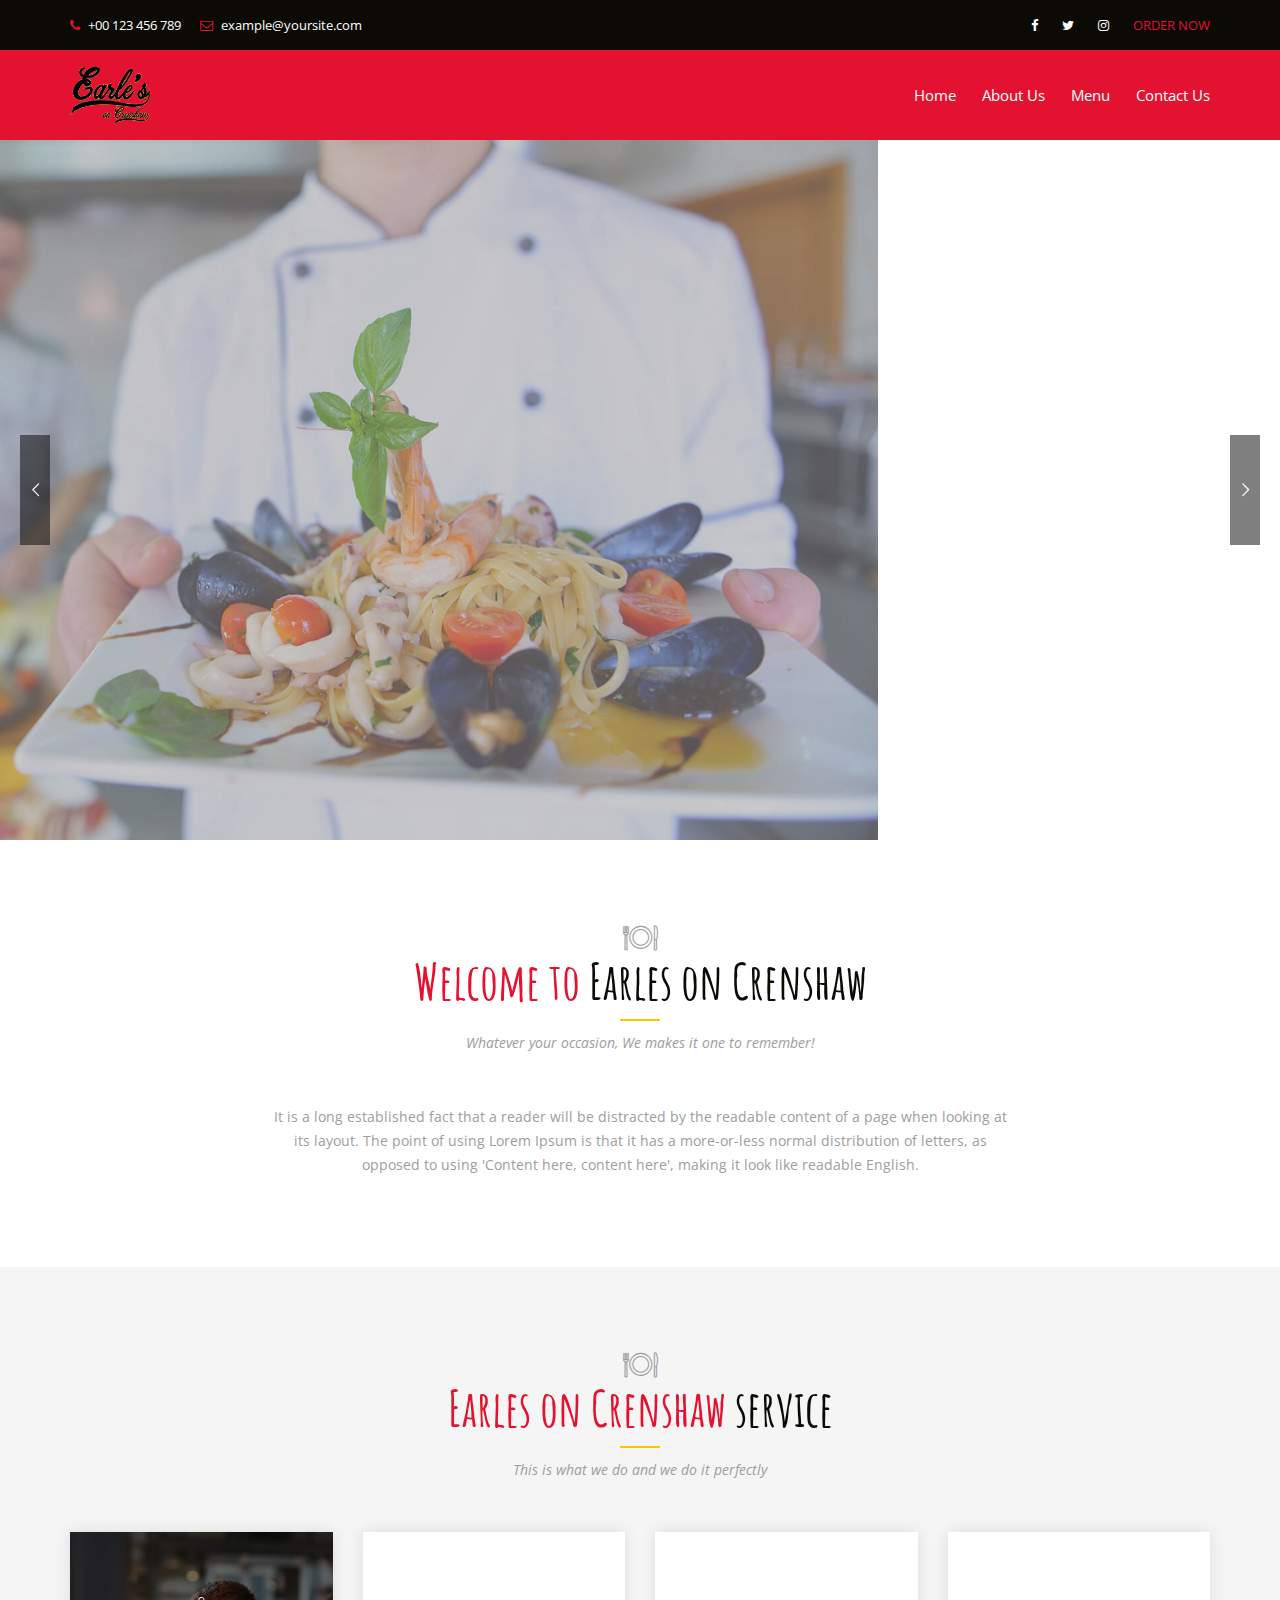
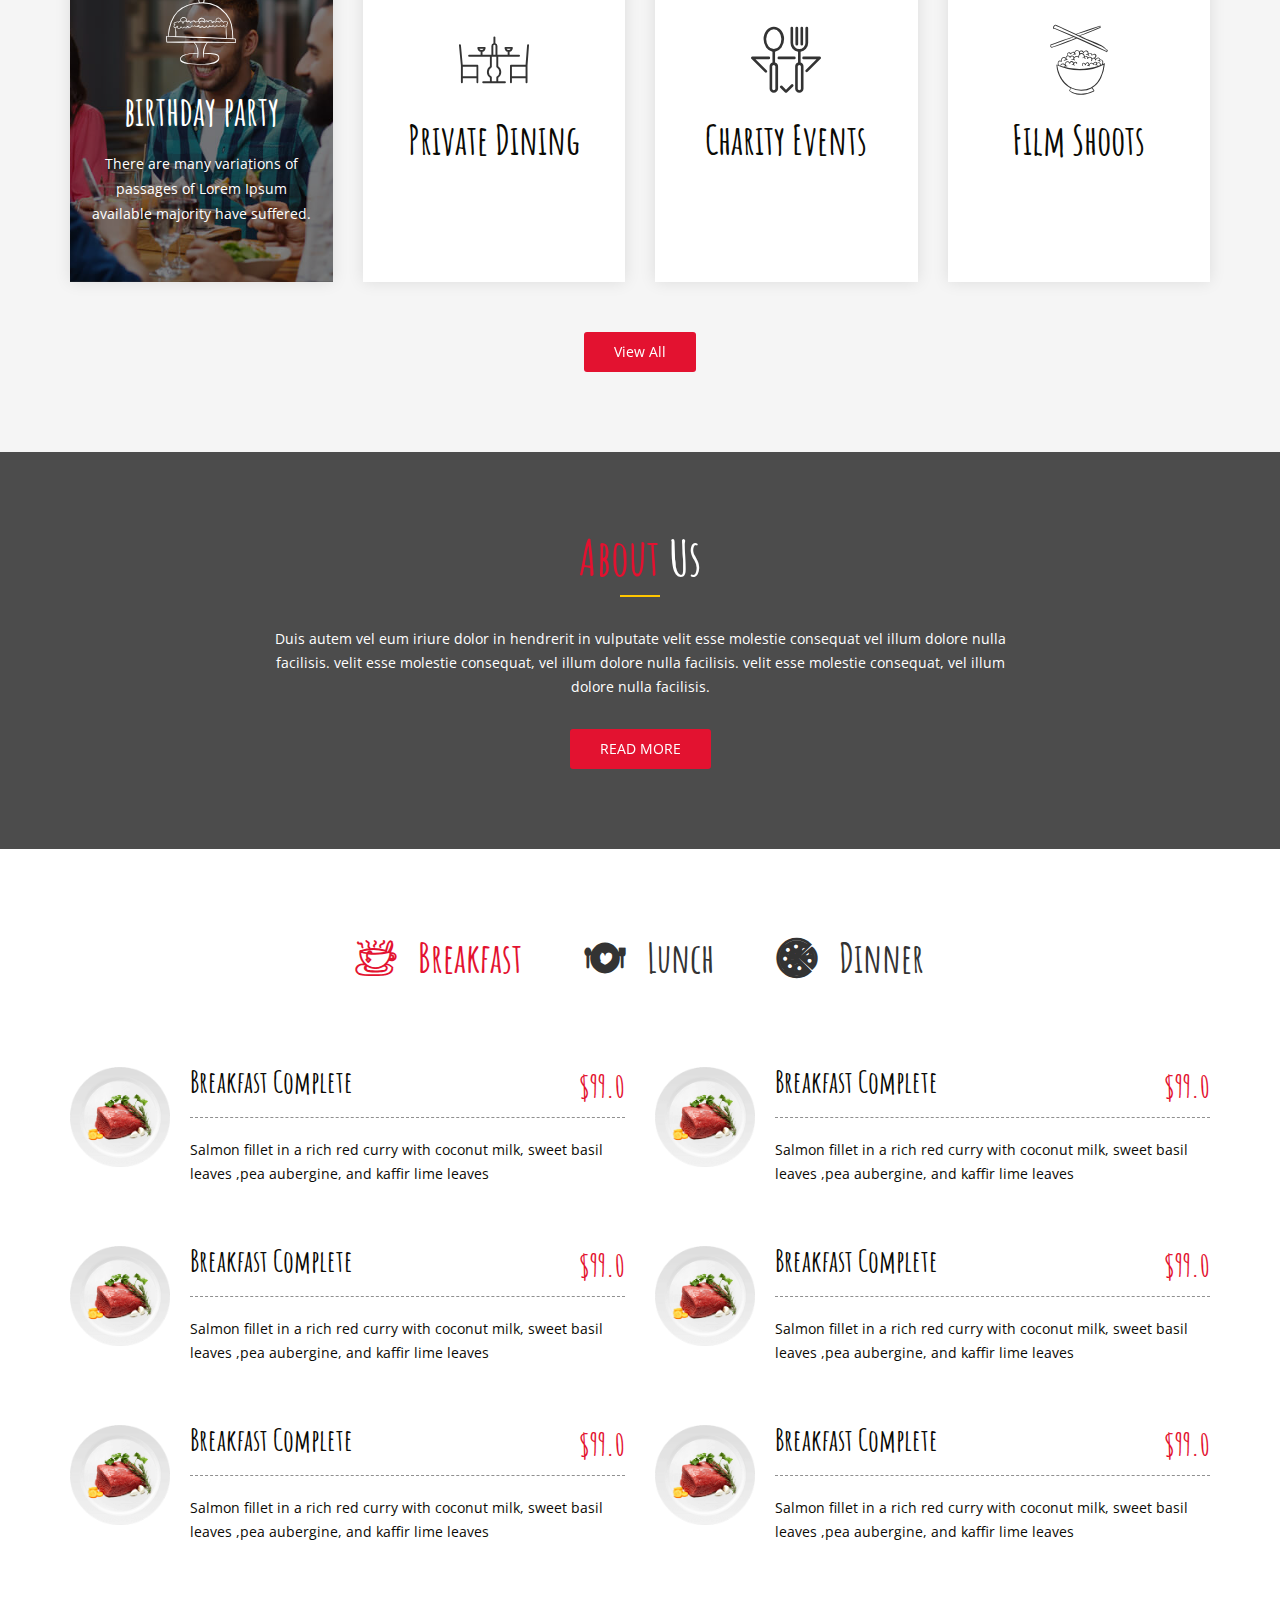
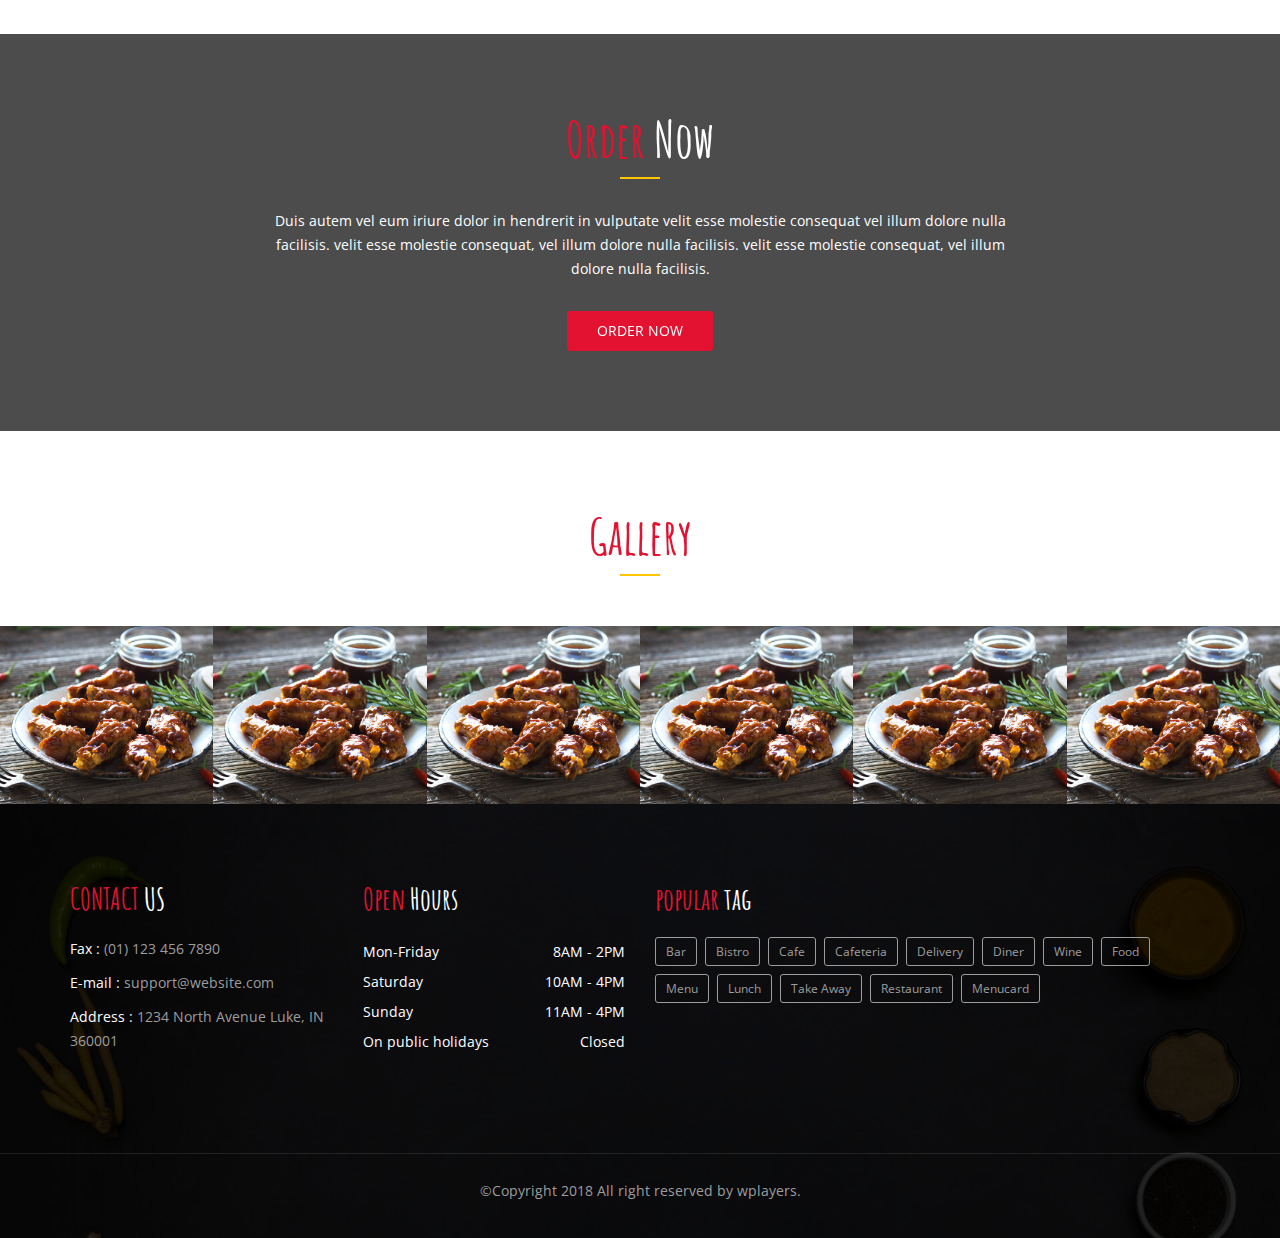
==== index.html @ c20647ac "First Push" ====
<!DOCTYPE html>
<html lang="en">
<head>
    <meta charset="UTF-8">
    <title>Earles on Crenshaw</title>

    <!-- google font -->
    <link href="https://fonts.googleapis.com/css?family=Open+Sans:300,300i,400,400i,600,600i,700,700i,800,800i|Amatic+SC:400,700|Lilita+One" rel="stylesheet">

    <!-- bootstrap -->
    <link rel="stylesheet" href="css/bootstrap.min.css">

    <!-- font awesome -->
    <link rel="stylesheet" href="css/font-awesome.min.css">

    <!-- flaticon -->
    <link rel="stylesheet" type="text/css" href="css/flaticon.css">

    <!-- revolution slider -->
    <link rel="stylesheet" type="text/css" href="plugin/revoluation-slider/css/settings.css">
    <link rel="stylesheet" type="text/css" href="plugin/revoluation-slider/css/navigation.css">

    <!-- mega menu -->
    <link rel="stylesheet" type="text/css" href="css/mega_menu.css">


    <!-- main style -->
    <link rel="stylesheet" href="css/app.css">

    <!-- responsive -->
    <link rel="stylesheet" type="text/css" href="css/responsive.css">

    <!--end styles-->
</head>
<body>



<!--=================================
 header -->

<header id="header" class="header-2">
    <div class="topbar">
        <div class="container">
            <div class="row">
                <div class="col-lg-6 col-md-6 col-sm-6">
                    <div class="topbar-left text-left">
                        <ul>
                            <li><i class="fa fa-phone"></i> +00 123 456 789 </li>
                            <li><i class="fa fa-envelope-o"></i> example@yoursite.com</li>
                        </ul>
                    </div>
                </div>
                <div class="col-lg-6 col-md-6 col-sm-6">
                    <div class="topbar-right text-right">
                        <ul>
                            <li><a href="#"><i class="fa fa-facebook"></i> </a></li>
                            <li><a href="#"><i class="fa fa-twitter"></i> </a></li>
                            <li><a href="#"><i class="fa fa-instagram"></i> </a></li>
                            <li>
                                <a href="#" class="link-button" style="color: #e31230">ORDER NOW</a>
                            </li>
                        </ul>
                    </div>


                </div>
            </div>
        </div>
    </div>
    <!-- mega menu -->
    <div class="menu">
        <!-- menu start -->
        <nav id="menu-1" class="mega-menu dark">
            <!-- menu list items container -->
            <section class="menu-list-items">
                <div class="container">
                    <div class="row">
                        <div class="col-lg-12 col-md-12">
                            <!-- menu logo -->
                            <ul class="menu-logo">
                                <li class="head-info">
                                    <a href="index.html"><img id="logo_dark_img" src="images/logo.png" alt="logo"> </a>
                                </li>
                            </ul>
                            <!-- menu links -->
                            <ul class="menu-links">
                                <li><a class="active" href="index.html"> Home</a></li>
                                <li><a href="#"> About us</a></li>
                                <li><a href="#"> Menu</a></li>
                                <li><a href="#"> Contact us</a></li>
                            </ul>
                        </div>
                    </div>
                </div>
            </section>
        </nav>
        <!-- menu end -->
    </div>
</header>

<!--=================================
header -->

<section class="slider">
    <div id="rev_slider_20_1_wrapper" class="rev_slider_wrapper fullwidthbanner-container" data-alias="the-resto4" style="margin:0px auto;background-color:transparent;padding:0px;margin-top:0px;margin-bottom:0px;">
        <!-- START REVOLUTION SLIDER 5.2.6 fullwidth mode -->
        <div id="rev_slider_20_1" class="rev_slider fullwidthabanner" style="display:none;" data-version="5.2.6">
            <ul>  <!-- SLIDE  -->
                <li data-index="rs-39" data-transition="random,random-premium,random-static" data-slotamount="default,default,default,default" data-hideafterloop="0" data-hideslideonmobile="off"  data-randomtransition="on" data-easein="default,default,default,default" data-easeout="default,default,default,default" data-masterspeed="default,default,default,default"  data-thumb="plugin/revoluation-slider/assets/100x50_0cbf2-slider-bg.jpg"  data-rotate="0,0,0,0"  data-saveperformance="off"  data-title="Slide" data-param1="" data-param2="" data-param3="" data-param4="" data-param5="" data-param6="" data-param7="" data-param8="" data-param9="" data-param10="" data-description="">
                    <!-- MAIN IMAGE -->
                    <img src="plugin/revoluation-slider/assets/0cbf2-slider-bg.jpg"  alt=""  data-bgposition="center center" data-bgfit="cover" data-bgrepeat="no-repeat" class="rev-slidebg" data-no-retina>
                    <!-- LAYERS -->
                    <!-- LAYER NR. 1 -->
                    <div class="tp-caption   tp-resizeme text-orange"
                         id="slide-39-layer-1"
                         data-x="['left','left','left','left']" data-hoffset="['50','50','50','20']"
                         data-y="['top','top','top','top']" data-voffset="['184','239','169','139']"
                         data-fontsize="['50','50','50','40']"
                         data-lineheight="['50','50','50','40']"
                         data-width="none"
                         data-height="none"
                         data-whitespace="nowrap"
                         data-transform_idle="o:1;"
                         data-transform_in="y:[-100%];z:0;rZ:35deg;sX:1;sY:1;skX:0;skY:0;s:600;e:Power4.easeInOut;"
                         data-transform_out="opacity:0;s:300;"
                         data-mask_in="x:0px;y:0px;"
                         data-start="500"
                         data-splitin="chars"
                         data-splitout="none"
                         data-responsive_offset="on"
                         data-elementdelay="0.05"
                         style="z-index: 5; white-space: nowrap; font-size: 50px; line-height: 50px; font-weight: 400; font-family:Lilita One;text-transform:uppercase;">The art of  </div>
                    <!-- LAYER NR. 2 -->
                    <div class="tp-caption   tp-resizeme"
                         id="slide-39-layer-2"
                         data-x="['left','left','left','left']" data-hoffset="['309','309','309','229']"
                         data-y="['top','top','top','top']" data-voffset="['184','239','169','139']"
                         data-fontsize="['50','50','50','40']"
                         data-lineheight="['50','50','50','40']"
                         data-width="none"
                         data-height="none"
                         data-whitespace="nowrap"
                         data-transform_idle="o:1;"
                         data-transform_in="y:[-100%];z:0;rZ:35deg;sX:1;sY:1;skX:0;skY:0;s:600;e:Power4.easeInOut;"
                         data-transform_out="opacity:0;s:300;"
                         data-mask_in="x:0px;y:0px;"
                         data-start="1100"
                         data-splitin="chars"
                         data-splitout="none"
                         data-responsive_offset="on"
                         data-elementdelay="0.05"
                         style="z-index: 6; white-space: nowrap; font-size: 50px; line-height: 50px; font-weight: 400; color: rgba(255, 255, 255, 1.00);font-family:Lilita One;text-transform:uppercase;">cooking </div>
                    <!-- LAYER NR. 3 -->
                    <div class="tp-caption   tp-resizeme"
                         id="slide-39-layer-3"
                         data-x="['left','left','left','left']" data-hoffset="['50','50','50','20']"
                         data-y="['middle','middle','middle','middle']" data-voffset="['-56','-45','-40','-35']"
                         data-fontsize="['24','24','24','22']"
                         data-width="none"
                         data-height="none"
                         data-whitespace="nowrap"
                         data-transform_idle="o:1;"
                         data-transform_in="x:-50px;opacity:0;s:1200;e:Power2.easeInOut;"
                         data-transform_out="opacity:0;s:300;"
                         data-start="1600"
                         data-splitin="none"
                         data-splitout="none"
                         data-responsive_offset="on"
                         style="z-index: 7; white-space: nowrap; font-size: 24px; line-height: 24px; font-weight: 400; color: rgba(255, 255, 255, 1.00);font-family:Lilita One;">We dont just cook, we treat you to Delicacies <br>with the wood oven-Baked pizzas </div>
                    <!-- LAYER NR. 4 -->
                    <div class="tp-caption   tp-resizeme"
                         id="slide-39-layer-4"
                         data-x="['left','left','left','left']" data-hoffset="['50','50','50','20']"
                         data-y="['middle','middle','middle','middle']" data-voffset="['41','45','40','35']"
                         data-width="none"
                         data-height="none"
                         data-whitespace="nowrap"
                         data-transform_idle="o:1;"
                         data-transform_in="y:50px;opacity:0;s:1200;e:Power2.easeInOut;"
                         data-transform_out="opacity:0;s:300;"
                         data-start="2600"
                         data-splitin="none"
                         data-splitout="none"
                         data-responsive_offset="on"
                         style="z-index: 8; white-space: nowrap; font-size: 14px; line-height: 24px; font-weight: 400; color: rgba(255, 255, 255, 1.00);font-family:Open Sans;">Lorem ipsum dolor sit amet, consectetur adipisicing elit, sed do <br>eiusmod tempor incididunt ut labore et dolore magna <br>aliqua. Ut enim ad minim veniam, quis nostrud. </div>
                    <!-- LAYER NR. 5 -->
                    <div class="tp-caption tp-resizeme  button-red-medium button"
                         id="slide-39-layer-5"
                         data-x="['left','left','left','left']" data-hoffset="['50','50','49','19']"
                         data-y="['bottom','bottom','bottom','bottom']" data-voffset="['191','231','162','122']"
                         data-fontsize="['14','14','14','13']"
                         data-width="none"
                         data-height="none"
                         data-whitespace="nowrap"
                         data-transform_idle="o:1;"
                         data-transform_hover="o:1;rX:0;rY:0;rZ:0;z:0;s:300;e:Linear.easeNone;"
                         data-style_hover=""
                         data-transform_in="y:50px;opacity:0;s:1200;e:Power2.easeInOut;"
                         data-transform_out="opacity:0;s:300;"
                         data-start="3600"
                         data-splitin="none"
                         data-splitout="none"
                         data-responsive_offset="on"
                         style="z-index: 9; white-space: nowrap; font-size: 14px; line-height: 14px; font-weight: 600; font-family:Open Sans; padding:14px 30px 14px 30px; border-radius:3px 3px 3px 3px;outline:none;box-shadow:none;box-sizing:border-box;-moz-box-sizing:border-box;-webkit-box-sizing:border-box;cursor:pointer;">Read More </div>
                    <!-- LAYER NR. 6 -->
                    <div class="tp-caption tp-resizeme  button-red-medium button white"
                         id="slide-39-layer-6"
                         data-x="['left','left','left','left']" data-hoffset="['203','203','203','173']"
                         data-y="['bottom','bottom','bottom','bottom']" data-voffset="['191','231','161','121']"
                         data-fontsize="['14','14','14','13']"
                         data-width="none"
                         data-height="none"
                         data-whitespace="nowrap"
                         data-transform_idle="o:1;"
                         data-transform_hover="o:1;rX:0;rY:0;rZ:0;z:0;s:300;e:Linear.easeNone;"
                         data-style_hover=""
                         data-transform_in="y:50px;opacity:0;s:1200;e:Power2.easeInOut;"
                         data-transform_out="opacity:0;s:300;"
                         data-start="4600"
                         data-splitin="none"
                         data-splitout="none"
                         data-responsive_offset="on"
                         style="z-index: 10; white-space: nowrap; font-size: 14px; line-height: 14px; font-weight: 600; font-family:Open Sans; padding:14px 30px 14px 30px; border-radius:3px 3px 3px 3px;outline:none;box-shadow:none;box-sizing:border-box;-moz-box-sizing:border-box;-webkit-box-sizing:border-box;cursor:pointer;">Contact us </div>
                </li>
                <!-- SLIDE  -->
                <li data-index="rs-40" data-transition="random-static,random-premium,random" data-slotamount="default,default,default,default" data-hideafterloop="0" data-hideslideonmobile="off"  data-randomtransition="on" data-easein="default,default,default,default" data-easeout="default,default,default,default" data-masterspeed="default,default,default,default"  data-thumb="plugin/revoluation-slider/assets/100x50_994ec-slider-bg2.jpg"  data-rotate="0,0,0,0"  data-saveperformance="off"  data-title="Slide" data-param1="" data-param2="" data-param3="" data-param4="" data-param5="" data-param6="" data-param7="" data-param8="" data-param9="" data-param10="" data-description="">
                    <!-- MAIN IMAGE -->
                    <img src="plugin/revoluation-slider/assets/994ec-slider-bg2.jpg"  alt=""  data-bgposition="center center" data-bgfit="cover" data-bgrepeat="no-repeat" class="rev-slidebg" data-no-retina>
                    <!-- LAYERS -->
                    <!-- LAYER NR. 1 -->
                    <div class="tp-caption tp-resizeme text-orange"
                         id="slide-40-layer-1"
                         data-x="['right','right','right','right']" data-hoffset="['273','273','263','203']"
                         data-y="['top','top','top','top']" data-voffset="['184','244','174','134']"
                         data-fontsize="['50','50','50','40']"
                         data-lineheight="['50','50','50','40']"
                         data-width="none"
                         data-height="none"
                         data-whitespace="nowrap"
                         data-transform_idle="o:1;"
                         data-transform_in="y:[-100%];z:0;rZ:35deg;sX:1;sY:1;skX:0;skY:0;s:600;e:Power4.easeInOut;"
                         data-transform_out="opacity:0;s:300;"
                         data-mask_in="x:0px;y:0px;s:inherit;e:inherit;"
                         data-start="500"
                         data-splitin="chars"
                         data-splitout="none"
                         data-responsive_offset="on"
                         data-elementdelay="0.05"
                         style="z-index: 5; white-space: nowrap; font-size: 50px; line-height: 50px; font-weight: 400; font-family:Lilita One;text-transform:uppercase;">The art of  </div>
                    <!-- LAYER NR. 2 -->
                    <div class="tp-caption   tp-resizeme"
                         id="slide-40-layer-2"
                         data-x="['right','right','right','right']" data-hoffset="['50','50','40','20']"
                         data-y="['top','top','top','top']" data-voffset="['184','244','174','134']"
                         data-fontsize="['50','50','50','40']"
                         data-lineheight="['50','50','50','40']"
                         data-width="none"
                         data-height="none"
                         data-whitespace="nowrap"
                         data-transform_idle="o:1;"
                         data-transform_in="y:[-100%];z:0;rZ:35deg;sX:1;sY:1;skX:0;skY:0;s:600;e:Power4.easeInOut;"
                         data-transform_out="opacity:0;s:300;"
                         data-mask_in="x:0px;y:0px;s:inherit;e:inherit;"
                         data-start="1100"
                         data-splitin="chars"
                         data-splitout="none"
                         data-responsive_offset="on"
                         data-elementdelay="0.05"
                         style="z-index: 6; white-space: nowrap; font-size: 50px; line-height: 50px; font-weight: 400; color: rgba(255, 255, 255, 1.00);font-family:Lilita One;text-transform:uppercase;">cooking </div>
                    <!-- LAYER NR. 3 -->
                    <div class="tp-caption   tp-resizeme  text-right"
                         id="slide-40-layer-3"
                         data-x="['right','right','right','right']" data-hoffset="['50','50','40','20']"
                         data-y="['middle','middle','middle','middle']" data-voffset="['-56','-40','-37','-35']"
                         data-fontsize="['24','24','24','22']"
                         data-width="none"
                         data-height="none"
                         data-whitespace="nowrap"
                         data-transform_idle="o:1;"
                         data-transform_in="x:50px;opacity:0;s:1200;e:Power2.easeInOut;"
                         data-transform_out="opacity:0;s:300;"
                         data-start="1600"
                         data-splitin="none"
                         data-splitout="none"
                         data-responsive_offset="on"
                         style="z-index: 7; white-space: nowrap; font-size: 24px; line-height: 24px; font-weight: 400; color: rgba(255, 255, 255, 1.00);font-family:Lilita One;text-align:right;">We dont just cook, we treat you to Delicacies <br>with the wood oven-Baked pizzas </div>
                    <!-- LAYER NR. 4 -->
                    <div class="tp-caption   tp-resizeme  text-right"
                         id="slide-40-layer-4"
                         data-x="['right','right','right','right']" data-hoffset="['50','50','40','20']"
                         data-y="['middle','middle','middle','middle']" data-voffset="['41','40','37','35']"
                         data-width="none"
                         data-height="none"
                         data-whitespace="nowrap"
                         data-transform_idle="o:1;"
                         data-transform_in="y:50px;opacity:0;s:1200;e:Power2.easeInOut;"
                         data-transform_out="opacity:0;s:300;"
                         data-start="2600"
                         data-splitin="none"
                         data-splitout="none"
                         data-responsive_offset="on"
                         style="z-index: 8; white-space: nowrap; font-size: 14px; line-height: 24px; font-weight: 400; color: rgba(255, 255, 255, 1.00);font-family:Open Sans;text-align:right;">Lorem ipsum dolor sit amet, consectetur adipisicing elit, sed do <br>eiusmod tempor incididunt ut labore et dolore magna <br>aliqua. Ut enim ad minim veniam, quis nostrud. </div>
                    <!-- LAYER NR. 5 -->
                    <div class="tp-caption tp-resizeme button-red-medium button white"
                         id="slide-40-layer-6"
                         data-x="['right','right','right','right']" data-hoffset="['50','50','40','20']"
                         data-y="['bottom','bottom','bottom','bottom']" data-voffset="['191','231','161','121']"
                         data-fontsize="['14','14','14','13']"
                         data-width="none"
                         data-height="none"
                         data-whitespace="nowrap"
                         data-transform_idle="o:1;"
                         data-transform_hover="o:1;rX:0;rY:0;rZ:0;z:0;s:300;e:Linear.easeNone;"
                         data-style_hover=""
                         data-transform_in="y:50px;opacity:0;s:1200;e:Power2.easeInOut;"
                         data-transform_out="opacity:0;s:300;"
                         data-start="3600"
                         data-splitin="none"
                         data-splitout="none"
                         data-responsive_offset="on"
                         style="z-index: 9; white-space: nowrap; font-size: 14px; line-height: 14px; font-weight: 600; font-family:Open Sans; padding:14px 30px 14px 30px; border-radius:3px 3px 3px 3px;outline:none;box-shadow:none;box-sizing:border-box;-moz-box-sizing:border-box;-webkit-box-sizing:border-box;cursor:pointer;">Contact us </div>
                    <!-- LAYER NR. 6 -->
                    <div class="tp-caption tp-resizeme  button-red-medium button"
                         id="slide-40-layer-5"
                         data-x="['right','right','right','right']" data-hoffset="['203','203','193','173']"
                         data-y="['bottom','bottom','bottom','bottom']" data-voffset="['191','231','161','121']"
                         data-fontsize="['14','14','14','13']"
                         data-width="none"
                         data-height="none"
                         data-whitespace="nowrap"
                         data-transform_idle="o:1;"
                         data-transform_hover="o:1;rX:0;rY:0;rZ:0;z:0;s:300;e:Linear.easeNone;"
                         data-style_hover=""
                         data-transform_in="y:50px;opacity:0;s:1200;e:Power2.easeInOut;"
                         data-transform_out="opacity:0;s:300;"
                         data-start="4600"
                         data-splitin="none"
                         data-splitout="none"
                         data-responsive_offset="on"
                         style="z-index: 10; white-space: nowrap; font-size: 14px; line-height: 14px; font-weight: 600; font-family:Open Sans; padding:14px 30px 14px 30px; border-radius:3px 3px 3px 3px; outline:none;box-shadow:none;box-sizing:border-box;-moz-box-sizing:border-box;-webkit-box-sizing:border-box;cursor:pointer;">Read More </div>
                </li>
                <!-- SLIDE  -->
                <li data-index="rs-41" data-transition="random,random-premium,random-static" data-slotamount="default,default,default,default" data-hideafterloop="0" data-hideslideonmobile="off"  data-randomtransition="on" data-easein="default,default,default,default" data-easeout="default,default,default,default" data-masterspeed="default,default,default,default"  data-thumb="plugin/revoluation-slider/assets/100x50_01354-slider-bg3.jpg"  data-rotate="0,0,0,0"  data-saveperformance="off"  data-title="Slide" data-param1="" data-param2="" data-param3="" data-param4="" data-param5="" data-param6="" data-param7="" data-param8="" data-param9="" data-param10="" data-description="">
                    <!-- MAIN IMAGE -->
                    <img src="plugin/revoluation-slider/assets/01354-slider-bg3.jpg"  alt=""  data-bgposition="center center" data-bgfit="cover" data-bgrepeat="no-repeat" class="rev-slidebg" data-no-retina>
                    <!-- LAYERS -->
                    <!-- LAYER NR. 1 -->
                    <div class="tp-caption tp-resizeme text-orange"
                         id="slide-41-layer-1"
                         data-x="['center','center','center','center']" data-hoffset="['-120','-120','-120','-97']"
                         data-y="['top','top','top','top']" data-voffset="['184','254','169','140']"
                         data-fontsize="['50','50','50','40']"
                         data-lineheight="['50','50','50','40']"
                         data-width="none"
                         data-height="none"
                         data-whitespace="nowrap"
                         data-transform_idle="o:1;"
                         data-transform_in="y:[-100%];z:0;rZ:35deg;sX:1;sY:1;skX:0;skY:0;s:600;e:Power4.easeInOut;"
                         data-transform_out="opacity:0;s:300;"
                         data-mask_in="x:0px;y:0px;s:inherit;e:inherit;"
                         data-start="500"
                         data-splitin="chars"
                         data-splitout="none"
                         data-responsive_offset="on"
                         data-elementdelay="0.05"
                         style="z-index: 5; white-space: nowrap; font-size: 50px; line-height: 50px; font-weight: 400; font-family:Lilita One;text-transform:uppercase;">The art of  </div>
                    <!-- LAYER NR. 2 -->
                    <div class="tp-caption   tp-resizeme"
                         id="slide-41-layer-2"
                         data-x="['center','center','center','center']" data-hoffset="['120','120','120','98']"
                         data-y="['top','top','top','top']" data-voffset="['184','254','169','139']"
                         data-fontsize="['50','50','50','40']"
                         data-lineheight="['50','50','50','40']"
                         data-width="none"
                         data-height="none"
                         data-whitespace="nowrap"
                         data-transform_idle="o:1;"
                         data-transform_in="y:[-100%];z:0;rZ:35deg;sX:1;sY:1;skX:0;skY:0;s:600;e:Power4.easeInOut;"
                         data-transform_out="opacity:0;s:300;"
                         data-mask_in="x:0px;y:0px;s:inherit;e:inherit;"
                         data-start="1100"
                         data-splitin="chars"
                         data-splitout="none"
                         data-responsive_offset="on"
                         data-elementdelay="0.05"
                         style="z-index: 6; white-space: nowrap; font-size: 50px; line-height: 50px; font-weight: 400; color: rgba(255, 255, 255, 1.00);font-family:Lilita One;text-transform:uppercase;">cooking </div>
                    <!-- LAYER NR. 3 -->
                    <div class="tp-caption   tp-resizeme  text-center"
                         id="slide-41-layer-3"
                         data-x="['center','center','center','center']" data-hoffset="['0','0','0','0']"
                         data-y="['middle','middle','middle','middle']" data-voffset="['-56','-40','-40','-35']"
                         data-fontsize="['24','24','24','22']"
                         data-width="none"
                         data-height="none"
                         data-whitespace="nowrap"
                         data-transform_idle="o:1;"
                         data-transform_in="y:50px;opacity:0;s:2000;e:Power2.easeInOut;"
                         data-transform_out="opacity:0;s:300;"
                         data-start="1600"
                         data-splitin="none"
                         data-splitout="none"
                         data-responsive_offset="on"
                         style="z-index: 7; white-space: nowrap; font-size: 24px; line-height: 24px; font-weight: 400; color: rgba(255, 255, 255, 1.00);font-family:Lilita One;text-align:center;">We dont just cook, we treat you to Delicacies <br>with the wood oven-Baked pizzas </div>
                    <!-- LAYER NR. 4 -->
                    <div class="tp-caption   tp-resizeme  text-center"
                         id="slide-41-layer-4"
                         data-x="['center','center','center','center']" data-hoffset="['0','0','0','0']"
                         data-y="['middle','middle','middle','middle']" data-voffset="['41','40','40','35']"
                         data-width="none"
                         data-height="none"
                         data-whitespace="nowrap"
                         data-transform_idle="o:1;"
                         data-transform_in="y:50px;opacity:0;s:1200;e:Power2.easeInOut;"
                         data-transform_out="opacity:0;s:300;"
                         data-start="2600"
                         data-splitin="none"
                         data-splitout="none"
                         data-responsive_offset="on"
                         style="z-index: 8; white-space: nowrap; font-size: 14px; line-height: 24px; font-weight: 400; color: rgba(255, 255, 255, 1.00);font-family:Open Sans;text-align:center;">Lorem ipsum dolor sit amet, consectetur adipisicing elit, sed do <br>eiusmod tempor incididunt ut labore et dolore magna <br>aliqua. Ut enim ad minim veniam, quis nostrud. </div>
                    <!-- LAYER NR. 5 -->
                    <div class="tp-caption tp-resizeme  button-red-medium button"
                         id="slide-41-layer-5"
                         data-x="['center','center','center','center']" data-hoffset="['-78','-78','-78','-78']"
                         data-y="['bottom','bottom','bottom','bottom']" data-voffset="['190','240','155','120']"
                         data-fontsize="['14','14','14','13']"
                         data-width="none"
                         data-height="none"
                         data-whitespace="nowrap"
                         data-transform_idle="o:1;"
                         data-transform_hover="o:1;rX:0;rY:0;rZ:0;z:0;s:300;e:Linear.easeNone;"
                         data-style_hover=""
                         data-transform_in="y:50px;opacity:0;s:1200;e:Power2.easeInOut;"
                         data-transform_out="opacity:0;s:300;"
                         data-start="3600"
                         data-splitin="none"
                         data-splitout="none"
                         data-responsive_offset="on"
                         style="z-index: 9; white-space: nowrap; font-size: 14px; line-height: 14px; font-weight: 600; font-family:Open Sans;text-align:center; padding:14px 30px 14px 30px; border-radius:3px 3px 3px 3px;outline:none;box-shadow:none;box-sizing:border-box;-moz-box-sizing:border-box;-webkit-box-sizing:border-box;cursor:pointer;">Read More </div>
                    <!-- LAYER NR. 6 -->
                    <div class="tp-caption tp-resizeme  button-red-medium button white"
                         id="slide-41-layer-6"
                         data-x="['center','center','center','center']" data-hoffset="['75','75','75','75']"
                         data-y="['bottom','bottom','bottom','bottom']" data-voffset="['190','240','155','120']"
                         data-fontsize="['14','14','14','13']"
                         data-width="none"
                         data-height="none"
                         data-whitespace="nowrap"
                         data-transform_idle="o:1;"
                         data-transform_hover="o:1;rX:0;rY:0;rZ:0;z:0;s:300;e:Linear.easeNone;"
                         data-style_hover="c:rgba(255, 255, 255, 1.00);bg:rgba(233, 62, 33, 1.00);"
                         data-transform_in="y:50px;opacity:0;s:1200;e:Power2.easeInOut;"
                         data-transform_out="opacity:0;s:300;"
                         data-start="4600"
                         data-splitin="none"
                         data-splitout="none"
                         data-responsive_offset="on"
                         style="z-index: 10; white-space: nowrap; font-size: 14px; line-height: 14px; font-weight: 600; font-family:Open Sans; padding:14px 30px 14px 30px; border-radius:3px 3px 3px 3px;outline:none;box-shadow:none;box-sizing:border-box;-moz-box-sizing:border-box;-webkit-box-sizing:border-box;cursor:pointer;">Contact us </div>
                </li>
            </ul>
            <div class="tp-bannertimer tp-bottom" style="visibility: hidden !important;"></div> </div>
    </div><!-- END REVOLUTION SLIDER -->
</section>

<!--=================================
slider -->

<!--=================================
About -->

<section class="about-4 white-bg page-section-ptb">
    <div class="container">
        <div class="row">
            <div class="col-lg-12 col-md-12">
                <div class="section-title text-center">
                    <div class="title-separator">
                        <i class="glyph-icon flaticon-food-27"></i>
                    </div>
                    <h2> <span class="text-orange">Welcome to</span> Earles on Crenshaw</h2>
                    <p>Whatever your occasion, We makes it one to remember!</p>
                </div>
            </div>
        </div>
        <div class="row">
            <div class="col-md-offset-2 col-lg-8">
                <div class="about-content text-center">
                    <p>  It is a long established fact that a reader will be distracted by the readable content of a page when looking at its layout. The point of using Lorem Ipsum is that it has a more-or-less normal distribution of letters, as opposed to using 'Content here, content here', making it look like readable English. </p>
                </div>
            </div>
        </div>

    </div>
</section>

<!--=================================
About -->

<!--=================================
service section -->

<section class="service-feature gray-bg page-section-ptb">

    <div class="container">
        <div class="row">
            <div class="col-lg-12 col-md-12">
                <div class="section-title text-center">
                    <div class="title-separator">
                        <i class="glyph-icon flaticon-food-27"></i>
                    </div>
                    <h2> <span class="text-orange">Earles on Crenshaw</span> service</h2>
                    <p>This is what we do and we do it perfectly</p>
                </div>
            </div>
        </div>
        <div class="row">
            <div class="col-lg-3 col-md-3 col-sm-6 mb-30">
                <div class="service active text-center">
                    <div class="service-content">
                        <i class="glyph-icon flaticon-cake-box"></i>
                        <h4>birthday party</h4>
                        <p>There are many variations of passages of Lorem Ipsum available majority have suffered.</p>
                    </div>
                    <div class="service-img" style="background-image: url('images/dd.jpg');"></div>
                </div>
            </div>
            <div class="col-lg-3 col-md-3 col-sm-6 mb-30">
                <div class="service text-center">
                    <div class="service-content">
                        <i class="glyph-icon flaticon-bottle"></i>
                        <h4>Private Dining</h4>
                        <p>There are many variations of passages of Lorem Ipsum available majority have suffered.</p>
                    </div>
                    <div class="service-img" style="background-image: url('images/dd.jpg');"></div>
                </div>
            </div>
            <div class="col-lg-3 col-md-3 col-sm-6 mb-30">
                <div class="service text-center">
                    <div class="service-content">
                        <i class="glyph-icon flaticon-kitchen-1"></i>
                        <h4>Charity Events</h4>
                        <p>There are many variations of passages of Lorem Ipsum available majority have suffered.</p>
                    </div>
                    <div class="service-img" style="background-image: url('images/dd.jpg');"></div>
                </div>
            </div>
            <div class="col-lg-3 col-md-3 col-sm-6 mb-30">
                <div class="service text-center">
                    <div class="service-content">
                        <i class="glyph-icon flaticon-chinese-rice-with-two-chopsticks"></i>
                        <h4>Film Shoots</h4>
                        <p>There are many variations of passages of Lorem Ipsum available majority have suffered.</p>
                    </div>
                    <div class="service-img" style="background-image: url('images/dd.jpg');"></div>
                </div>
            </div>
        </div>
        <div class="text-center"><a class="button mt-20" href="#">View All</a></div>
    </div>
</section>


<section class="page-section-ptb parallax bg-overlay-black-70" style="background-image: url(images/05.jpg);">
    <div class="container text-center">
        <div class="row">
            <div class="col-md-8 col-md-offset-2">
                <div class="section-title text-center m-0">
                    <h2 class="text-white"> <span class="text-orange">About </span> Us</h2>
                </div>
                <p class="text-white mt-30 mb-30"> Duis autem vel eum iriure dolor in hendrerit in vulputate velit esse molestie consequat vel illum dolore nulla facilisis. velit esse molestie consequat, vel illum dolore nulla facilisis. velit esse molestie consequat, vel illum dolore nulla facilisis.</p>
                <a class="button text-uppercase" href="#">Read More</a>
            </div>
        </div>
    </div>
</section>

<!--=================================
our-menu -->

<section class="our-menu parallax page-section-pt pb-30">
    <div class="container">
        <div class="row">
            <div class="col-sm-12">
                <div class="tabs clearfix">
                    <!-- Nav tabs -->
                    <ul class="tabs-link white text-center">
                        <li class="active"><a href="#tab-1" data-toggle="tab" aria-expanded="false"><i class="glyph-icon flaticon-hot-mug-doodle"></i> Breakfast</a></li>
                        <li><a href="#tab-2" data-toggle="tab" aria-expanded="true"><i class="glyph-icon flaticon-food-36"></i> Lunch</a></li>
                        <li><a href="#tab-3" data-toggle="tab"><i class="glyph-icon flaticon-food-9"></i> Dinner</a></li>
                    </ul>
                    <!-- Tab panes -->
                    <div class="tab-content">
                        <div role="tabpanel" class="tab-pane fade active in" id="tab-1">
                            <div class="row">
                                <div class="col-lg-6 col-md-6 col-sm-6">
                                    <div class="menu-body menu-left menu-white">
                                        <div class="menu-thumbnail">
                                            <img class="img-responsive center-block" src="images/dish/01.png" alt="">
                                        </div>
                                        <div class="menu-details">
                                            <div class="menu-title clearfix">
                                                <h4>Breakfast Complete</h4>
                                                <span class="price">$99.0</span>
                                            </div>
                                            <div class="menu-description">
                                                <p>Salmon fillet in a rich red curry with coconut milk, sweet basil leaves ,pea aubergine, and kaffir lime leaves</p>
                                            </div>
                                        </div>
                                    </div>
                                    <div class="menu-body menu-left menu-white">
                                        <div class="menu-thumbnail">
                                            <img class="img-responsive center-block" src="images/dish/01.png" alt="">
                                        </div>
                                        <div class="menu-details">
                                            <div class="menu-title clearfix">
                                                <h4>Breakfast Complete</h4>
                                                <span class="price">$99.0</span>
                                            </div>
                                            <div class="menu-description">
                                                <p>Salmon fillet in a rich red curry with coconut milk, sweet basil leaves ,pea aubergine, and kaffir lime leaves</p>
                                            </div>
                                        </div>
                                    </div>
                                    <div class="menu-body menu-left menu-white">
                                        <div class="menu-thumbnail">
                                            <img class="img-responsive center-block" src="images/dish/01.png" alt="">
                                        </div>
                                        <div class="menu-details">
                                            <div class="menu-title clearfix">
                                                <h4>Breakfast Complete</h4>
                                                <span class="price">$99.0</span>
                                            </div>
                                            <div class="menu-description">
                                                <p>Salmon fillet in a rich red curry with coconut milk, sweet basil leaves ,pea aubergine, and kaffir lime leaves</p>
                                            </div>
                                        </div>
                                    </div>
                                </div>
                                <div class="col-lg-6 col-md-6 col-sm-6">
                                    <div class="menu-body menu-left menu-white">
                                        <div class="menu-thumbnail">
                                            <img class="img-responsive center-block" src="images/dish/01.png" alt="">
                                        </div>
                                        <div class="menu-details">
                                            <div class="menu-title clearfix">
                                                <h4>Breakfast Complete</h4>
                                                <span class="price">$99.0</span>
                                            </div>
                                            <div class="menu-description">
                                                <p>Salmon fillet in a rich red curry with coconut milk, sweet basil leaves ,pea aubergine, and kaffir lime leaves</p>
                                            </div>
                                        </div>
                                    </div>
                                    <div class="menu-body menu-left menu-white">
                                        <div class="menu-thumbnail">
                                            <img class="img-responsive center-block" src="images/dish/01.png" alt="">
                                        </div>
                                        <div class="menu-details">
                                            <div class="menu-title clearfix">
                                                <h4>Breakfast Complete</h4>
                                                <span class="price">$99.0</span>
                                            </div>
                                            <div class="menu-description">
                                                <p>Salmon fillet in a rich red curry with coconut milk, sweet basil leaves ,pea aubergine, and kaffir lime leaves</p>
                                            </div>
                                        </div>
                                    </div>
                                    <div class="menu-body menu-left menu-white">
                                        <div class="menu-thumbnail">
                                            <img class="img-responsive center-block" src="images/dish/01.png" alt="">
                                        </div>
                                        <div class="menu-details">
                                            <div class="menu-title clearfix">
                                                <h4>Breakfast Complete</h4>
                                                <span class="price">$99.0</span>
                                            </div>
                                            <div class="menu-description">
                                                <p>Salmon fillet in a rich red curry with coconut milk, sweet basil leaves ,pea aubergine, and kaffir lime leaves</p>
                                            </div>
                                        </div>
                                    </div>
                                </div>
                            </div>
                        </div>
                        <div role="tabpanel" class="tab-pane fade" id="tab-2">
                            <div class="row">
                                <div class="col-lg-6 col-md-6 col-sm-6">
                                    <div class="menu-body menu-left menu-white">
                                        <div class="menu-thumbnail">
                                            <img class="img-responsive center-block" src="images/dish/01.png" alt="">
                                        </div>
                                        <div class="menu-details">
                                            <div class="menu-title clearfix">
                                                <h4>Breakfast Complete</h4>
                                                <span class="price">$99.0</span>
                                            </div>
                                            <div class="menu-description">
                                                <p>Salmon fillet in a rich red curry with coconut milk, sweet basil leaves ,pea aubergine, and kaffir lime leaves</p>
                                            </div>
                                        </div>
                                    </div>
                                    <div class="menu-body menu-left menu-white">
                                        <div class="menu-thumbnail">
                                            <img class="img-responsive center-block" src="images/dish/01.png" alt="">
                                        </div>
                                        <div class="menu-details">
                                            <div class="menu-title clearfix">
                                                <h4>Breakfast Complete</h4>
                                                <span class="price">$99.0</span>
                                            </div>
                                            <div class="menu-description">
                                                <p>Salmon fillet in a rich red curry with coconut milk, sweet basil leaves ,pea aubergine, and kaffir lime leaves</p>
                                            </div>
                                        </div>
                                    </div>
                                    <div class="menu-body menu-left menu-white">
                                        <div class="menu-thumbnail">
                                            <img class="img-responsive center-block" src="images/dish/01.png" alt="">
                                        </div>
                                        <div class="menu-details">
                                            <div class="menu-title clearfix">
                                                <h4>Breakfast Complete</h4>
                                                <span class="price">$99.0</span>
                                            </div>
                                            <div class="menu-description">
                                                <p>Salmon fillet in a rich red curry with coconut milk, sweet basil leaves ,pea aubergine, and kaffir lime leaves</p>
                                            </div>
                                        </div>
                                    </div>
                                </div>
                                <div class="col-lg-6 col-md-6 col-sm-6">
                                    <div class="menu-body menu-left menu-white">
                                        <div class="menu-thumbnail">
                                            <img class="img-responsive center-block" src="images/dish/01.png" alt="">
                                        </div>
                                        <div class="menu-details">
                                            <div class="menu-title clearfix">
                                                <h4>Breakfast Complete</h4>
                                                <span class="price">$99.0</span>
                                            </div>
                                            <div class="menu-description">
                                                <p>Salmon fillet in a rich red curry with coconut milk, sweet basil leaves ,pea aubergine, and kaffir lime leaves</p>
                                            </div>
                                        </div>
                                    </div>
                                    <div class="menu-body menu-left menu-white">
                                        <div class="menu-thumbnail">
                                            <img class="img-responsive center-block" src="images/dish/01.png" alt="">
                                        </div>
                                        <div class="menu-details">
                                            <div class="menu-title clearfix">
                                                <h4>Breakfast Complete</h4>
                                                <span class="price">$99.0</span>
                                            </div>
                                            <div class="menu-description">
                                                <p>Salmon fillet in a rich red curry with coconut milk, sweet basil leaves ,pea aubergine, and kaffir lime leaves</p>
                                            </div>
                                        </div>
                                    </div>
                                    <div class="menu-body menu-left menu-white">
                                        <div class="menu-thumbnail">
                                            <img class="img-responsive center-block" src="images/dish/01.png" alt="">
                                        </div>
                                        <div class="menu-details">
                                            <div class="menu-title clearfix">
                                                <h4>Breakfast Complete</h4>
                                                <span class="price">$99.0</span>
                                            </div>
                                            <div class="menu-description">
                                                <p>Salmon fillet in a rich red curry with coconut milk, sweet basil leaves ,pea aubergine, and kaffir lime leaves</p>
                                            </div>
                                        </div>
                                    </div>
                                </div>
                            </div>
                        </div>
                        <div role="tabpanel" class="tab-pane fade" id="tab-3">
                            <div class="row">
                                <div class="col-lg-6 col-md-6 col-sm-6">
                                    <div class="menu-body menu-left menu-white">
                                        <div class="menu-thumbnail">
                                            <img class="img-responsive center-block" src="images/dish/01.png" alt="">
                                        </div>
                                        <div class="menu-details">
                                            <div class="menu-title clearfix">
                                                <h4>Breakfast Complete</h4>
                                                <span class="price">$99.0</span>
                                            </div>
                                            <div class="menu-description">
                                                <p>Salmon fillet in a rich red curry with coconut milk, sweet basil leaves ,pea aubergine, and kaffir lime leaves</p>
                                            </div>
                                        </div>
                                    </div>
                                    <div class="menu-body menu-left menu-white">
                                        <div class="menu-thumbnail">
                                            <img class="img-responsive center-block" src="images/dish/01.png" alt="">
                                        </div>
                                        <div class="menu-details">
                                            <div class="menu-title clearfix">
                                                <h4>Breakfast Complete</h4>
                                                <span class="price">$99.0</span>
                                            </div>
                                            <div class="menu-description">
                                                <p>Salmon fillet in a rich red curry with coconut milk, sweet basil leaves ,pea aubergine, and kaffir lime leaves</p>
                                            </div>
                                        </div>
                                    </div>
                                    <div class="menu-body menu-left menu-white">
                                        <div class="menu-thumbnail">
                                            <img class="img-responsive center-block" src="images/dish/01.png" alt="">
                                        </div>
                                        <div class="menu-details">
                                            <div class="menu-title clearfix">
                                                <h4>Breakfast Complete</h4>
                                                <span class="price">$99.0</span>
                                            </div>
                                            <div class="menu-description">
                                                <p>Salmon fillet in a rich red curry with coconut milk, sweet basil leaves ,pea aubergine, and kaffir lime leaves</p>
                                            </div>
                                        </div>
                                    </div>
                                </div>
                                <div class="col-lg-6 col-md-6 col-sm-6">
                                    <div class="menu-body menu-left menu-white">
                                        <div class="menu-thumbnail">
                                            <img class="img-responsive center-block" src="images/dish/01.png" alt="">
                                        </div>
                                        <div class="menu-details">
                                            <div class="menu-title clearfix">
                                                <h4>Breakfast Complete</h4>
                                                <span class="price">$99.0</span>
                                            </div>
                                            <div class="menu-description">
                                                <p>Salmon fillet in a rich red curry with coconut milk, sweet basil leaves ,pea aubergine, and kaffir lime leaves</p>
                                            </div>
                                        </div>
                                    </div>
                                    <div class="menu-body menu-left menu-white">
                                        <div class="menu-thumbnail">
                                            <img class="img-responsive center-block" src="images/dish/01.png" alt="">
                                        </div>
                                        <div class="menu-details">
                                            <div class="menu-title clearfix">
                                                <h4>Breakfast Complete</h4>
                                                <span class="price">$99.0</span>
                                            </div>
                                            <div class="menu-description">
                                                <p>Salmon fillet in a rich red curry with coconut milk, sweet basil leaves ,pea aubergine, and kaffir lime leaves</p>
                                            </div>
                                        </div>
                                    </div>
                                    <div class="menu-body menu-left menu-white">
                                        <div class="menu-thumbnail">
                                            <img class="img-responsive center-block" src="images/dish/01.png" alt="">
                                        </div>
                                        <div class="menu-details">
                                            <div class="menu-title clearfix">
                                                <h4>Breakfast Complete</h4>
                                                <span class="price">$99.0</span>
                                            </div>
                                            <div class="menu-description">
                                                <p>Salmon fillet in a rich red curry with coconut milk, sweet basil leaves ,pea aubergine, and kaffir lime leaves</p>
                                            </div>
                                        </div>
                                    </div>
                                </div>
                            </div>
                        </div>
                    </div>
                </div>
            </div>
        </div>
    </div>
</section>

<!--=================================
special-menu -->

<!--=================================
special-menu -->

<section class="page-section-ptb parallax bg-overlay-black-70" style="background-image: url(images/05.jpg);">
    <div class="container text-center">
        <div class="row">
            <div class="col-md-8 col-md-offset-2">
                <div class="section-title text-center m-0">
                    <h2 class="text-white"> <span class="text-orange">Order </span> Now</h2>
                </div>
                <p class="text-white mt-30 mb-30"> Duis autem vel eum iriure dolor in hendrerit in vulputate velit esse molestie consequat vel illum dolore nulla facilisis. velit esse molestie consequat, vel illum dolore nulla facilisis. velit esse molestie consequat, vel illum dolore nulla facilisis.</p>
                <a class="button text-uppercase" href="#">Order Now</a>
            </div>
        </div>
    </div>
</section>

<!--=================================
special-menu -->
<section class="gallery white-bg page-section-pt">
    <div class="container-fluid">
        <div class="popup-gallery full-screen">
            <div class="section-title text-center">
                <h2> <span class="text-orange">Gallery </span> </h2>
            </div>
            <div class="row m-0">
                <div class="col-lg-2 col-sm-3 p-0">
                    <div class="galllery-item">
                        <span><img class="img-responsive" src="images/01.jpg" alt=""></span>
                        <div class="overlay">
                            <div class="overlay-content">
                                <h3>Cheese Pasta</h3>
                                <a href="#">Branding</a>/
                                <a href="#">Identity</a>
                                <a class="portfolio-img" href="#"><i class="fa fa-link"></i></a>
                            </div>
                        </div>
                    </div>
                </div>
                <div class="col-lg-2 col-sm-3 p-0">
                    <div class="galllery-item">
                        <span><img class="img-responsive" src="images/01.jpg" alt=""></span>
                        <div class="overlay">
                            <div class="overlay-content">
                                <h3>Cheese Pasta</h3>
                                <a href="#">Branding</a>/
                                <a href="#">Identity</a>
                                <a class="portfolio-img" href="#"><i class="fa fa-link"></i></a>
                            </div>
                        </div>
                    </div>
                </div>

                <div class="col-lg-2 col-sm-3 p-0">
                    <div class="galllery-item">
                        <span><img class="img-responsive" src="images/01.jpg" alt=""></span>
                        <div class="overlay">
                            <div class="overlay-content">
                                <h3>Cheese Pasta</h3>
                                <a href="#">Branding</a>/
                                <a href="#">Identity</a>
                                <a class="portfolio-img" href="#"><i class="fa fa-link"></i></a>
                            </div>
                        </div>
                    </div>
                </div>
                <div class="col-lg-2 col-sm-3 p-0">
                    <div class="galllery-item">
                        <span><img class="img-responsive" src="images/01.jpg" alt=""></span>
                        <div class="overlay">
                            <div class="overlay-content">
                                <h3>Cheese Pasta</h3>
                                <a href="#">Branding</a>/
                                <a href="#">Identity</a>
                                <a class="portfolio-img" href="#"><i class="fa fa-link"></i></a>
                            </div>
                        </div>
                    </div>
                </div>

                <div class="col-lg-2 col-sm-3 p-0">
                    <div class="galllery-item">
                        <span><img class="img-responsive" src="images/01.jpg" alt=""></span>
                        <div class="overlay">
                            <div class="overlay-content">
                                <h3>Cheese Pasta</h3>
                                <a href="#">Branding</a>/
                                <a href="#">Identity</a>
                                <a class="portfolio-img" href="#"><i class="fa fa-link"></i></a>
                            </div>
                        </div>
                    </div>
                </div>
                <div class="col-lg-2 col-sm-3 p-0">
                    <div class="galllery-item">
                        <span><img class="img-responsive" src="images/01.jpg" alt=""></span>
                        <div class="overlay">
                            <div class="overlay-content">
                                <h3>Cheese Pasta</h3>
                                <a href="#">Branding</a>/
                                <a href="#">Identity</a>
                                <a class="portfolio-img" href="#"><i class="fa fa-link"></i></a>
                            </div>
                        </div>
                    </div>
                </div>

            </div>
        </div>
    </div>
</section>

<footer class="footer footer-3 white-bg text-white page-section-pt bg-overlay-black-70" style='background-image: url("images/06.jpg")'>
    <div class="container">
        <div class="row">
            <div class="col-lg-3 col-md-3 col-sm-3">
                <div class="contact">
                    <h4 class="text-white"><span class="text-orange">CONTACT</span>  US</h4>
                    <p><span class="text-white">Fax :</span> (01) 123 456 7890</p>
                    <p><span class="text-white">E-mail :</span> support@website.com</p>
                    <p><span class="text-white">Address :</span> 1234 North Avenue Luke, IN 360001</p>
                </div>
            </div>
            <div class="col-lg-3 col-md-3 col-sm-3">
                <div class="opening-time">
                    <h4 class="text-white"><span class="text-orange">Open </span>  Hours</h4>
                    <ul>
                        <li>Mon-Friday<span class="text-right">8AM - 2PM</span></li>
                        <li>Saturday <span class="text-right">10AM - 4PM</span></li>

                        <li>Sunday   <span class="text-right">11AM - 4PM</span></li>
                        <li>On public holidays   <span class="text-right">Closed</span></li>
                    </ul>
                </div>
            </div>
            <div class="col-lg-6 col-md-6 col-sm-6">
                <div class="tags">
                    <h4 class="text-white"><span class="text-orange">popular</span> tag</h4>
                    <ul>
                        <li><a href="#">bar</a></li>
                        <li><a href="#">bistro</a></li>
                        <li><a href="#">cafe</a></li>
                        <li><a href="#">cafeteria</a></li>
                        <li><a href="#">delivery</a></li>
                        <li><a href="#">diner</a></li>
                        <li><a href="#">wine</a></li>
                        <li><a href="#">food</a></li>
                        <li><a href="#">menu</a></li>
                        <li><a href="#">lunch</a></li>
                        <li><a href="#">take away</a></li>
                        <li><a href="#">restaurant</a></li>
                        <li><a href="#">menucard</a></li>
                    </ul>
                </div>
            </div>
        </div>
    </div>
    <div class="footer-bottom">
        <div class="container text-center">
            <p class="text-gray"> ©Copyright 2018 All right reserved by wplayers.</p>
        </div>
    </div>
</footer>


<!--Script Files-->
<script src="js/jquery-1.11.2.min.js"></script>
<script src="js/bootstrap.min.js"></script>
<script src="js/mega_menu.js"></script>
<!-- REVOLUTION JS FILES -->
<script type="text/javascript" src="plugin/revoluation-slider/js/jquery.themepunch.tools.min.js"></script>
<script type="text/javascript" src="plugin/revoluation-slider/js/jquery.themepunch.revolution.min.js"></script>
<!-- SLIDER REVOLUTION 5.0 EXTENSIONS
The following part can be removed on Server for On Demand Loading) -->
<script type="text/javascript" src="plugin/revoluation-slider/js/extensions/revolution.extension.actions.min.js"></script>
<script type="text/javascript" src="plugin/revoluation-slider/js/extensions/revolution.extension.carousel.min.js"></script>
<script type="text/javascript" src="plugin/revoluation-slider/js/extensions/revolution.extension.kenburn.min.js"></script>
<script type="text/javascript" src="plugin/revoluation-slider/js/extensions/revolution.extension.layeranimation.min.js"></script>
<script type="text/javascript" src="plugin/revoluation-slider/js/extensions/revolution.extension.migration.min.js"></script>
<script type="text/javascript" src="plugin/revoluation-slider/js/extensions/revolution.extension.navigation.min.js"></script>
<script type="text/javascript" src="plugin/revoluation-slider/js/extensions/revolution.extension.parallax.min.js"></script>
<script type="text/javascript" src="plugin/revoluation-slider/js/extensions/revolution.extension.slideanims.min.js"></script>
<script type="text/javascript" src="plugin/revoluation-slider/js/extensions/revolution.extension.video.min.js"></script>
<script type="text/javascript" src="js/app.js"></script>

<script>
    var revapi20;
    revapi20 = $("#rev_slider_20_1").show().revolution({
        sliderType:"standard",
        sliderLayout:"fullwidth",
        dottedOverlay:"none",
        delay:9000,
        navigation: {
            keyboardNavigation:"off",
            keyboard_direction: "horizontal",
            mouseScrollNavigation:"off",
            mouseScrollReverse:"default",
            onHoverStop:"off",
            touch:{
                touchenabled:"on",
                swipe_threshold: 75,
                swipe_min_touches: 1,
                swipe_direction: "horizontal",
                drag_block_vertical: false
            }
            ,
            arrows: {
                style:"hermes",
                enable:true,
                hide_onmobile:false,
                hide_onleave:false,
                tmp:'<div class="tp-arr-allwrapper">  <div class="tp-arr-imgholder"></div>  <div class="tp-arr-titleholder">{{title}}</div> </div>',
                left: {
                    h_align:"left",
                    v_align:"center",
                    h_offset:20,
                    v_offset:0
                },
                right: {
                    h_align:"right",
                    v_align:"center",
                    h_offset:20,
                    v_offset:0
                }
            }
        },
        responsiveLevels:[1240,1024,778,480],
        visibilityLevels:[1240,1024,778,480],
        gridwidth:[1270,1024,778,480],
        gridheight:[700,768,600,500],
        lazyType:"none",
        shadow:0,
        spinner:"spinner2",
        stopLoop:"off",
        stopAfterLoops:-1,
        stopAtSlide:-1,
        shuffle:"off",
        autoHeight:"off",
        disableProgressBar:"on",
        hideThumbsOnMobile:"off",
        hideSliderAtLimit:0,
        hideCaptionAtLimit:0,
        hideAllCaptionAtLilmit:0,
        debugMode:false,
        fallbacks: {
            simplifyAll:"off",
            nextSlideOnWindowFocus:"off",
            disableFocusListener:false,
        }
    });
</script>
<!--end-->
</body>
</html>
---- css/flaticon.css ----
/*
  Flaticon icon font: Flaticon
  Creation date: 29/06/2016 07:16
  */

@font-face {
    font-family: "Flaticon";
    src: url("../fonts/Flaticon.eot");
    src: url("../fonts/Flaticon.eot?#iefix") format("embedded-opentype"),
    url("../fonts/Flaticon.woff") format("woff"),
    url("../fonts/Flaticon.ttf") format("truetype");
    font-weight: normal;
    font-style: normal;
}

@media screen and (-webkit-min-device-pixel-ratio:0) {
    @font-face {
        font-family: "Flaticon";
    }
}

[class^="flaticon-"]:before, [class*=" flaticon-"]:before,
[class^="flaticon-"]:after, [class*=" flaticon-"]:after {
    font-family: Flaticon;
    font-style: normal;

}

.flaticon-appetizers-bowl:before { content: "\f100"; }
.flaticon-bakery-croissant:before { content: "\f101"; }
.flaticon-beef-chop:before { content: "\f102"; }
.flaticon-berry:before { content: "\f103"; }
.flaticon-boiling-water-pan:before { content: "\f104"; }
.flaticon-bottle:before { content: "\f105"; }
.flaticon-bowl-of-olives:before { content: "\f106"; }
.flaticon-cake-box:before { content: "\f107"; }
.flaticon-cake-piece-with-cream:before { content: "\f108"; }
.flaticon-cardboard-cup-doodle:before { content: "\f109"; }
.flaticon-cheese:before { content: "\f10a"; }
.flaticon-chef-hat:before { content: "\f10b"; }
.flaticon-chinese-rice-with-two-chopsticks:before { content: "\f10c"; }
.flaticon-chocolate:before { content: "\f10d"; }
.flaticon-closed-sign:before { content: "\f10e"; }
.flaticon-cocktail-glass-with-ice-cube:before { content: "\f10f"; }
.flaticon-combine-meal:before { content: "\f110"; }
.flaticon-complete-hamburger:before { content: "\f111"; }
.flaticon-cooking:before { content: "\f112"; }
.flaticon-cooking-1:before { content: "\f113"; }
.flaticon-cooking-2:before { content: "\f114"; }
.flaticon-cooking-3:before { content: "\f115"; }
.flaticon-cooking-4:before { content: "\f116"; }
.flaticon-cooking-5:before { content: "\f117"; }
.flaticon-cooking-6:before { content: "\f118"; }
.flaticon-cooking-7:before { content: "\f119"; }
.flaticon-cooking-8:before { content: "\f11a"; }
.flaticon-crepe-and-cream:before { content: "\f11b"; }
.flaticon-cross:before { content: "\f11c"; }
.flaticon-cup:before { content: "\f11d"; }
.flaticon-cup-1:before { content: "\f11e"; }
.flaticon-cup-2:before { content: "\f11f"; }
.flaticon-cup-doodle:before { content: "\f120"; }
.flaticon-cupcake-with-cherry:before { content: "\f121"; }
.flaticon-cut:before { content: "\f122"; }
.flaticon-cut-1:before { content: "\f123"; }
.flaticon-cut-2:before { content: "\f124"; }
.flaticon-cut-cake-piece:before { content: "\f125"; }
.flaticon-decorated-cake:before { content: "\f126"; }
.flaticon-drawing:before { content: "\f127"; }
.flaticon-drink:before { content: "\f128"; }
.flaticon-drink-1:before { content: "\f129"; }
.flaticon-drink-2:before { content: "\f12a"; }
.flaticon-drink-3:before { content: "\f12b"; }
.flaticon-eating:before { content: "\f12c"; }
.flaticon-foamy-beer-jar:before { content: "\f12d"; }
.flaticon-food:before { content: "\f12e"; }
.flaticon-food-1:before { content: "\f12f"; }
.flaticon-food-10:before { content: "\f130"; }
.flaticon-food-11:before { content: "\f131"; }
.flaticon-food-12:before { content: "\f132"; }
.flaticon-food-13:before { content: "\f133"; }
.flaticon-food-14:before { content: "\f134"; }
.flaticon-food-15:before { content: "\f135"; }
.flaticon-food-16:before { content: "\f136"; }
.flaticon-food-17:before { content: "\f137"; }
.flaticon-food-18:before { content: "\f138"; }
.flaticon-food-19:before { content: "\f139"; }
.flaticon-food-2:before { content: "\f13a"; }
.flaticon-food-20:before { content: "\f13b"; }
.flaticon-food-21:before { content: "\f13c"; }
.flaticon-food-22:before { content: "\f13d"; }
.flaticon-food-23:before { content: "\f13e"; }
.flaticon-food-24:before { content: "\f13f"; }
.flaticon-food-25:before { content: "\f140"; }
.flaticon-food-26:before { content: "\f141"; }
.flaticon-food-27:before { content: "\f142"; }
.flaticon-food-28:before { content: "\f143"; }
.flaticon-food-29:before { content: "\f144"; }
.flaticon-food-3:before { content: "\f145"; }
.flaticon-food-30:before { content: "\f146"; }
.flaticon-food-31:before { content: "\f147"; }
.flaticon-food-32:before { content: "\f148"; }
.flaticon-food-33:before { content: "\f149"; }
.flaticon-food-34:before { content: "\f14a"; }
.flaticon-food-35:before { content: "\f14b"; }
.flaticon-food-36:before { content: "\f14c"; }
.flaticon-food-37:before { content: "\f14d"; }
.flaticon-food-38:before { content: "\f14e"; }
.flaticon-food-39:before { content: "\f14f"; }
.flaticon-food-4:before { content: "\f150"; }
.flaticon-food-40:before { content: "\f151"; }
.flaticon-food-41:before { content: "\f152"; }
.flaticon-food-42:before { content: "\f153"; }
.flaticon-food-43:before { content: "\f154"; }
.flaticon-food-44:before { content: "\f155"; }
.flaticon-food-45:before { content: "\f156"; }
.flaticon-food-46:before { content: "\f157"; }
.flaticon-food-47:before { content: "\f158"; }
.flaticon-food-48:before { content: "\f159"; }
.flaticon-food-49:before { content: "\f15a"; }
.flaticon-food-5:before { content: "\f15b"; }
.flaticon-food-50:before { content: "\f15c"; }
.flaticon-food-51:before { content: "\f15d"; }
.flaticon-food-52:before { content: "\f15e"; }
.flaticon-food-53:before { content: "\f15f"; }
.flaticon-food-54:before { content: "\f160"; }
.flaticon-food-55:before { content: "\f161"; }
.flaticon-food-56:before { content: "\f162"; }
.flaticon-food-57:before { content: "\f163"; }
.flaticon-food-58:before { content: "\f164"; }
.flaticon-food-59:before { content: "\f165"; }
.flaticon-food-6:before { content: "\f166"; }
.flaticon-food-60:before { content: "\f167"; }
.flaticon-food-61:before { content: "\f168"; }
.flaticon-food-62:before { content: "\f169"; }
.flaticon-food-63:before { content: "\f16a"; }
.flaticon-food-64:before { content: "\f16b"; }
.flaticon-food-65:before { content: "\f16c"; }
.flaticon-food-66:before { content: "\f16d"; }
.flaticon-food-67:before { content: "\f16e"; }
.flaticon-food-68:before { content: "\f16f"; }
.flaticon-food-69:before { content: "\f170"; }
.flaticon-food-7:before { content: "\f171"; }
.flaticon-food-70:before { content: "\f172"; }
.flaticon-food-71:before { content: "\f173"; }
.flaticon-food-72:before { content: "\f174"; }
.flaticon-food-73:before { content: "\f175"; }
.flaticon-food-74:before { content: "\f176"; }
.flaticon-food-75:before { content: "\f177"; }
.flaticon-food-76:before { content: "\f178"; }
.flaticon-food-77:before { content: "\f179"; }
.flaticon-food-78:before { content: "\f17a"; }
.flaticon-food-79:before { content: "\f17b"; }
.flaticon-food-8:before { content: "\f17c"; }
.flaticon-food-9:before { content: "\f17d"; }
.flaticon-food-box:before { content: "\f17e"; }
.flaticon-french-fries-box:before { content: "\f17f"; }
.flaticon-fruit:before { content: "\f180"; }
.flaticon-fruit-1:before { content: "\f181"; }
.flaticon-fruit-2:before { content: "\f182"; }
.flaticon-fruit-3:before { content: "\f183"; }
.flaticon-fruit-4:before { content: "\f184"; }
.flaticon-fruit-5:before { content: "\f185"; }
.flaticon-fruit-6:before { content: "\f186"; }
.flaticon-frying-pan-without-a-cover:before { content: "\f187"; }
.flaticon-half-lemon-doodle:before { content: "\f188"; }
.flaticon-hot-mug-doodle:before { content: "\f189"; }
.flaticon-ice-cream-balls-cup:before { content: "\f18a"; }
.flaticon-ice-cream-cup-doodle:before { content: "\f18b"; }
.flaticon-icon-129055:before { content: "\f18c"; }
.flaticon-kitchen:before { content: "\f18d"; }
.flaticon-kitchen-1:before { content: "\f18e"; }
.flaticon-kitchen-fish:before { content: "\f18f"; }
.flaticon-kitchen-utensils:before { content: "\f190"; }
.flaticon-kitchen-utensils-1:before { content: "\f191"; }
.flaticon-kitchen-utensils-2:before { content: "\f192"; }
.flaticon-kitchen-utensils-3:before { content: "\f193"; }
.flaticon-kitchen-utensils-4:before { content: "\f194"; }
.flaticon-kitchen-utensils-5:before { content: "\f195"; }
.flaticon-kitchen-utensils-6:before { content: "\f196"; }
.flaticon-kitchen-utensils-7:before { content: "\f197"; }
.flaticon-kitchen-utensils-8:before { content: "\f198"; }
.flaticon-kitchen-utensils-9:before { content: "\f199"; }
.flaticon-knife:before { content: "\f19a"; }
.flaticon-lemon:before { content: "\f19b"; }
.flaticon-lemonade-with-straw:before { content: "\f19c"; }
.flaticon-long-sandwich:before { content: "\f19d"; }
.flaticon-menu-card:before { content: "\f19e"; }
.flaticon-mermelade-jar-doodle:before { content: "\f19f"; }
.flaticon-mermelade-tin:before { content: "\f1a0"; }
.flaticon-money:before { content: "\f1a1"; }
.flaticon-nachos-plate:before { content: "\f1a2"; }
.flaticon-open-menu:before { content: "\f1a3"; }
.flaticon-open-sign:before { content: "\f1a4"; }
.flaticon-people:before { content: "\f1a5"; }
.flaticon-people-1:before { content: "\f1a6"; }
.flaticon-people-10:before { content: "\f1a7"; }
.flaticon-people-2:before { content: "\f1a8"; }
.flaticon-people-3:before { content: "\f1a9"; }
.flaticon-people-4:before { content: "\f1aa"; }
.flaticon-people-5:before { content: "\f1ab"; }
.flaticon-people-6:before { content: "\f1ac"; }
.flaticon-people-7:before { content: "\f1ad"; }
.flaticon-people-8:before { content: "\f1ae"; }
.flaticon-people-9:before { content: "\f1af"; }
.flaticon-pepperoni-pizza:before { content: "\f1b0"; }
.flaticon-pepperoni-pizza-slice:before { content: "\f1b1"; }
.flaticon-piece-of-cheese:before { content: "\f1b2"; }
.flaticon-plate-of-spaghetti:before { content: "\f1b3"; }
.flaticon-pouring-coffe:before { content: "\f1b4"; }
.flaticon-restaurant:before { content: "\f1b5"; }
.flaticon-restaurant-1:before { content: "\f1b6"; }
.flaticon-restaurant-10:before { content: "\f1b7"; }
.flaticon-restaurant-11:before { content: "\f1b8"; }
.flaticon-restaurant-12:before { content: "\f1b9"; }
.flaticon-restaurant-13:before { content: "\f1ba"; }
.flaticon-restaurant-14:before { content: "\f1bb"; }
.flaticon-restaurant-15:before { content: "\f1bc"; }
.flaticon-restaurant-16:before { content: "\f1bd"; }
.flaticon-restaurant-17:before { content: "\f1be"; }
.flaticon-restaurant-18:before { content: "\f1bf"; }
.flaticon-restaurant-19:before { content: "\f1c0"; }
.flaticon-restaurant-2:before { content: "\f1c1"; }
.flaticon-restaurant-20:before { content: "\f1c2"; }
.flaticon-restaurant-21:before { content: "\f1c3"; }
.flaticon-restaurant-22:before { content: "\f1c4"; }
.flaticon-restaurant-23:before { content: "\f1c5"; }
.flaticon-restaurant-24:before { content: "\f1c6"; }
.flaticon-restaurant-25:before { content: "\f1c7"; }
.flaticon-restaurant-26:before { content: "\f1c8"; }
.flaticon-restaurant-27:before { content: "\f1c9"; }
.flaticon-restaurant-28:before { content: "\f1ca"; }
.flaticon-restaurant-29:before { content: "\f1cb"; }
.flaticon-restaurant-3:before { content: "\f1cc"; }
.flaticon-restaurant-30:before { content: "\f1cd"; }
.flaticon-restaurant-31:before { content: "\f1ce"; }
.flaticon-restaurant-32:before { content: "\f1cf"; }
.flaticon-restaurant-33:before { content: "\f1d0"; }
.flaticon-restaurant-34:before { content: "\f1d1"; }
.flaticon-restaurant-35:before { content: "\f1d2"; }
.flaticon-restaurant-36:before { content: "\f1d3"; }
.flaticon-restaurant-37:before { content: "\f1d4"; }
.flaticon-restaurant-38:before { content: "\f1d5"; }
.flaticon-restaurant-39:before { content: "\f1d6"; }
.flaticon-restaurant-4:before { content: "\f1d7"; }
.flaticon-restaurant-40:before { content: "\f1d8"; }
.flaticon-restaurant-41:before { content: "\f1d9"; }
.flaticon-restaurant-42:before { content: "\f1da"; }
.flaticon-restaurant-43:before { content: "\f1db"; }
.flaticon-restaurant-44:before { content: "\f1dc"; }
.flaticon-restaurant-45:before { content: "\f1dd"; }
.flaticon-restaurant-46:before { content: "\f1de"; }
.flaticon-restaurant-5:before { content: "\f1df"; }
.flaticon-restaurant-6:before { content: "\f1e0"; }
.flaticon-restaurant-7:before { content: "\f1e1"; }
.flaticon-restaurant-8:before { content: "\f1e2"; }
.flaticon-restaurant-9:before { content: "\f1e3"; }
.flaticon-rolling-pin:before { content: "\f1e4"; }
.flaticon-salad-fork:before { content: "\f1e5"; }
.flaticon-shape:before { content: "\f1e6"; }
.flaticon-spaghetti-bolognese:before { content: "\f1e7"; }
.flaticon-spoon:before { content: "\f1e8"; }
.flaticon-square:before { content: "\f1e9"; }
.flaticon-sushi-piece:before { content: "\f1ea"; }
.flaticon-tea-set:before { content: "\f1eb"; }
.flaticon-three-levels-cake:before { content: "\f1ec"; }
.flaticon-tool:before { content: "\f1ed"; }
.flaticon-tool-1:before { content: "\f1ee"; }
.flaticon-tool-10:before { content: "\f1ef"; }
.flaticon-tool-11:before { content: "\f1f0"; }
.flaticon-tool-12:before { content: "\f1f1"; }
.flaticon-tool-13:before { content: "\f1f2"; }
.flaticon-tool-2:before { content: "\f1f3"; }
.flaticon-tool-3:before { content: "\f1f4"; }
.flaticon-tool-4:before { content: "\f1f5"; }
.flaticon-tool-5:before { content: "\f1f6"; }
.flaticon-tool-6:before { content: "\f1f7"; }
.flaticon-tool-7:before { content: "\f1f8"; }
.flaticon-tool-8:before { content: "\f1f9"; }
.flaticon-tool-9:before { content: "\f1fa"; }
.flaticon-tray-and-cover:before { content: "\f1fb"; }
.flaticon-utensil:before { content: "\f1fc"; }
.flaticon-vintage-teapot:before { content: "\f1fd"; }
.flaticon-yogurt-with-spoon:before { content: "\f1fe"; }
---- plugin/revoluation-slider/css/settings.css ----
/*-----------------------------------------------------------------------------

-	Revolution Slider 5.0 Default Style Settings -

Screen Stylesheet

version:   	5.4.5
date:      	15/05/17
author:		themepunch
email:     	info@themepunch.com
website:   	http://www.themepunch.com
-----------------------------------------------------------------------------*/
#debungcontrolls,.debugtimeline{width:100%;box-sizing:border-box}.rev_column,.rev_column .tp-parallax-wrap,.tp-svg-layer svg{vertical-align:top}#debungcontrolls{z-index:100000;position:fixed;bottom:0;height:auto;background:rgba(0,0,0,.6);padding:10px}.debugtimeline{height:10px;position:relative;margin-bottom:3px;display:none;white-space:nowrap}.debugtimeline:hover{height:15px}.the_timeline_tester{background:#e74c3c;position:absolute;top:0;left:0;height:100%;width:0}.rs-go-fullscreen{position:fixed!important;width:100%!important;height:100%!important;top:0!important;left:0!important;z-index:9999999!important;background:#fff!important}.debugtimeline.tl_slide .the_timeline_tester{background:#f39c12}.debugtimeline.tl_frame .the_timeline_tester{background:#3498db}.debugtimline_txt{color:#fff;font-weight:400;font-size:7px;position:absolute;left:10px;top:0;white-space:nowrap;line-height:10px}.rtl{direction:rtl}@font-face{font-family:revicons;src:url(../fonts/revicons/revicons.eot?5510888);src:url(../fonts/revicons/revicons.eot?5510888#iefix) format('embedded-opentype'),url(../fonts/revicons/revicons.woff?5510888) format('woff'),url(../fonts/revicons/revicons.ttf?5510888) format('truetype'),url(../fonts/revicons/revicons.svg?5510888#revicons) format('svg');font-weight:400;font-style:normal}[class*=" revicon-"]:before,[class^=revicon-]:before{font-family:revicons;font-style:normal;font-weight:400;speak:none;display:inline-block;text-decoration:inherit;width:1em;margin-right:.2em;text-align:center;font-variant:normal;text-transform:none;line-height:1em;margin-left:.2em}.revicon-search-1:before{content:'\e802'}.revicon-pencil-1:before{content:'\e831'}.revicon-picture-1:before{content:'\e803'}.revicon-cancel:before{content:'\e80a'}.revicon-info-circled:before{content:'\e80f'}.revicon-trash:before{content:'\e801'}.revicon-left-dir:before{content:'\e817'}.revicon-right-dir:before{content:'\e818'}.revicon-down-open:before{content:'\e83b'}.revicon-left-open:before{content:'\e819'}.revicon-right-open:before{content:'\e81a'}.revicon-angle-left:before{content:'\e820'}.revicon-angle-right:before{content:'\e81d'}.revicon-left-big:before{content:'\e81f'}.revicon-right-big:before{content:'\e81e'}.revicon-magic:before{content:'\e807'}.revicon-picture:before{content:'\e800'}.revicon-export:before{content:'\e80b'}.revicon-cog:before{content:'\e832'}.revicon-login:before{content:'\e833'}.revicon-logout:before{content:'\e834'}.revicon-video:before{content:'\e805'}.revicon-arrow-combo:before{content:'\e827'}.revicon-left-open-1:before{content:'\e82a'}.revicon-right-open-1:before{content:'\e82b'}.revicon-left-open-mini:before{content:'\e822'}.revicon-right-open-mini:before{content:'\e823'}.revicon-left-open-big:before{content:'\e824'}.revicon-right-open-big:before{content:'\e825'}.revicon-left:before{content:'\e836'}.revicon-right:before{content:'\e826'}.revicon-ccw:before{content:'\e808'}.revicon-arrows-ccw:before{content:'\e806'}.revicon-palette:before{content:'\e829'}.revicon-list-add:before{content:'\e80c'}.revicon-doc:before{content:'\e809'}.revicon-left-open-outline:before{content:'\e82e'}.revicon-left-open-2:before{content:'\e82c'}.revicon-right-open-outline:before{content:'\e82f'}.revicon-right-open-2:before{content:'\e82d'}.revicon-equalizer:before{content:'\e83a'}.revicon-layers-alt:before{content:'\e804'}.revicon-popup:before{content:'\e828'}.rev_slider_wrapper{position:relative;z-index:0;width:100%}.rev_slider{position:relative;overflow:visible}.entry-content .rev_slider a,.rev_slider a{box-shadow:none}.tp-overflow-hidden{overflow:hidden!important}.group_ov_hidden{overflow:hidden}.rev_slider img,.tp-simpleresponsive img{max-width:none!important;transition:none;margin:0;padding:0;border:none}.rev_slider .no-slides-text{font-weight:700;text-align:center;padding-top:80px}.rev_slider>ul,.rev_slider>ul>li,.rev_slider>ul>li:before,.rev_slider_wrapper>ul,.tp-revslider-mainul>li,.tp-revslider-mainul>li:before,.tp-simpleresponsive>ul,.tp-simpleresponsive>ul>li,.tp-simpleresponsive>ul>li:before{list-style:none!important;position:absolute;margin:0!important;padding:0!important;overflow-x:visible;overflow-y:visible;background-image:none;background-position:0 0;text-indent:0;top:0;left:0}.rev_slider>ul>li,.rev_slider>ul>li:before,.tp-revslider-mainul>li,.tp-revslider-mainul>li:before,.tp-simpleresponsive>ul>li,.tp-simpleresponsive>ul>li:before{visibility:hidden}.tp-revslider-mainul,.tp-revslider-slidesli{padding:0!important;margin:0!important;list-style:none!important}.fullscreen-container,.fullwidthbanner-container{padding:0;position:relative}.rev_slider li.tp-revslider-slidesli{position:absolute!important}.tp-caption .rs-untoggled-content{display:block}.tp-caption .rs-toggled-content{display:none}.rs-toggle-content-active.tp-caption .rs-toggled-content{display:block}.rs-toggle-content-active.tp-caption .rs-untoggled-content{display:none}.rev_slider .caption,.rev_slider .tp-caption{position:relative;visibility:hidden;white-space:nowrap;display:block;-webkit-font-smoothing:antialiased!important;z-index:1}.rev_slider .caption,.rev_slider .tp-caption,.tp-simpleresponsive img{-moz-user-select:none;-khtml-user-select:none;-webkit-user-select:none;-o-user-select:none}.rev_slider .tp-mask-wrap .tp-caption,.rev_slider .tp-mask-wrap :last-child,.wpb_text_column .rev_slider .tp-mask-wrap .tp-caption,.wpb_text_column .rev_slider .tp-mask-wrap :last-child{margin-bottom:0}.tp-svg-layer svg{width:100%;height:100%;position:relative}.tp-carousel-wrapper{cursor:url(openhand.cur),move}.tp-carousel-wrapper.dragged{cursor:url(closedhand.cur),move}.tp_inner_padding{box-sizing:border-box;max-height:none!important}.tp-caption.tp-layer-selectable{-moz-user-select:all;-khtml-user-select:all;-webkit-user-select:all;-o-user-select:all}.tp-caption.tp-hidden-caption,.tp-forcenotvisible,.tp-hide-revslider,.tp-parallax-wrap.tp-hidden-caption{visibility:hidden!important;display:none!important}.rev_slider audio,.rev_slider embed,.rev_slider iframe,.rev_slider object,.rev_slider video{max-width:none!important}.tp-element-background{position:absolute;top:0;left:0;width:100%;height:100%;z-index:0}.tp-blockmask,.tp-blockmask_in,.tp-blockmask_out{position:absolute;top:0;left:0;width:100%;height:100%;background:#fff;z-index:1000;transform:scaleX(0) scaleY(0)}.tp-parallax-wrap{transform-style:preserve-3d}.rev_row_zone{position:absolute;width:100%;left:0;box-sizing:border-box;min-height:50px;font-size:0}.rev_column_inner,.rev_slider .tp-caption.rev_row{position:relative;width:100%!important;box-sizing:border-box}.rev_row_zone_top{top:0}.rev_row_zone_middle{top:50%;transform:translateY(-50%)}.rev_row_zone_bottom{bottom:0}.rev_slider .tp-caption.rev_row{display:table;table-layout:fixed;vertical-align:top;height:auto!important;font-size:0}.rev_column{display:table-cell;position:relative;height:auto;box-sizing:border-box;font-size:0}.rev_column_inner{display:block;height:auto!important;white-space:normal!important}.rev_column_bg{width:100%;height:100%;position:absolute;top:0;left:0;z-index:0;box-sizing:border-box;background-clip:content-box;border:0 solid transparent}.tp-caption .backcorner,.tp-caption .backcornertop,.tp-caption .frontcorner,.tp-caption .frontcornertop{height:0;top:0;width:0;position:absolute}.rev_column_inner .tp-loop-wrap,.rev_column_inner .tp-mask-wrap,.rev_column_inner .tp-parallax-wrap{text-align:inherit}.rev_column_inner .tp-mask-wrap{display:inline-block}.rev_column_inner .tp-parallax-wrap,.rev_column_inner .tp-parallax-wrap .tp-loop-wrap,.rev_column_inner .tp-parallax-wrap .tp-mask-wrap{position:relative!important;left:auto!important;top:auto!important;line-height:0}.tp-video-play-button,.tp-video-play-button i{line-height:50px!important;vertical-align:top;text-align:center}.rev_column_inner .rev_layer_in_column,.rev_column_inner .tp-parallax-wrap,.rev_column_inner .tp-parallax-wrap .tp-loop-wrap,.rev_column_inner .tp-parallax-wrap .tp-mask-wrap{vertical-align:top}.rev_break_columns{display:block!important}.rev_break_columns .tp-parallax-wrap.rev_column{display:block!important;width:100%!important}.fullwidthbanner-container{overflow:hidden}.fullwidthbanner-container .fullwidthabanner{width:100%;position:relative}.tp-static-layers{position:absolute;z-index:101;top:0;left:0}.tp-caption .frontcorner{border-left:40px solid transparent;border-right:0 solid transparent;border-top:40px solid #00A8FF;left:-40px}.tp-caption .backcorner{border-left:0 solid transparent;border-right:40px solid transparent;border-bottom:40px solid #00A8FF;right:0}.tp-caption .frontcornertop{border-left:40px solid transparent;border-right:0 solid transparent;border-bottom:40px solid #00A8FF;left:-40px}.tp-caption .backcornertop{border-left:0 solid transparent;border-right:40px solid transparent;border-top:40px solid #00A8FF;right:0}.tp-layer-inner-rotation{position:relative!important}img.tp-slider-alternative-image{width:100%;height:auto}.caption.fullscreenvideo,.rs-background-video-layer,.tp-caption.coverscreenvideo,.tp-caption.fullscreenvideo{width:100%;height:100%;top:0;left:0;position:absolute}.noFilterClass{filter:none!important}.rs-background-video-layer{visibility:hidden;z-index:0}.caption.fullscreenvideo audio,.caption.fullscreenvideo iframe,.caption.fullscreenvideo video,.tp-caption.fullscreenvideo iframe,.tp-caption.fullscreenvideo iframe audio,.tp-caption.fullscreenvideo iframe video{width:100%!important;height:100%!important;display:none}.fullcoveredvideo audio,.fullscreenvideo audio .fullcoveredvideo video,.fullscreenvideo video{background:#000}.fullcoveredvideo .tp-poster{background-position:center center;background-size:cover;width:100%;height:100%;top:0;left:0}.videoisplaying .html5vid .tp-poster{display:none}.tp-video-play-button{background:#000;background:rgba(0,0,0,.3);border-radius:5px;position:absolute;top:50%;left:50%;color:#FFF;margin-top:-25px;margin-left:-25px;cursor:pointer;width:50px;height:50px;box-sizing:border-box;display:inline-block;z-index:4;opacity:0;transition:opacity .3s ease-out!important}.tp-audio-html5 .tp-video-play-button,.tp-hiddenaudio{display:none!important}.tp-caption .html5vid{width:100%!important;height:100%!important}.tp-video-play-button i{width:50px;height:50px;display:inline-block;font-size:40px!important}.rs-fullvideo-cover,.tp-dottedoverlay,.tp-shadowcover{height:100%;top:0;left:0;position:absolute}.tp-caption:hover .tp-video-play-button{opacity:1;display:block}.tp-caption .tp-revstop{display:none;border-left:5px solid #fff!important;border-right:5px solid #fff!important;margin-top:15px!important;line-height:20px!important;vertical-align:top;font-size:25px!important}.tp-seek-bar,.tp-video-button,.tp-volume-bar{outline:0;line-height:12px;margin:0;cursor:pointer}.videoisplaying .revicon-right-dir{display:none}.videoisplaying .tp-revstop{display:inline-block}.videoisplaying .tp-video-play-button{display:none}.fullcoveredvideo .tp-video-play-button{display:none!important}.fullscreenvideo .fullscreenvideo audio,.fullscreenvideo .fullscreenvideo video{object-fit:contain!important}.fullscreenvideo .fullcoveredvideo audio,.fullscreenvideo .fullcoveredvideo video{object-fit:cover!important}.tp-video-controls{position:absolute;bottom:0;left:0;right:0;padding:5px;opacity:0;transition:opacity .3s;background-image:linear-gradient(to bottom,#000 13%,#323232 100%);display:table;max-width:100%;overflow:hidden;box-sizing:border-box}.rev-btn.rev-hiddenicon i,.rev-btn.rev-withicon i{transition:all .2s ease-out!important;font-size:15px}.tp-caption:hover .tp-video-controls{opacity:.9}.tp-video-button{background:rgba(0,0,0,.5);border:0;border-radius:3px;font-size:12px;color:#fff;padding:0}.tp-video-button:hover{cursor:pointer}.tp-video-button-wrap,.tp-video-seek-bar-wrap,.tp-video-vol-bar-wrap{padding:0 5px;display:table-cell;vertical-align:middle}.tp-video-seek-bar-wrap{width:80%}.tp-video-vol-bar-wrap{width:20%}.tp-seek-bar,.tp-volume-bar{width:100%;padding:0}.rs-fullvideo-cover{width:100%;background:0 0;z-index:5}.disabled_lc .tp-video-play-button,.rs-background-video-layer audio::-webkit-media-controls,.rs-background-video-layer video::-webkit-media-controls,.rs-background-video-layer video::-webkit-media-controls-start-playback-button{display:none!important}.tp-audio-html5 .tp-video-controls{opacity:1!important;visibility:visible!important}.tp-dottedoverlay{background-repeat:repeat;width:100%;z-index:3}.tp-dottedoverlay.twoxtwo{background:url(../assets/gridtile.png)}.tp-dottedoverlay.twoxtwowhite{background:url(../assets/gridtile_white.png)}.tp-dottedoverlay.threexthree{background:url(../assets/gridtile_3x3.png)}.tp-dottedoverlay.threexthreewhite{background:url(../assets/gridtile_3x3_white.png)}.tp-shadowcover{width:100%;background:#fff;z-index:-1}.tp-shadow1{box-shadow:0 10px 6px -6px rgba(0,0,0,.8)}.tp-shadow2:after,.tp-shadow2:before,.tp-shadow3:before,.tp-shadow4:after{z-index:-2;position:absolute;content:"";bottom:10px;left:10px;width:50%;top:85%;max-width:300px;background:0 0;box-shadow:0 15px 10px rgba(0,0,0,.8);transform:rotate(-3deg)}.tp-shadow2:after,.tp-shadow4:after{transform:rotate(3deg);right:10px;left:auto}.tp-shadow5{position:relative;box-shadow:0 1px 4px rgba(0,0,0,.3),0 0 40px rgba(0,0,0,.1) inset}.tp-shadow5:after,.tp-shadow5:before{content:"";position:absolute;z-index:-2;box-shadow:0 0 25px 0 rgba(0,0,0,.6);top:30%;bottom:0;left:20px;right:20px;border-radius:100px/20px}.tp-button{padding:6px 13px 5px;border-radius:3px;height:30px;cursor:pointer;color:#fff!important;text-shadow:0 1px 1px rgba(0,0,0,.6)!important;font-size:15px;line-height:45px!important;font-family:arial,sans-serif;font-weight:700;letter-spacing:-1px;text-decoration:none}.tp-button.big{color:#fff;text-shadow:0 1px 1px rgba(0,0,0,.6);font-weight:700;padding:9px 20px;font-size:19px;line-height:57px!important}.purchase:hover,.tp-button.big:hover,.tp-button:hover{background-position:bottom,15px 11px}.purchase.green,.purchase:hover.green,.tp-button.green,.tp-button:hover.green{background-color:#21a117;box-shadow:0 3px 0 0 #104d0b}.purchase.blue,.purchase:hover.blue,.tp-button.blue,.tp-button:hover.blue{background-color:#1d78cb;box-shadow:0 3px 0 0 #0f3e68}.purchase.red,.purchase:hover.red,.tp-button.red,.tp-button:hover.red{background-color:#cb1d1d;box-shadow:0 3px 0 0 #7c1212}.purchase.orange,.purchase:hover.orange,.tp-button.orange,.tp-button:hover.orange{background-color:#f70;box-shadow:0 3px 0 0 #a34c00}.purchase.darkgrey,.purchase:hover.darkgrey,.tp-button.darkgrey,.tp-button.grey,.tp-button:hover.darkgrey,.tp-button:hover.grey{background-color:#555;box-shadow:0 3px 0 0 #222}.purchase.lightgrey,.purchase:hover.lightgrey,.tp-button.lightgrey,.tp-button:hover.lightgrey{background-color:#888;box-shadow:0 3px 0 0 #555}.rev-btn,.rev-btn:visited{outline:0!important;box-shadow:none!important;text-decoration:none!important;line-height:44px;font-size:17px;font-weight:500;padding:12px 35px;box-sizing:border-box;font-family:Roboto,sans-serif;cursor:pointer}.rev-btn.rev-uppercase,.rev-btn.rev-uppercase:visited{text-transform:uppercase;letter-spacing:1px;font-size:15px;font-weight:900}.rev-btn.rev-withicon i{font-weight:400;position:relative;top:0;margin-left:10px!important}.rev-btn.rev-hiddenicon i{font-weight:400;position:relative;top:0;opacity:0;margin-left:0!important;width:0!important}.rev-btn.rev-hiddenicon:hover i{opacity:1!important;margin-left:10px!important;width:auto!important}.rev-btn.rev-medium,.rev-btn.rev-medium:visited{line-height:36px;font-size:14px;padding:10px 30px}.rev-btn.rev-medium.rev-hiddenicon i,.rev-btn.rev-medium.rev-withicon i{font-size:14px;top:0}.rev-btn.rev-small,.rev-btn.rev-small:visited{line-height:28px;font-size:12px;padding:7px 20px}.rev-btn.rev-small.rev-hiddenicon i,.rev-btn.rev-small.rev-withicon i{font-size:12px;top:0}.rev-maxround{border-radius:30px}.rev-minround{border-radius:3px}.rev-burger{position:relative;width:60px;height:60px;box-sizing:border-box;padding:22px 0 0 14px;border-radius:50%;border:1px solid rgba(51,51,51,.25);-webkit-tap-highlight-color:transparent;cursor:pointer}.rev-burger span{display:block;width:30px;height:3px;background:#333;transition:.7s;pointer-events:none;transform-style:flat!important}.rev-burger.revb-white span,.rev-burger.revb-whitenoborder span{background:#fff}.rev-burger span:nth-child(2){margin:3px 0}#dialog_addbutton .rev-burger:hover :first-child,.open .rev-burger :first-child,.open.rev-burger :first-child{transform:translateY(6px) rotate(-45deg)}#dialog_addbutton .rev-burger:hover :nth-child(2),.open .rev-burger :nth-child(2),.open.rev-burger :nth-child(2){transform:rotate(-45deg);opacity:0}#dialog_addbutton .rev-burger:hover :last-child,.open .rev-burger :last-child,.open.rev-burger :last-child{transform:translateY(-6px) rotate(-135deg)}.rev-burger.revb-white{border:2px solid rgba(255,255,255,.2)}.rev-burger.revb-darknoborder,.rev-burger.revb-whitenoborder{border:0}.rev-burger.revb-darknoborder span{background:#333}.rev-burger.revb-whitefull{background:#fff;border:none}.rev-burger.revb-whitefull span{background:#333}.rev-burger.revb-darkfull{background:#333;border:none}.rev-burger.revb-darkfull span,.rev-scroll-btn.revs-fullwhite{background:#fff}@keyframes rev-ani-mouse{0%{opacity:1;top:29%}15%{opacity:1;top:50%}50%{opacity:0;top:50%}100%{opacity:0;top:29%}}.rev-scroll-btn{display:inline-block;position:relative;left:0;right:0;text-align:center;cursor:pointer;width:35px;height:55px;box-sizing:border-box;border:3px solid #fff;border-radius:23px}.rev-scroll-btn>*{display:inline-block;line-height:18px;font-size:13px;font-weight:400;color:#fff;font-family:proxima-nova,"Helvetica Neue",Helvetica,Arial,sans-serif;letter-spacing:2px}.rev-scroll-btn>.active,.rev-scroll-btn>:focus,.rev-scroll-btn>:hover{color:#fff}.rev-scroll-btn>.active,.rev-scroll-btn>:active,.rev-scroll-btn>:focus,.rev-scroll-btn>:hover{opacity:.8}.rev-scroll-btn.revs-fullwhite span{background:#333}.rev-scroll-btn.revs-fulldark{background:#333;border:none}.rev-scroll-btn.revs-fulldark span,.tp-bullet{background:#fff}.rev-scroll-btn span{position:absolute;display:block;top:29%;left:50%;width:8px;height:8px;margin:-4px 0 0 -4px;background:#fff;border-radius:50%;animation:rev-ani-mouse 2.5s linear infinite}.rev-scroll-btn.revs-dark{border-color:#333}.rev-scroll-btn.revs-dark span{background:#333}.rev-control-btn{position:relative;display:inline-block;z-index:5;color:#FFF;font-size:20px;line-height:60px;font-weight:400;font-style:normal;font-family:Raleway;text-decoration:none;text-align:center;background-color:#000;border-radius:50px;text-shadow:none;background-color:rgba(0,0,0,.5);width:60px;height:60px;box-sizing:border-box;cursor:pointer}.rev-cbutton-dark-sr,.rev-cbutton-light-sr{border-radius:3px}.rev-cbutton-light,.rev-cbutton-light-sr{color:#333;background-color:rgba(255,255,255,.75)}.rev-sbutton{line-height:37px;width:37px;height:37px}.rev-sbutton-blue{background-color:#3B5998}.rev-sbutton-lightblue{background-color:#00A0D1}.rev-sbutton-red{background-color:#DD4B39}.tp-bannertimer{visibility:hidden;width:100%;height:5px;background:#000;background:rgba(0,0,0,.15);position:absolute;z-index:200;top:0}.tp-bannertimer.tp-bottom{top:auto;bottom:0!important;height:5px}.tp-caption img{background:0 0;-ms-filter:"progid:DXImageTransform.Microsoft.gradient(startColorstr=#00FFFFFF,endColorstr=#00FFFFFF)";filter:progid:DXImageTransform.Microsoft.gradient(startColorstr=#00FFFFFF, endColorstr=#00FFFFFF);zoom:1}.caption.slidelink a div,.tp-caption.slidelink a div{width:3000px;height:1500px;background:url(../assets/coloredbg.png)}.tp-caption.slidelink a span{background:url(../assets/coloredbg.png)}.tp-loader.spinner0,.tp-loader.spinner5{background-image:url(../assets/loader.gif);background-repeat:no-repeat}.tp-shape{width:100%;height:100%}.tp-caption .rs-starring{display:inline-block}.tp-caption .rs-starring .star-rating{float:none;display:inline-block;vertical-align:top;color:#FFC321!important}.tp-caption .rs-starring .star-rating,.tp-caption .rs-starring-page .star-rating{position:relative;height:1em;width:5.4em;font-family:star;font-size:1em!important}.tp-loader.spinner0,.tp-loader.spinner1{width:40px;height:40px;margin-top:-20px;margin-left:-20px;animation:tp-rotateplane 1.2s infinite ease-in-out;background-color:#fff;border-radius:3px;box-shadow:0 0 20px 0 rgba(0,0,0,.15)}.tp-caption .rs-starring .star-rating:before,.tp-caption .rs-starring-page .star-rating:before{content:"\73\73\73\73\73";color:#E0DADF;float:left;top:0;left:0;position:absolute}.tp-caption .rs-starring .star-rating span{overflow:hidden;float:left;top:0;left:0;position:absolute;padding-top:1.5em;font-size:1em!important}.tp-caption .rs-starring .star-rating span:before{content:"\53\53\53\53\53";top:0;position:absolute;left:0}.tp-loader{top:50%;left:50%;z-index:10000;position:absolute}.tp-loader.spinner0{background-position:center center}.tp-loader.spinner5{background-position:10px 10px;background-color:#fff;margin:-22px;width:44px;height:44px;border-radius:3px}@keyframes tp-rotateplane{0%{transform:perspective(120px) rotateX(0) rotateY(0)}50%{transform:perspective(120px) rotateX(-180.1deg) rotateY(0)}100%{transform:perspective(120px) rotateX(-180deg) rotateY(-179.9deg)}}.tp-loader.spinner2{width:40px;height:40px;margin-top:-20px;margin-left:-20px;background-color:red;box-shadow:0 0 20px 0 rgba(0,0,0,.15);border-radius:100%;animation:tp-scaleout 1s infinite ease-in-out}@keyframes tp-scaleout{0%{transform:scale(0)}100%{transform:scale(1);opacity:0}}.tp-loader.spinner3{margin:-9px 0 0 -35px;width:70px;text-align:center}.tp-loader.spinner3 .bounce1,.tp-loader.spinner3 .bounce2,.tp-loader.spinner3 .bounce3{width:18px;height:18px;background-color:#fff;box-shadow:0 0 20px 0 rgba(0,0,0,.15);border-radius:100%;display:inline-block;animation:tp-bouncedelay 1.4s infinite ease-in-out;animation-fill-mode:both}.tp-loader.spinner3 .bounce1{animation-delay:-.32s}.tp-loader.spinner3 .bounce2{animation-delay:-.16s}@keyframes tp-bouncedelay{0%,100%,80%{transform:scale(0)}40%{transform:scale(1)}}.tp-loader.spinner4{margin:-20px 0 0 -20px;width:40px;height:40px;text-align:center;animation:tp-rotate 2s infinite linear}.tp-loader.spinner4 .dot1,.tp-loader.spinner4 .dot2{width:60%;height:60%;display:inline-block;position:absolute;top:0;background-color:#fff;border-radius:100%;animation:tp-bounce 2s infinite ease-in-out;box-shadow:0 0 20px 0 rgba(0,0,0,.15)}.tp-loader.spinner4 .dot2{top:auto;bottom:0;animation-delay:-1s}@keyframes tp-rotate{100%{transform:rotate(360deg)}}@keyframes tp-bounce{0%,100%{transform:scale(0)}50%{transform:scale(1)}}.tp-bullets.navbar,.tp-tabs.navbar,.tp-thumbs.navbar{border:none;min-height:0;margin:0;border-radius:0}.tp-bullets,.tp-tabs,.tp-thumbs{position:absolute;display:block;z-index:1000;top:0;left:0}.tp-tab,.tp-thumb{cursor:pointer;position:absolute;opacity:.5;box-sizing:border-box}.tp-arr-imgholder,.tp-tab-image,.tp-thumb-image,.tp-videoposter{background-position:center center;background-size:cover;width:100%;height:100%;display:block;position:absolute;top:0;left:0}.tp-tab.selected,.tp-tab:hover,.tp-thumb.selected,.tp-thumb:hover{opacity:1}.tp-tab-mask,.tp-thumb-mask{box-sizing:border-box!important}.tp-tabs,.tp-thumbs{box-sizing:content-box!important}.tp-bullet{width:15px;height:15px;position:absolute;background:rgba(255,255,255,.3);cursor:pointer}.tp-bullet.selected,.tp-bullet:hover{background:#fff}.tparrows{cursor:pointer;background:#000;background:rgba(0,0,0,.5);width:40px;height:40px;position:absolute;display:block;z-index:1000}.tparrows:hover{background:#000}.tparrows:before{font-family:revicons;font-size:15px;color:#fff;display:block;line-height:40px;text-align:center}.hginfo,.hglayerinfo{font-size:12px;font-weight:600}.tparrows.tp-leftarrow:before{content:'\e824'}.tparrows.tp-rightarrow:before{content:'\e825'}body.rtl .tp-kbimg{left:0!important}.dddwrappershadow{box-shadow:0 45px 100px rgba(0,0,0,.4)}.hglayerinfo{position:fixed;bottom:0;left:0;color:#FFF;line-height:20px;background:rgba(0,0,0,.75);padding:5px 10px;z-index:2000;white-space:normal}.helpgrid,.hginfo{position:absolute}.hginfo{top:-2px;left:-2px;color:#e74c3c;background:#000;padding:2px 5px}.indebugmode .tp-caption:hover{border:1px dashed #c0392b!important}.helpgrid{border:2px dashed #c0392b;top:0;left:0;z-index:0}#revsliderlogloglog{padding:15px;color:#fff;position:fixed;top:0;left:0;width:200px;height:150px;background:rgba(0,0,0,.7);z-index:100000;font-size:10px;overflow:scroll}.aden{filter:hue-rotate(-20deg) contrast(.9) saturate(.85) brightness(1.2)}.aden::after{background:linear-gradient(to right,rgba(66,10,14,.2),transparent);mix-blend-mode:darken}.perpetua::after,.reyes::after{mix-blend-mode:soft-light;opacity:.5}.inkwell{filter:sepia(.3) contrast(1.1) brightness(1.1) grayscale(1)}.perpetua::after{background:linear-gradient(to bottom,#005b9a,#e6c13d)}.reyes{filter:sepia(.22) brightness(1.1) contrast(.85) saturate(.75)}.reyes::after{background:#efcdad}.gingham{filter:brightness(1.05) hue-rotate(-10deg)}.gingham::after{background:linear-gradient(to right,rgba(66,10,14,.2),transparent);mix-blend-mode:darken}.toaster{filter:contrast(1.5) brightness(.9)}.toaster::after{background:radial-gradient(circle,#804e0f,#3b003b);mix-blend-mode:screen}.walden{filter:brightness(1.1) hue-rotate(-10deg) sepia(.3) saturate(1.6)}.walden::after{background:#04c;mix-blend-mode:screen;opacity:.3}.hudson{filter:brightness(1.2) contrast(.9) saturate(1.1)}.hudson::after{background:radial-gradient(circle,#a6b1ff 50%,#342134);mix-blend-mode:multiply;opacity:.5}.earlybird{filter:contrast(.9) sepia(.2)}.earlybird::after{background:radial-gradient(circle,#d0ba8e 20%,#360309 85%,#1d0210 100%);mix-blend-mode:overlay}.mayfair{filter:contrast(1.1) saturate(1.1)}.mayfair::after{background:radial-gradient(circle at 40% 40%,rgba(255,255,255,.8),rgba(255,200,200,.6),#111 60%);mix-blend-mode:overlay;opacity:.4}.lofi{filter:saturate(1.1) contrast(1.5)}.lofi::after{background:radial-gradient(circle,transparent 70%,#222 150%);mix-blend-mode:multiply}._1977{filter:contrast(1.1) brightness(1.1) saturate(1.3)}._1977:after{background:rgba(243,106,188,.3);mix-blend-mode:screen}.brooklyn{filter:contrast(.9) brightness(1.1)}.brooklyn::after{background:radial-gradient(circle,rgba(168,223,193,.4) 70%,#c4b7c8);mix-blend-mode:overlay}.xpro2{filter:sepia(.3)}.xpro2::after{background:radial-gradient(circle,#e6e7e0 40%,rgba(43,42,161,.6) 110%);mix-blend-mode:color-burn}.nashville{filter:sepia(.2) contrast(1.2) brightness(1.05) saturate(1.2)}.nashville::after{background:rgba(0,70,150,.4);mix-blend-mode:lighten}.nashville::before{background:rgba(247,176,153,.56);mix-blend-mode:darken}.lark{filter:contrast(.9)}.lark::after{background:rgba(242,242,242,.8);mix-blend-mode:darken}.lark::before{background:#22253f;mix-blend-mode:color-dodge}.moon{filter:grayscale(1) contrast(1.1) brightness(1.1)}.moon::before{background:#a0a0a0;mix-blend-mode:soft-light}.moon::after{background:#383838;mix-blend-mode:lighten}.clarendon{filter:contrast(1.2) saturate(1.35)}.clarendon:before{background:rgba(127,187,227,.2);mix-blend-mode:overlay}.willow{filter:grayscale(.5) contrast(.95) brightness(.9)}.willow::before{background-color:radial-gradient(40%,circle,#d4a9af 55%,#000 150%);mix-blend-mode:overlay}.willow::after{background-color:#d8cdcb;mix-blend-mode:color}.rise{filter:brightness(1.05) sepia(.2) contrast(.9) saturate(.9)}.rise::after{background:radial-gradient(circle,rgba(232,197,152,.8),transparent 90%);mix-blend-mode:overlay;opacity:.6}.rise::before{background:radial-gradient(circle,rgba(236,205,169,.15) 55%,rgba(50,30,7,.4));mix-blend-mode:multiply}._1977:after,._1977:before,.aden:after,.aden:before,.brooklyn:after,.brooklyn:before,.clarendon:after,.clarendon:before,.earlybird:after,.earlybird:before,.gingham:after,.gingham:before,.hudson:after,.hudson:before,.inkwell:after,.inkwell:before,.lark:after,.lark:before,.lofi:after,.lofi:before,.mayfair:after,.mayfair:before,.moon:after,.moon:before,.nashville:after,.nashville:before,.perpetua:after,.perpetua:before,.reyes:after,.reyes:before,.rise:after,.rise:before,.slumber:after,.slumber:before,.toaster:after,.toaster:before,.walden:after,.walden:before,.willow:after,.willow:before,.xpro2:after,.xpro2:before{content:'';display:block;height:100%;width:100%;top:0;left:0;position:absolute;pointer-events:none}._1977,.aden,.brooklyn,.clarendon,.earlybird,.gingham,.hudson,.inkwell,.lark,.lofi,.mayfair,.moon,.nashville,.perpetua,.reyes,.rise,.slumber,.toaster,.walden,.willow,.xpro2{position:relative}._1977 img,.aden img,.brooklyn img,.clarendon img,.earlybird img,.gingham img,.hudson img,.inkwell img,.lark img,.lofi img,.mayfair img,.moon img,.nashville img,.perpetua img,.reyes img,.rise img,.slumber img,.toaster img,.walden img,.willow img,.xpro2 img{width:100%;z-index:1}._1977:before,.aden:before,.brooklyn:before,.clarendon:before,.earlybird:before,.gingham:before,.hudson:before,.inkwell:before,.lark:before,.lofi:before,.mayfair:before,.moon:before,.nashville:before,.perpetua:before,.reyes:before,.rise:before,.slumber:before,.toaster:before,.walden:before,.willow:before,.xpro2:before{z-index:2}._1977:after,.aden:after,.brooklyn:after,.clarendon:after,.earlybird:after,.gingham:after,.hudson:after,.inkwell:after,.lark:after,.lofi:after,.mayfair:after,.moon:after,.nashville:after,.perpetua:after,.reyes:after,.rise:after,.slumber:after,.toaster:after,.walden:after,.willow:after,.xpro2:after{z-index:3}.slumber{filter:saturate(.66) brightness(1.05)}.slumber::after{background:rgba(125,105,24,.5);mix-blend-mode:soft-light}.slumber::before{background:rgba(69,41,12,.4);mix-blend-mode:lighten}.tp-kbimg-wrap:after,.tp-kbimg-wrap:before{height:500%;width:500%}
---- plugin/revoluation-slider/css/navigation.css ----
/*-----------------------------------------------------------------------------

- Revolution Slider 5.0 Navigatin Skin Style  -

 ARES SKIN

author:  ThemePunch
email:      info@themepunch.com
website:    http://www.themepunch.com
-----------------------------------------------------------------------------*/
.ares.tparrows {
    cursor:pointer;
    background:#fff;
    min-width:60px;
    min-height:60px;
    position:absolute;
    display:block;
    z-index:100;
    border-radius:50%;
}
.ares.tparrows:hover {
}
.ares.tparrows:before {
    font-family: "revicons";
    font-size:25px;
    color:#aaa;
    display:block;
    line-height: 60px;
    text-align: center;
    -webkit-transition: color 0.3s;
    -moz-transition: color 0.3s;
    transition: color 0.3s;
    z-index:2;
    position:relative;
}
.ares.tparrows.tp-leftarrow:before {
    content: "\e81f";
}
.ares.tparrows.tp-rightarrow:before {
    content: "\e81e";
}
.ares.tparrows:hover:before {
    color:#000;
}
.ares .tp-title-wrap {
    position:absolute;
    z-index:1;
    display:inline-block;
    background:#fff;
    min-height:60px;
    line-height:60px;
    top:0px;
    margin-left:30px;
    border-radius:0px 30px 30px 0px;
    overflow:hidden;
    -webkit-transition: -webkit-transform 0.3s;
    transition: transform 0.3s;
    transform:scaleX(0);
    -webkit-transform:scaleX(0);
    transform-origin:0% 50%;
    -webkit-transform-origin:0% 50%;
}
.ares.tp-rightarrow .tp-title-wrap {
    right:0px;
    margin-right:30px;margin-left:0px;
    -webkit-transform-origin:100% 50%;
    border-radius:30px 0px 0px 30px;
}
.ares.tparrows:hover .tp-title-wrap {
    transform:scaleX(1) scaleY(1);
    -webkit-transform:scaleX(1) scaleY(1);
}
.ares .tp-arr-titleholder {
    position:relative;
    -webkit-transition: -webkit-transform 0.3s;
    transition: transform 0.3s;
    transform:translateX(200px);
    text-transform:uppercase;
    color:#000;
    font-weight:400;
    font-size:14px;
    line-height:60px;
    white-space:nowrap;
    padding:0px 20px;
    margin-left:10px;
    opacity:0;
}

.ares.tp-rightarrow .tp-arr-titleholder {
    transform:translateX(-200px);
    margin-left:0px; margin-right:10px;
}

.ares.tparrows:hover .tp-arr-titleholder {
    transform:translateX(0px);
    -webkit-transform:translateX(0px);
    transition-delay: 0.1s;
    opacity:1;
}

/* BULLETS */
.ares.tp-bullets {
}
.ares.tp-bullets:before {
    content:" ";
    position:absolute;
    width:100%;
    height:100%;
    background:transparent;
    padding:10px;
    margin-left:-10px;margin-top:-10px;
    box-sizing:content-box;
}
.ares .tp-bullet {
    width:13px;
    height:13px;
    position:absolute;
    background:#e5e5e5;
    border-radius:50%;
    cursor: pointer;
    box-sizing:content-box;
}
.ares .tp-bullet:hover,
.ares .tp-bullet.selected {
    background:#fff;
}
.ares .tp-bullet-title {
    position:absolute;
    color:#888;
    font-size:12px;
    padding:0px 10px;
    font-weight:600;
    right:27px;
    top:-4px;
    background:#fff;
    background:rgba(255,255,255,0.75);
    visibility:hidden;
    transform:translateX(-20px);
    -webkit-transform:translateX(-20px);
    transition:transform 0.3s;
    -webkit-transition:transform 0.3s;
    line-height:20px;
    white-space:nowrap;
}

.ares .tp-bullet-title:after {
    width: 0px;
    height: 0px;
    border-style: solid;
    border-width: 10px 0 10px 10px;
    border-color: transparent transparent transparent rgba(255,255,255,0.75);
    content:" ";
    position:absolute;
    right:-10px;
    top:0px;
}

.ares .tp-bullet:hover .tp-bullet-title{
    visibility:visible;
    transform:translateX(0px);
    -webkit-transform:translateX(0px);
}

.ares .tp-bullet.selected:hover .tp-bullet-title {
    background:#fff;
}
.ares .tp-bullet.selected:hover .tp-bullet-title:after {
    border-color:transparent transparent transparent #fff;
}
.ares.tp-bullets:hover .tp-bullet-title {
    visibility:hidden;
}
.ares.tp-bullets:hover .tp-bullet:hover .tp-bullet-title {
    visibility:visible;
}

/* TABS */
.ares .tp-tab {
    opacity:1;
    padding:10px;
    box-sizing:border-box;
    font-family: "Roboto", sans-serif;
    border-bottom: 1px solid #e5e5e5;
}
.ares .tp-tab-image
{
    width:60px;
    height:60px; max-height:100%; max-width:100%;
    position:relative;
    display:inline-block;
    float:left;

}
.ares .tp-tab-content
{
    background:rgba(0,0,0,0);
    position:relative;
    padding:15px 15px 15px 85px;
    left:0px;
    overflow:hidden;
    margin-top:-15px;
    box-sizing:border-box;
    color:#333;
    display: inline-block;
    width:100%;
    height:100%;
    position:absolute; }
.ares .tp-tab-date
{
    display:block;
    color: #aaa;
    font-weight:500;
    font-size:12px;
    margin-bottom:0px;
}
.ares .tp-tab-title
{
    display:block;
    text-align:left;
    color:#333;
    font-size:14px;
    font-weight:500;
    text-transform:none;
    line-height:17px;
}
.ares .tp-tab:hover,
.ares .tp-tab.selected {
    background:#eee;
}

.ares .tp-tab-mask {
}

/* MEDIA QUERIES */
@media only screen and (max-width: 960px) {

}
@media only screen and (max-width: 768px) {

}

/*-----------------------------------------------------------------------------

- Revolution Slider 5.0 Navigatin Skin Style  -

 CUSTOM SKIN

author:  ThemePunch
email:      info@themepunch.com
website:    http://www.themepunch.com
-----------------------------------------------------------------------------*/
/* ARROWS */
.custom.tparrows {
    cursor:pointer;
    background:#000;
    background:rgba(0,0,0,0.5);
    width:40px;
    height:40px;
    position:absolute;
    display:block;
    z-index:100;
}
.custom.tparrows:hover {
    background:#000;
}
.custom.tparrows:before {
    font-family: "revicons";
    font-size:15px;
    color:#fff;
    display:block;
    line-height: 40px;
    text-align: center;
}
.custom.tparrows.tp-leftarrow:before {
    content: "\e824";
}
.custom.tparrows.tp-rightarrow:before {
    content: "\e825";
}



/* BULLETS */
.custom.tp-bullets {
}
.custom.tp-bullets:before {
    content:" ";
    position:absolute;
    width:100%;
    height:100%;
    background:transparent;
    padding:10px;
    margin-left:-10px;margin-top:-10px;
    box-sizing:content-box;
}
.custom .tp-bullet {
    width:12px;
    height:12px;
    position:absolute;
    background:#aaa;
    background:rgba(125,125,125,0.5);
    cursor: pointer;
    box-sizing:content-box;
}
.custom .tp-bullet:hover,
.custom .tp-bullet.selected {
    background:rgb(125,125,125);
}
.custom .tp-bullet-image {
}
.custom .tp-bullet-title {
}


/* THUMBS */


/* TABS */


/*-----------------------------------------------------------------------------

- Revolution Slider 5.0 Navigatin Skin Style  -

 DIONE SKIN

author:  ThemePunch
email:      info@themepunch.com
website:    http://www.themepunch.com
-----------------------------------------------------------------------------*/
/* ARROWS */
.dione.tparrows {
    height:100%;
    width:100px;
    background:transparent;
    background:rgba(0,0,0,0);
    line-height:100%;
    transition:all 0.3s;
    -webkit-transition:all 0.3s;
}

.dione.tparrows:hover {
    background:rgba(0,0,0,0.45);
}
.dione .tp-arr-imgwrapper {
    width:100px;
    left:0px;
    position:absolute;
    height:100%;
    top:0px;
    overflow:hidden;
}
.dione.tp-rightarrow .tp-arr-imgwrapper {
    left:auto;
    right:0px;
}

.dione .tp-arr-imgholder {
    background-position:center center;
    background-size:cover;
    width:100px;
    height:100%;
    top:0px;
    visibility:hidden;
    transform:translateX(-50px);
    -webkit-transform:translateX(-50px);
    transition:all 0.3s;
    -webkit-transition:all 0.3s;
    opacity:0;
    left:0px;
}

.dione.tparrows.tp-rightarrow .tp-arr-imgholder {
    right:0px;
    left:auto;
    transform:translateX(50px);
    -webkit-transform:translateX(50px);
}

.dione.tparrows:before {
    position:absolute;
    line-height:30px;
    margin-left:-22px;
    top:50%;
    left:50%;
    font-size:30px;
    margin-top:-15px;
    transition:all 0.3s;
    -webkit-transition:all 0.3s;
}

.dione.tparrows.tp-rightarrow:before {
    margin-left:6px;
}

.dione.tparrows:hover:before {
    transform:translateX(-20px);
    -webkit-transform:translateX(-20px);
    opacity:0;
}

.dione.tparrows.tp-rightarrow:hover:before {
    transform:translateX(20px);
    -webkit-transform:translateX(20px);
}

.dione.tparrows:hover .tp-arr-imgholder {
    transform:translateX(0px);
    -webkit-transform:translateX(0px);
    opacity:1;
    visibility:visible;
}



/* BULLETS */
.dione .tp-bullet {
    opacity:1;
    width:50px;
    height:50px;
    padding:3px;
    background:#000;
    background-color:rgba(0,0,0,0.25);
    margin:0px;
    box-sizing:border-box;
    transition:all 0.3s;
    -webkit-transition:all 0.3s;

}

.dione .tp-bullet-image {
    display:block;
    box-sizing:border-box;
    position:relative;
    -webkit-box-shadow: inset 5px 5px 10px 0px rgba(0,0,0,0.25);
    -moz-box-shadow: inset 5px 5px 10px 0px rgba(0,0,0,0.25);
    box-shadow: inset 5px 5px 10px 0px rgba(0,0,0,0.25);
    width:44px;
    height:44px;
    background-size:cover;
    background-position:center center;
}
.dione .tp-bullet-title {
    position:absolute;
    bottom:65px;
    display:inline-block;
    left:50%;
    background:#000;
    background:rgba(0,0,0,0.75);
    color:#fff;
    padding:10px 30px;
    border-radius:4px;
    -webkit-border-radius:4px;
    opacity:0;
    transition:all 0.3s;
    -webkit-transition:all 0.3s;
    transform: translateZ(0.001px) translateX(-50%) translateY(14px);
    transform-origin:50% 100%;
    -webkit-transform: translateZ(0.001px) translateX(-50%) translateY(14px);
    -webkit-transform-origin:50% 100%;
    opacity:0;
    white-space:nowrap;
}

.dione .tp-bullet:hover .tp-bullet-title {
    transform:rotateX(0deg) translateX(-50%);
    -webkit-transform:rotateX(0deg) translateX(-50%);
    opacity:1;
}

.dione .tp-bullet.selected,
.dione .tp-bullet:hover  {

    background: rgba(255,255,255,1);
    background: -moz-linear-gradient(top, rgba(255,255,255,1) 0%, rgba(119,119,119,1) 100%);
    background: -webkit-gradient(left top, left bottom, color-stop(0%, rgba(255,255,255,1)), color-stop(100%, rgba(119,119,119,1)));
    background: -webkit-linear-gradient(top, rgba(255,255,255,1) 0%, rgba(119,119,119,1) 100%);
    background: -o-linear-gradient(top, rgba(255,255,255,1) 0%, rgba(119,119,119,1) 100%);
    background: -ms-linear-gradient(top, rgba(255,255,255,1) 0%, rgba(119,119,119,1) 100%);
    background: linear-gradient(to bottom, rgba(255,255,255,1) 0%, rgba(119,119,119,1) 100%);
    filter: progid:DXImageTransform.Microsoft.gradient( startColorstr="#ffffff", endColorstr="#777777", GradientType=0 );

}
.dione .tp-bullet-title:after {
    content:" ";
    position:absolute;
    left:50%;
    margin-left:-8px;
    width: 0;
    height: 0;
    border-style: solid;
    border-width: 8px 8px 0 8px;
    border-color: rgba(0,0,0,0.75) transparent transparent transparent;
    bottom:-8px;
}


/*-----------------------------------------------------------------------------

- Revolution Slider 5.0 Navigatin Skin Style  -

 ERINYEN SKIN

author:  ThemePunch
email:      info@themepunch.com
website:    http://www.themepunch.com
-----------------------------------------------------------------------------*/
/* ARROWS */
.erinyen.tparrows {
    cursor:pointer;
    background:#000;
    background:rgba(0,0,0,0.5);
    min-width:70px;
    min-height:70px;
    position:absolute;
    display:block;
    z-index:100;
    border-radius:35px;
}

.erinyen.tparrows:before {
    font-family: "revicons";
    font-size:20px;
    color:#fff;
    display:block;
    line-height: 70px;
    text-align: center;
    z-index:2;
    position:relative;
}
.erinyen.tparrows.tp-leftarrow:before {
    content: "\e824";
}
.erinyen.tparrows.tp-rightarrow:before {
    content: "\e825";
}

.erinyen .tp-title-wrap {
    position:absolute;
    z-index:1;
    display:inline-block;
    background:#000;
    background:rgba(0,0,0,0.5);
    min-height:70px;
    line-height:70px;
    top:0px;
    margin-left:0px;
    border-radius:35px;
    overflow:hidden;
    transition: opacity 0.3s;
    -webkit-transition:opacity 0.3s;
    -moz-transition:opacity 0.3s;
    -webkit-transform: scale(0);
    -moz-transform: scale(0);
    transform: scale(0);
    visibility:hidden;
    opacity:0;
}

.erinyen.tparrows:hover .tp-title-wrap{
    -webkit-transform: scale(1);
    -moz-transform: scale(1);
    transform: scale(1);
    opacity:1;
    visibility:visible;
}

.erinyen.tp-rightarrow .tp-title-wrap {
    right:0px;
    margin-right:0px;margin-left:0px;
    -webkit-transform-origin:100% 50%;
    border-radius:35px;
    padding-right:20px;
    padding-left:10px;
}


.erinyen.tp-leftarrow .tp-title-wrap {
    padding-left:20px;
    padding-right:10px;
}

.erinyen .tp-arr-titleholder {
    letter-spacing: 3px;
    position:relative;
    -webkit-transition: -webkit-transform 0.3s;
    transition: transform 0.3s;
    transform:translateX(200px);
    text-transform:uppercase;
    color:#fff;
    font-weight:600;
    font-size:13px;
    line-height:70px;
    white-space:nowrap;
    padding:0px 20px;
    margin-left:11px;
    opacity:0;
}

.erinyen .tp-arr-imgholder {
    width:100%;
    height:100%;
    position:absolute;
    top:0px;
    left:0px;
    background-position:center center;
    background-size:cover;
}
.erinyen .tp-arr-img-over {
    width:100%;
    height:100%;
    position:absolute;
    top:0px;
    left:0px;
    background:#000;
    background:rgba(0,0,0,0.5);
}
.erinyen.tp-rightarrow .tp-arr-titleholder {
    transform:translateX(-200px);
    margin-left:0px; margin-right:11px;
}

.erinyen.tparrows:hover .tp-arr-titleholder {
    transform:translateX(0px);
    -webkit-transform:translateX(0px);
    transition-delay: 0.1s;
    opacity:1;
}

/* BULLETS */
.erinyen.tp-bullets {
}
.erinyen.tp-bullets:before {
    content:" ";
    position:absolute;
    width:100%;
    height:100%;
    background: #555555; /* old browsers */
    background: -moz-linear-gradient(top,  #555555 0%, #222222 100%); /* ff3.6+ */
    background: -webkit-gradient(linear, left top, left bottom, color-stop(0%,#555555), color-stop(100%,#222222)); /* chrome,safari4+ */
    background: -webkit-linear-gradient(top,  #555555 0%,#222222 100%); /* chrome10+,safari5.1+ */
    background: -o-linear-gradient(top,  #555555 0%,#222222 100%); /* opera 11.10+ */
    background: -ms-linear-gradient(top,  #555555 0%,#222222 100%); /* ie10+ */
    background: linear-gradient(to bottom,  #555555 0%,#222222 100%); /* w3c */
    filter: progid:dximagetransform.microsoft.gradient( startcolorstr="#555555", endcolorstr="#222222",gradienttype=0 ); /* ie6-9 */
    padding:10px 15px;
    margin-left:-15px;margin-top:-10px;
    box-sizing:content-box;
    border-radius:10px;
    box-shadow:0px 0px 2px 1px rgba(33,33,33,0.3);
}
.erinyen .tp-bullet {
    width:13px;
    height:13px;
    position:absolute;
    background:#111;
    border-radius:50%;
    cursor: pointer;
    box-sizing:content-box;
}
.erinyen .tp-bullet:hover,
.erinyen .tp-bullet.selected {
    background: #e5e5e5; /* old browsers */
    background: -moz-linear-gradient(top,  #e5e5e5 0%, #999999 100%); /* ff3.6+ */
    background: -webkit-gradient(linear, left top, left bottom, color-stop(0%,#e5e5e5), color-stop(100%,#999999)); /* chrome,safari4+ */
    background: -webkit-linear-gradient(top,  #e5e5e5 0%,#999999 100%); /* chrome10+,safari5.1+ */
    background: -o-linear-gradient(top,  #e5e5e5 0%,#999999 100%); /* opera 11.10+ */
    background: -ms-linear-gradient(top,  #e5e5e5 0%,#999999 100%); /* ie10+ */
    background: linear-gradient(to bottom,  #e5e5e5 0%,#999999 100%); /* w3c */
    filter: progid:dximagetransform.microsoft.gradient( startcolorstr="#e5e5e5", endcolorstr="#999999",gradienttype=0 ); /* ie6-9 */
    border:1px solid #555;
    width:12px;height:12px;
}
.erinyen .tp-bullet-image {
}
.erinyen .tp-bullet-title {
}


/* THUMBS */
.erinyen .tp-thumb {
    opacity:1
}

.erinyen .tp-thumb-over {
    background:#000;
    background:rgba(0,0,0,0.25);
    width:100%;
    height:100%;
    position:absolute;
    top:0px;
    left:0px;
    z-index:1;
    -webkit-transition:all 0.3s;
    transition:all 0.3s;
}

.erinyen .tp-thumb-more:before {
    font-family: "revicons";
    font-size:12px;
    color:#aaa;
    color:rgba(255,255,255,0.75);
    display:block;
    line-height: 12px;
    text-align: left;
    z-index:2;
    position:absolute;
    top:20px;
    right:20px;
    z-index:2;
}
.erinyen .tp-thumb-more:before {
    content: "\e825";
}

.erinyen .tp-thumb-title {
    font-family:"Raleway";
    letter-spacing:1px;
    font-size:12px;
    color:#fff;
    display:block;
    line-height: 15px;
    text-align: left;
    z-index:2;
    position:absolute;
    top:0px;
    left:0px;
    z-index:2;
    padding:20px 35px 20px 20px;
    width:100%;
    height:100%;
    box-sizing:border-box;
    transition:all 0.3s;
    -webkit-transition:all 0.3s;
    font-weight:500;
}

.erinyen .tp-thumb.selected .tp-thumb-more:before,
.erinyen .tp-thumb:hover .tp-thumb-more:before {
    color:#aaa;

}

.erinyen .tp-thumb.selected .tp-thumb-over,
.erinyen .tp-thumb:hover .tp-thumb-over {
    background:#fff;
}
.erinyen .tp-thumb.selected .tp-thumb-title,
.erinyen .tp-thumb:hover .tp-thumb-title {
    color:#000;

}


/* TABS */
.erinyen .tp-tab-title {
    color:#a8d8ee;
    font-size:13px;
    font-weight:700;
    text-transform:uppercase;
    font-family:"Roboto Slab"
    margin-bottom:5px;
}

.erinyen .tp-tab-desc {
    font-size:18px;
    font-weight:400;
    color:#fff;
    line-height:25px;
    font-family:"Roboto Slab";
}


/*-----------------------------------------------------------------------------

- Revolution Slider 5.0 Navigatin Skin Style  -

 GYGES SKIN

author:  ThemePunch
email:      info@themepunch.com
website:    http://www.themepunch.com
-----------------------------------------------------------------------------*/
/* ARROWS */


/* BULLETS */
.gyges.tp-bullets {
}
.gyges.tp-bullets:before {
    content:" ";
    position:absolute;
    width:100%;
    height:100%;
    background: #777777; /* Old browsers */
    background: -moz-linear-gradient(top,  #777777 0%, #666666 100%);
    background: -webkit-gradient(linear, left top, left bottom,
    color-stop(0%,#777777), color-stop(100%,#666666));
    background: -webkit-linear-gradient(top,  #777777 0%,#666666 100%);
    background: -o-linear-gradient(top,  #777777 0%,#666666 100%);
    background: -ms-linear-gradient(top,  #777777 0%,#666666 100%);
    background: linear-gradient(to bottom,  #777777 0%,#666666 100%);
    filter: progid:DXImageTransform.Microsoft.gradient( startColorstr="#777777",
    endColorstr="#666666",GradientType=0 );
    padding:10px;
    margin-left:-10px;margin-top:-10px;
    box-sizing:content-box;
    border-radius:10px;
}
.gyges .tp-bullet {
    width:12px;
    height:12px;
    position:absolute;
    background:#333;
    border:3px solid #444;
    border-radius:50%;
    cursor: pointer;
    box-sizing:content-box;
}
.gyges .tp-bullet:hover,
.gyges .tp-bullet.selected {
    background: #ffffff; /* Old browsers */
    background: -moz-linear-gradient(top,  #ffffff 0%, #e1e1e1 100%); /* FF3.6+ */
    background: -webkit-gradient(linear, left top, left bottom,
    color-stop(0%,#ffffff), color-stop(100%,#e1e1e1)); /* Chrome,Safari4+ */
    background: -webkit-linear-gradient(top,  #ffffff 0%,#e1e1e1 100%); /* Chrome10+,Safari5.1+ */
    background: -o-linear-gradient(top,  #ffffff 0%,#e1e1e1 100%); /* Opera 11.10+ */
    background: -ms-linear-gradient(top,  #ffffff 0%,#e1e1e1 100%); /* IE10+ */
    background: linear-gradient(to bottom,  #ffffff 0%,#e1e1e1 100%); /* W3C */
    filter: progid:DXImageTransform.Microsoft.gradient( startColorstr="#ffffff",
    endColorstr="#e1e1e1",GradientType=0 ); /* IE6-9 */

}
.gyges .tp-bullet-image {
}
.gyges .tp-bullet-title {
}


/* THUMBS */
.gyges .tp-thumb {
    opacity:1
}
.gyges .tp-thumb-img-wrap {
    padding:3px;
    background:#000;
    background-color:rgba(0,0,0,0.25);
    display:inline-block;

    width:100%;
    height:100%;
    position:relative;
    margin:0px;
    box-sizing:border-box;
    transition:all 0.3s;
    -webkit-transition:all 0.3s;
}
.gyges .tp-thumb-image {
    padding:3px;
    display:block;
    box-sizing:border-box;
    position:relative;
    -webkit-box-shadow: inset 5px 5px 10px 0px rgba(0,0,0,0.25);
    -moz-box-shadow: inset 5px 5px 10px 0px rgba(0,0,0,0.25);
    box-shadow: inset 5px 5px 10px 0px rgba(0,0,0,0.25);
}
.gyges .tp-thumb-title {
    position:absolute;
    bottom:100%;
    display:inline-block;
    left:50%;
    background:rgba(255,255,255,0.8);
    padding:10px 30px;
    border-radius:4px;
    -webkit-border-radius:4px;
    margin-bottom:20px;
    opacity:0;
    transition:all 0.3s;
    -webkit-transition:all 0.3s;
    transform: translateZ(0.001px) translateX(-50%) translateY(14px);
    transform-origin:50% 100%;
    -webkit-transform: translateZ(0.001px) translateX(-50%) translateY(14px);
    -webkit-transform-origin:50% 100%;
    white-space:nowrap;
}
.gyges .tp-thumb:hover .tp-thumb-title {
    transform:rotateX(0deg) translateX(-50%);
    -webkit-transform:rotateX(0deg) translateX(-50%);
    opacity:1;
}

.gyges .tp-thumb:hover .tp-thumb-img-wrap,
.gyges .tp-thumb.selected .tp-thumb-img-wrap {

    background: rgba(255,255,255,1);
    background: -moz-linear-gradient(top, rgba(255,255,255,1) 0%, rgba(119,119,119,1) 100%);
    background: -webkit-gradient(left top, left bottom, color-stop(0%, rgba(255,255,255,1)), color-stop(100%, rgba(119,119,119,1)));
    background: -webkit-linear-gradient(top, rgba(255,255,255,1) 0%, rgba(119,119,119,1) 100%);
    background: -o-linear-gradient(top, rgba(255,255,255,1) 0%, rgba(119,119,119,1) 100%);
    background: -ms-linear-gradient(top, rgba(255,255,255,1) 0%, rgba(119,119,119,1) 100%);
    background: linear-gradient(to bottom, rgba(255,255,255,1) 0%, rgba(119,119,119,1) 100%);
    filter: progid:DXImageTransform.Microsoft.gradient( startColorstr="#ffffff", endColorstr="#777777", GradientType=0 );
}
.gyges .tp-thumb-title:after {
    content:" ";
    position:absolute;
    left:50%;
    margin-left:-8px;
    width: 0;
    height: 0;
    border-style: solid;
    border-width: 8px 8px 0 8px;
    border-color: rgba(255,255,255,0.8) transparent transparent transparent;
    bottom:-8px;
}


/* TABS */
.gyges .tp-tab {
    opacity:1;
    padding:10px;
    box-sizing:border-box;
    font-family: "Roboto", sans-serif;
    border-bottom: 1px solid rgba(255,255,255,0.15);
}
.gyges .tp-tab-image
{
    width:60px;
    height:60px; max-height:100%; max-width:100%;
    position:relative;
    display:inline-block;
    float:left;

}
.gyges .tp-tab-content
{
    background:rgba(0,0,0,0);
    position:relative;
    padding:15px 15px 15px 85px;
    left:0px;
    overflow:hidden;
    margin-top:-15px;
    box-sizing:border-box;
    color:#333;
    display: inline-block;
    width:100%;
    height:100%;
    position:absolute; }
.gyges .tp-tab-date
{
    display:block;
    color: rgba(255,255,255,0.25);
    font-weight:500;
    font-size:12px;
    margin-bottom:0px;
}
.gyges .tp-tab-title
{
    display:block;
    text-align:left;
    color:#fff;
    font-size:14px;
    font-weight:500;
    text-transform:none;
    line-height:17px;
}
.gyges .tp-tab:hover,
.gyges .tp-tab.selected {
    background:rgba(0,0,0,0.5);
}

.gyges .tp-tab-mask {
}

/* MEDIA QUERIES */
@media only screen and (max-width: 960px) {

}
@media only screen and (max-width: 768px) {

}

/*-----------------------------------------------------------------------------

- Revolution Slider 5.0 Navigatin Skin Style  -

 HADES SKIN

author:  ThemePunch
email:      info@themepunch.com
website:    http://www.themepunch.com
-----------------------------------------------------------------------------*/
/* ARROWS */
.hades.tparrows {
    cursor:pointer;
    background:#000;
    background:rgba(0,0,0,0.15);
    width:100px;
    height:100px;
    position:absolute;
    display:block;
    z-index:100;
}

.hades.tparrows:before {
    font-family: "revicons";
    font-size:30px;
    color:#fff;
    display:block;
    line-height: 100px;
    text-align: center;
    transition: background 0.3s, color 0.3s;
}
.hades.tparrows.tp-leftarrow:before {
    content: "\e824";
}
.hades.tparrows.tp-rightarrow:before {
    content: "\e825";
}

.hades.tparrows:hover:before {
    color:#aaa;
    background:#fff;
    background:rgba(255,255,255,1);
}
.hades .tp-arr-allwrapper {
    position:absolute;
    left:100%;
    top:0px;
    background:#888;
    width:100px;height:100px;
    -webkit-transition: all 0.3s;
    transition: all 0.3s;
    -ms-filter: "progid:dximagetransform.microsoft.alpha(opacity=0)";
    filter: alpha(opacity=0);
    -moz-opacity: 0.0;
    -khtml-opacity: 0.0;
    opacity: 0.0;
    -webkit-transform: rotatey(-90deg);
    transform: rotatey(-90deg);
    -webkit-transform-origin: 0% 50%;
    transform-origin: 0% 50%;
}
.hades.tp-rightarrow .tp-arr-allwrapper {
    left:auto;
    right:100%;
    -webkit-transform-origin: 100% 50%;
    transform-origin: 100% 50%;
    -webkit-transform: rotatey(90deg);
    transform: rotatey(90deg);
}

.hades:hover .tp-arr-allwrapper {
    -ms-filter: "progid:dximagetransform.microsoft.alpha(opacity=100)";
    filter: alpha(opacity=100);
    -moz-opacity: 1;
    -khtml-opacity: 1;
    opacity: 1;
    -webkit-transform: rotatey(0deg);
    transform: rotatey(0deg);

}

.hades .tp-arr-iwrapper {
}
.hades .tp-arr-imgholder {
    background-size:cover;
    position:absolute;
    top:0px;left:0px;
    width:100%;height:100%;
}
.hades .tp-arr-titleholder {
}
.hades .tp-arr-subtitleholder {
}


/* BULLETS */
.hades.tp-bullets {
}
.hades.tp-bullets:before {
    content:" ";
    position:absolute;
    width:100%;
    height:100%;
    background:transparent;
    padding:10px;
    margin-left:-10px;margin-top:-10px;
    box-sizing:content-box;
}
.hades .tp-bullet {
    width:3px;
    height:3px;
    position:absolute;
    background:#888;
    cursor: pointer;
    border:5px solid #fff;
    box-sizing:content-box;
    box-shadow:0px 0px 3px 1px rgba(0,0,0,0.2);
    -webkit-perspective:400;
    perspective:400;
    -webkit-transform:translatez(0.01px);
    transform:translatez(0.01px);
}
.hades .tp-bullet:hover,
.hades .tp-bullet.selected {
    background:#555;

}

.hades .tp-bullet-image {
    position:absolute;top:-80px; left:-60px;width:120px;height:60px;
    background-position:center center;
    background-size:cover;
    visibility:hidden;
    opacity:0;
    transition:all 0.3s;
    -webkit-transform-style:flat;
    transform-style:flat;
    perspective:600;
    -webkit-perspective:600;
    transform: rotatex(-90deg);
    -webkit-transform: rotatex(-90deg);
    box-shadow:0px 0px 3px 1px rgba(0,0,0,0.2);
    transform-origin:50% 100%;
    -webkit-transform-origin:50% 100%;


}
.hades .tp-bullet:hover .tp-bullet-image {
    display:block;
    opacity:1;
    transform: rotatex(0deg);
    -webkit-transform: rotatex(0deg);
    visibility:visible;
}
.hades .tp-bullet-title {
}


/* THUMBS */
.hades .tp-thumb {
    opacity:1
}
.hades .tp-thumb-img-wrap {
    border-radius:50%;
    padding:3px;
    display:inline-block;
    background:#000;
    background-color:rgba(0,0,0,0.25);
    width:100%;
    height:100%;
    position:relative;
    margin:0px;
    box-sizing:border-box;
    transition:all 0.3s;
    -webkit-transition:all 0.3s;
}
.hades .tp-thumb-image {
    padding:3px;
    border-radius:50%;
    display:block;
    box-sizing:border-box;
    position:relative;
    -webkit-box-shadow: inset 5px 5px 10px 0px rgba(0,0,0,0.25);
    -moz-box-shadow: inset 5px 5px 10px 0px rgba(0,0,0,0.25);
    box-shadow: inset 5px 5px 10px 0px rgba(0,0,0,0.25);
}


.hades .tp-thumb:hover .tp-thumb-img-wrap,
.hades .tp-thumb.selected .tp-thumb-img-wrap {

    background: rgba(255,255,255,1);
    background: -moz-linear-gradient(top, rgba(255,255,255,1) 0%, rgba(119,119,119,1) 100%);
    background: -webkit-gradient(left top, left bottom, color-stop(0%, rgba(255,255,255,1)), color-stop(100%, rgba(119,119,119,1)));
    background: -webkit-linear-gradient(top, rgba(255,255,255,1) 0%, rgba(119,119,119,1) 100%);
    background: -o-linear-gradient(top, rgba(255,255,255,1) 0%, rgba(119,119,119,1) 100%);
    background: -ms-linear-gradient(top, rgba(255,255,255,1) 0%, rgba(119,119,119,1) 100%);
    background: linear-gradient(to bottom, rgba(255,255,255,1) 0%, rgba(119,119,119,1) 100%);
    filter: progid:DXImageTransform.Microsoft.gradient( startColorstr="#ffffff", endColorstr="#777777", GradientType=0 );

}
.hades .tp-thumb-title:after {
    content:" ";
    position:absolute;
    left:50%;
    margin-left:-8px;
    width: 0;
    height: 0;
    border-style: solid;
    border-width: 8px 8px 0 8px;
    border-color: rgba(0,0,0,0.75) transparent transparent transparent;
    bottom:-8px;
}


/* TABS */
.hades .tp-tab {
    opacity:1;
}

.hades .tp-tab-title
{
    display:block;
    color:#333;
    font-weight:600;
    font-size:18px;
    text-align:center;
    line-height:25px;
}
.hades .tp-tab-price
{
    display:block;
    text-align:center;
    color:#999;
    font-size:16px;
    margin-top:10px;
    line-height:20px
}

.hades .tp-tab-button {
    display:inline-block;
    margin-top:15px;
    text-align:center;
    padding:5px 15px;
    color:#fff;
    font-size:14px;
    background:#219bd7;
    border-radius:4px;
    font-weight:400;
}
.hades .tp-tab-inner {
    text-align:center;
}



/*-----------------------------------------------------------------------------

- Revolution Slider 5.0 Navigatin Skin Style  -

 HEBE SKIN

author:  ThemePunch
email:      info@themepunch.com
website:    http://www.themepunch.com
-----------------------------------------------------------------------------*/
/* ARROWS */
.hebe.tparrows {
    cursor:pointer;
    background:#fff;
    min-width:70px;
    min-height:70px;
    position:absolute;
    display:block;
    z-index:100;
}
.hebe.tparrows:hover {
}
.hebe.tparrows:before {
    font-family: "revicons";
    font-size:30px;
    color:#aaa;
    display:block;
    line-height: 70px;
    text-align: center;
    -webkit-transition: color 0.3s;
    -moz-transition: color 0.3s;
    transition: color 0.3s;
    z-index:2;
    position:relative;
    background:#fff;
    min-width:70px;
    min-height:70px;
}
.hebe.tparrows.tp-leftarrow:before {
    content: "\e824";
}
.hebe.tparrows.tp-rightarrow:before {
    content: "\e825";
}
.hebe.tparrows:hover:before {
    color:#000;
}
.hebe .tp-title-wrap {
    position:absolute;
    z-index:0;
    display:inline-block;
    background:#000;
    background:rgba(0,0,0,0.75);
    min-height:60px;
    line-height:60px;
    top:-10px;
    margin-left:0px;
    -webkit-transition: -webkit-transform 0.3s;
    transition: transform 0.3s;
    transform:scaleX(0);
    -webkit-transform:scaleX(0);
    transform-origin:0% 50%;
    -webkit-transform-origin:0% 50%;
}
.hebe.tp-rightarrow .tp-title-wrap {
    right:0px;
    -webkit-transform-origin:100% 50%;
}
.hebe.tparrows:hover .tp-title-wrap {
    transform:scaleX(1);
    -webkit-transform:scaleX(1);
}
.hebe .tp-arr-titleholder {
    position:relative;
    text-transform:uppercase;
    color:#fff;
    font-weight:600;
    font-size:12px;
    line-height:90px;
    white-space:nowrap;
    padding:0px 20px 0px 90px;
}

.hebe.tp-rightarrow .tp-arr-titleholder {
    margin-left:0px;
    padding:0px 90px 0px 20px;
}

.hebe.tparrows:hover .tp-arr-titleholder {
    transform:translateX(0px);
    -webkit-transform:translateX(0px);
    transition-delay: 0.1s;
    opacity:1;
}

.hebe .tp-arr-imgholder{
    width:90px;
    height:90px;
    position:absolute;
    left:100%;
    display:block;
    background-size:cover;
    background-position:center center;
    top:0px; right:-90px;
}
.hebe.tp-rightarrow .tp-arr-imgholder{
    right:auto;left:-90px;
}

/* BULLETS */
.hebe.tp-bullets {
}
.hebe.tp-bullets:before {
    content:" ";
    position:absolute;
    width:100%;
    height:100%;
    background:transparent;
    padding:10px;
    margin-left:-10px;margin-top:-10px;
    box-sizing:content-box;
}

.hebe .tp-bullet {
    width:3px;
    height:3px;
    position:absolute;
    background:#fff;
    cursor: pointer;
    border:5px solid #222;
    border-radius:50%;
    box-sizing:content-box;
    -webkit-perspective:400;
    perspective:400;
    -webkit-transform:translateZ(0.01px);
    transform:translateZ(0.01px);
    transition:all 0.3s;
}
.hebe .tp-bullet:hover,
.hebe .tp-bullet.selected {
    background:#222;
    border-color:#fff;
}

.hebe .tp-bullet-image {
    position:absolute;
    top:-90px; left:-40px;
    width:70px;
    height:70px;
    background-position:center center;
    background-size:cover;
    visibility:hidden;
    opacity:0;
    transition:all 0.3s;
    -webkit-transform-style:flat;
    transform-style:flat;
    perspective:600;
    -webkit-perspective:600;
    transform: scale(0);
    -webkit-transform: scale(0);
    transform-origin:50% 100%;
    -webkit-transform-origin:50% 100%;
    border-radius:6px;


}
.hebe .tp-bullet:hover .tp-bullet-image {
    display:block;
    opacity:1;
    transform: scale(1);
    -webkit-transform: scale(1);
    visibility:visible;
}
.hebe .tp-bullet-title {
}


/* TABS */
.hebe .tp-tab-title {
    color:#a8d8ee;
    font-size:13px;
    font-weight:700;
    text-transform:uppercase;
    font-family:"Roboto Slab"
    margin-bottom:5px;
}

.hebe .tp-tab-desc {
    font-size:18px;
    font-weight:400;
    color:#fff;
    line-height:25px;
    font-family:"Roboto Slab";
}


/*-----------------------------------------------------------------------------

- Revolution Slider 5.0 Navigatin Skin Style  -

 HEPHAISTOS SKIN

author:  ThemePunch
email:      info@themepunch.com
website:    http://www.themepunch.com
-----------------------------------------------------------------------------*/
/* ARROWS */
.hephaistos.tparrows {
    cursor:pointer;
    background:#000;
    background:rgba(0,0,0,0.5);
    width:40px;
    height:40px;
    position:absolute;
    display:block;
    z-index:100;
    border-radius:50%;
}
.hephaistos.tparrows:hover {
    background:#000;
}
.hephaistos.tparrows:before {
    font-family: "revicons";
    font-size:18px;
    color:#fff;
    display:block;
    line-height: 40px;
    text-align: center;
}
.hephaistos.tparrows.tp-leftarrow:before {
    content: "\e82c";
    margin-left:-2px;

}
.hephaistos.tparrows.tp-rightarrow:before {
    content: "\e82d";
    margin-right:-2px;
}



/* BULLETS */
.hephaistos.tp-bullets {
}
.hephaistos.tp-bullets:before {
    content:" ";
    position:absolute;
    width:100%;
    height:100%;
    background:transparent;
    padding:10px;
    margin-left:-10px;margin-top:-10px;
    box-sizing:content-box;
}
.hephaistos .tp-bullet {
    width:12px;
    height:12px;
    position:absolute;
    background:#999;
    border:3px solid #f5f5f5;
    border-radius:50%;
    cursor: pointer;
    box-sizing:content-box;
    box-shadow: 0px 0px 2px 1px rgba(130,130,130, 0.3);

}
.hephaistos .tp-bullet:hover,
.hephaistos .tp-bullet.selected {
    background:#fff;
    border-color:#000;
}
.hephaistos .tp-bullet-image {
}
.hephaistos .tp-bullet-title {
}


/*-----------------------------------------------------------------------------

- Revolution Slider 5.0 Navigatin Skin Style  -

 HERMES SKIN

author:  ThemePunch
email:      info@themepunch.com
website:    http://www.themepunch.com
-----------------------------------------------------------------------------*/
/* ARROWS */
.hermes.tparrows {
    cursor:pointer;
    background:#000;
    background:rgba(0,0,0,0.5);
    width:30px;
    height:110px;
    position:absolute;
    display:block;
    z-index:100;
}

.hermes.tparrows:before {
    font-family: "revicons";
    font-size:15px;
    color:#fff;
    display:block;
    line-height: 110px;
    text-align: center;
    transform:translateX(0px);
    -webkit-transform:translateX(0px);
    transition:all 0.3s;
    -webkit-transition:all 0.3s;
}
.hermes.tparrows.tp-leftarrow:before {
    content: "\e824";
}
.hermes.tparrows.tp-rightarrow:before {
    content: "\e825";
}
.hermes.tparrows.tp-leftarrow:hover:before {
    transform:translateX(-20px);
    -webkit-transform:translateX(-20px);
    opacity:0;
}
.hermes.tparrows.tp-rightarrow:hover:before {
    transform:translateX(20px);
    -webkit-transform:translateX(20px);
    opacity:0;
}

.hermes .tp-arr-allwrapper {
    overflow:hidden;
    position:absolute;
    width:180px;
    height:140px;
    top:0px;
    left:0px;
    visibility:hidden;
    -webkit-transition: -webkit-transform 0.3s 0.3s;
    transition: transform 0.3s 0.3s;
    -webkit-perspective: 1000px;
    perspective: 1000px;
}
.hermes.tp-rightarrow .tp-arr-allwrapper {
    right:0px;left:auto;
}
.hermes.tparrows:hover .tp-arr-allwrapper {
    visibility:visible;
}
.hermes .tp-arr-imgholder {
    width:180px;position:absolute;
    left:0px;top:0px;height:110px;
    transform:translateX(-180px);
    -webkit-transform:translateX(-180px);
    transition:all 0.3s;
    transition-delay:0.3s;
}
.hermes.tp-rightarrow .tp-arr-imgholder{
    transform:translateX(180px);
    -webkit-transform:translateX(180px);
}

.hermes.tparrows:hover .tp-arr-imgholder {
    transform:translateX(0px);
    -webkit-transform:translateX(0px);
}
.hermes .tp-arr-titleholder {
    top:110px;
    width:180px;
    text-align:left;
    display:block;
    padding:0px 10px;
    line-height:30px; background:#000;
    background:rgba(0,0,0,0.75);color:#fff;
    font-weight:600; position:absolute;
    font-size:12px;
    white-space:nowrap;
    letter-spacing:1px;
    -webkit-transition: all 0.3s;
    transition: all 0.3s;
    -webkit-transform: rotateX(-90deg);
    transform: rotateX(-90deg);
    -webkit-transform-origin: 50% 0;
    transform-origin: 50% 0;
    box-sizing:border-box;

}
.hermes.tparrows:hover .tp-arr-titleholder {
    -webkit-transition-delay: 0.6s;
    transition-delay: 0.6s;
    -webkit-transform: rotateX(0deg);
    transform: rotateX(0deg);
}


/* BULLETS */
.hermes.tp-bullets {
}

.hermes .tp-bullet {
    overflow:hidden;
    border-radius:50%;
    width:16px;
    height:16px;
    background-color: rgba(0, 0, 0, 0);
    box-shadow: inset 0 0 0 2px #FFF;
    -webkit-transition: background 0.3s ease;
    transition: background 0.3s ease;
    position:absolute;
}

.hermes .tp-bullet:hover {
    background-color: rgba(0, 0, 0, 0.2);
}
.hermes .tp-bullet:after {
    content: ' ';
    position: absolute;
    bottom: 0;
    height: 0;
    left: 0;
    width: 100%;
    background-color: #FFF;
    box-shadow: 0 0 1px #FFF;
    -webkit-transition: height 0.3s ease;
    transition: height 0.3s ease;
}
.hermes .tp-bullet.selected:after {
    height:100%;
}


/* TABS */
.hermes .tp-tab {
    opacity:1;
    padding-right:10px;
    box-sizing:border-box;
}
.hermes .tp-tab-image
{
    width:100%;
    height:60%;
    position:relative;
}
.hermes .tp-tab-content
{
    background:rgb(54,54,54);
    position:absolute;
    padding:20px 20px 20px 30px;
    box-sizing:border-box;
    color:#fff;
    display:block;
    width:100%;
    min-height:40%;
    bottom:0px;
    left:-10px;
}
.hermes .tp-tab-date
{
    display:block;
    color:#888;
    font-weight:600;
    font-size:12px;
    margin-bottom:10px;
}
.hermes .tp-tab-title
{
    display:block;
    color:#fff;
    font-size:16px;
    font-weight:800;
    text-transform:uppercase;
    line-height:19px;
}

.hermes .tp-tab.selected .tp-tab-title:after {
    width: 0px;
    height: 0px;
    border-style: solid;
    border-width: 30px 0 30px 10px;
    border-color: transparent transparent transparent rgb(54,54,54);
    content:" ";
    position:absolute;
    right:-9px;
    bottom:50%;
    margin-bottom:-30px;
}
.hermes .tp-tab-mask {
    padding-right:10px !important;
}

/* MEDIA QUERIES */
@media only screen and (max-width: 960px) {
    .hermes .tp-tab .tp-tab-title {font-size:14px;line-height:16px;}
    .hermes .tp-tab-date { font-size:11px; line-height:13px;margin-bottom:10px;}
    .hermes .tp-tab-content { padding:15px 15px 15px 25px;}
}
@media only screen and (max-width: 768px) {
    .hermes .tp-tab .tp-tab-title {font-size:12px;line-height:14px;}
    .hermes .tp-tab-date {font-size:10px; line-height:12px;margin-bottom:5px;}
    .hermes .tp-tab-content {padding:10px 10px 10px 20px;}
}

/*-----------------------------------------------------------------------------

- Revolution Slider 5.0 Navigatin Skin Style  -

 HESPERIDEN SKIN

author:  ThemePunch
email:      info@themepunch.com
website:    http://www.themepunch.com
-----------------------------------------------------------------------------*/
/* ARROWS */
.hesperiden.tparrows {
    cursor:pointer;
    background:#000;
    background:rgba(0,0,0,0.5);
    width:40px;
    height:40px;
    position:absolute;
    display:block;
    z-index:100;
    border-radius: 50%;
}
.hesperiden.tparrows:hover {
    background:#000;
}
.hesperiden.tparrows:before {
    font-family: "revicons";
    font-size:20px;
    color:#fff;
    display:block;
    line-height: 40px;
    text-align: center;
}
.hesperiden.tparrows.tp-leftarrow:before {
    content: "\e82c";
    margin-left:-3px;
}
.hesperiden.tparrows.tp-rightarrow:before {
    content: "\e82d";
    margin-right:-3px;
}

/* BULLETS */
.hesperiden.tp-bullets {
}
.hesperiden.tp-bullets:before {
    content:" ";
    position:absolute;
    width:100%;
    height:100%;
    background:transparent;
    padding:10px;
    margin-left:-10px;margin-top:-10px;
    box-sizing:content-box;
    border-radius:8px;

}
.hesperiden .tp-bullet {
    width:12px;
    height:12px;
    position:absolute;
    background: #999999; /* old browsers */
    background: -moz-linear-gradient(top,  #999999 0%, #e1e1e1 100%); /* ff3.6+ */
    background: -webkit-gradient(linear, left top, left bottom, color-stop(0%,#999999),
    color-stop(100%,#e1e1e1)); /* chrome,safari4+ */
    background: -webkit-linear-gradient(top,  #999999 0%,#e1e1e1 100%); /* chrome10+,safari5.1+ */
    background: -o-linear-gradient(top,  #999999 0%,#e1e1e1 100%); /* opera 11.10+ */
    background: -ms-linear-gradient(top,  #999999 0%,#e1e1e1 100%); /* ie10+ */
    background: linear-gradient(to bottom,  #999999 0%,#e1e1e1 100%); /* w3c */
    filter: progid:dximagetransform.microsoft.gradient(
            startcolorstr="#999999", endcolorstr="#e1e1e1",gradienttype=0 ); /* ie6-9 */
    border:3px solid #e5e5e5;
    border-radius:50%;
    cursor: pointer;
    box-sizing:content-box;
}
.hesperiden .tp-bullet:hover,
.hesperiden .tp-bullet.selected {
    background:#666;
}
.hesperiden .tp-bullet-image {
}
.hesperiden .tp-bullet-title {
}


/* THUMBS */
.hesperiden .tp-thumb {
    opacity:1;
    -webkit-perspective: 600px;
    perspective: 600px;
}
.hesperiden .tp-thumb .tp-thumb-title {
    font-size:12px;
    position:absolute;
    margin-top:-10px;
    color:#fff;
    display:block;
    z-index:1000;
    background-color:#000;
    padding:5px 10px;
    bottom:0px;
    left:0px;
    width:100%;
    box-sizing:border-box;
    text-align:center;
    overflow:hidden;
    white-space:nowrap;
    transition:all 0.3s;
    -webkit-transition:all 0.3s;
    transform:rotatex(90deg) translatez(0.001px);
    transform-origin:50% 100%;
    -webkit-transform:rotatex(90deg) translatez(0.001px);
    -webkit-transform-origin:50% 100%;
    opacity:0;
}
.hesperiden .tp-thumb:hover .tp-thumb-title {
    transform:rotatex(0deg);
    -webkit-transform:rotatex(0deg);
    opacity:1;
}

/* TABS */
.hesperiden .tp-tab {
    opacity:1;
    padding:10px;
    box-sizing:border-box;
    font-family: "Roboto", sans-serif;
    border-bottom: 1px solid #e5e5e5;
}
.hesperiden .tp-tab-image
{
    width:60px;
    height:60px; max-height:100%; max-width:100%;
    position:relative;
    display:inline-block;
    float:left;

}
.hesperiden .tp-tab-content
{
    background:rgba(0,0,0,0);
    position:relative;
    padding:15px 15px 15px 85px;
    left:0px;
    overflow:hidden;
    margin-top:-15px;
    box-sizing:border-box;
    color:#333;
    display: inline-block;
    width:100%;
    height:100%;
    position:absolute; }
.hesperiden .tp-tab-date
{
    display:block;
    color: #aaa;
    font-weight:500;
    font-size:12px;
    margin-bottom:0px;
}
.hesperiden .tp-tab-title
{
    display:block;
    text-align:left;
    color:#333;
    font-size:14px;
    font-weight:500;
    text-transform:none;
    line-height:17px;
}
.hesperiden .tp-tab:hover,
.hesperiden .tp-tab.selected {
    background:#eee;
}

.hesperiden .tp-tab-mask {
}

/* MEDIA QUERIES */
@media only screen and (max-width: 960px) {

}
@media only screen and (max-width: 768px) {

}

/*-----------------------------------------------------------------------------

- Revolution Slider 5.0 Navigatin Skin Style  -

 METIS SKIN

author:  ThemePunch
email:      info@themepunch.com
website:    http://www.themepunch.com
-----------------------------------------------------------------------------*/
/* ARROWS */
.metis.tparrows {
    background:#fff;
    padding:10px;
    transition:all 0.3s;
    -webkit-transition:all 0.3s;
    width:60px;
    height:60px;
    box-sizing:border-box;
}

.metis.tparrows:hover {
    background:#fff;
    background:rgba(255,255,255,0.75);
}

.metis.tparrows:before {
    color:#000;
    transition:all 0.3s;
    -webkit-transition:all 0.3s;
}

.metis.tparrows:hover:before {
    transform:scale(1.5);
}


/* BULLETS */
.metis .tp-bullet {
    opacity:1;
    width:50px;
    height:50px;
    padding:3px;
    background:#000;
    background-color:rgba(0,0,0,0.25);
    margin:0px;
    box-sizing:border-box;
    transition:all 0.3s;
    -webkit-transition:all 0.3s;
    border-radius:50%;
}

.metis .tp-bullet-image {

    border-radius:50%;
    display:block;
    box-sizing:border-box;
    position:relative;
    -webkit-box-shadow: inset 5px 5px 10px 0px rgba(0,0,0,0.25);
    -moz-box-shadow: inset 5px 5px 10px 0px rgba(0,0,0,0.25);
    box-shadow: inset 5px 5px 10px 0px rgba(0,0,0,0.25);
    width:44px;
    height:44px;
    background-size:cover;
    background-position:center center;
}
.metis .tp-bullet-title {
    position:absolute;
    bottom:65px;
    display:inline-block;
    left:50%;
    background:#000;
    background:rgba(0,0,0,0.75);
    color:#fff;
    padding:10px 30px;
    border-radius:4px;
    -webkit-border-radius:4px;
    opacity:0;
    transition:all 0.3s;
    -webkit-transition:all 0.3s;
    transform: translateZ(0.001px) translateX(-50%) translateY(14px);
    transform-origin:50% 100%;
    -webkit-transform: translateZ(0.001px) translateX(-50%) translateY(14px);
    -webkit-transform-origin:50% 100%;
    opacity:0;
    white-space:nowrap;
}

.metis .tp-bullet:hover .tp-bullet-title {
    transform:rotateX(0deg) translateX(-50%);
    -webkit-transform:rotateX(0deg) translateX(-50%);
    opacity:1;
}

.metis .tp-bullet.selected,
.metis .tp-bullet:hover  {

    background: rgba(255,255,255,1);
    background: -moz-linear-gradient(top, rgba(255,255,255,1) 0%, rgba(119,119,119,1) 100%);
    background: -webkit-gradient(left top, left bottom, color-stop(0%, rgba(255,255,255,1)), color-stop(100%, rgba(119,119,119,1)));
    background: -webkit-linear-gradient(top, rgba(255,255,255,1) 0%, rgba(119,119,119,1) 100%);
    background: -o-linear-gradient(top, rgba(255,255,255,1) 0%, rgba(119,119,119,1) 100%);
    background: -ms-linear-gradient(top, rgba(255,255,255,1) 0%, rgba(119,119,119,1) 100%);
    background: linear-gradient(to bottom, rgba(255,255,255,1) 0%, rgba(119,119,119,1) 100%);
    filter: progid:DXImageTransform.Microsoft.gradient( startColorstr="#ffffff", endColorstr="#777777", GradientType=0 );

}
.metis .tp-bullet-title:after {
    content:" ";
    position:absolute;
    left:50%;
    margin-left:-8px;
    width: 0;
    height: 0;
    border-style: solid;
    border-width: 8px 8px 0 8px;
    border-color: rgba(0,0,0,0.75) transparent transparent transparent;
    bottom:-8px;
}

.metis .tp-tab-number {
    color: #fff;
    font-size: 40px;
    line-height: 30px;
    font-weight: 400;
    font-family: "Playfair Display";
    width: 50px;
    margin-right: 17px;
    display: inline-block;
    float: left;
}
.metis .tp-tab-mask {
    padding-left: 20px;
    left: 0px;
    max-width: 90px !important;
    transition: 0.4s padding-left, 0.4s left, 0.4s max-width;
}
.metis:hover .tp-tab-mask {
    padding-left: 0px;
    left: 50px;
    max-width: 500px !important;
}
.metis .tp-tab-divider {
    border-right: 1px solid transparent;
    height: 30px;
    width: 1px;
    margin-top: 5px;
    display: inline-block;
    float: left;
}
.metis .tp-tab-title {
    color: #fff;
    font-size: 20px;
    line-height: 20px;
    font-weight: 400;
    font-family: "Playfair Display";
    position: relative;
    padding-top: 10px;
    padding-left: 30px;
    display: inline-block;
    transform: translateX(-100%);
    transition: 0.4s all;
}
.metis .tp-tab-title-mask {
    position: absolute;
    overflow: hidden;
    left: 67px;
}
.metis:hover .tp-tab-title {
    transform: translateX(0);
}
.metis .tp-tab {
    opacity: 0.15;
    transition: 0.4s all;
}
.metis .tp-tab:hover,
.metis .tp-tab.selected {
    opacity: 1;
}
.metis .tp-tab.selected .tp-tab-divider {
    border-right: 1px solid #cdb083;
}
.metis.tp-tabs {
    max-width: 118px !important;
    padding-left: 50px;
}
.metis.tp-tabs:before {
    content: " ";
    height: 100%;
    width: 88px;
    background: rgba(0, 0, 0, 0.15);
    border-right: 1px solid rgba(255, 255, 255, 0.10);
    left: 0px;
    top: 0px;
    position: absolute;
    transition: 0.4s all;
}
.metis.tp-tabs:hover:before {
    width: 118px;
}
@media (max-width: 499px) {
    .metis.tp-tabs:before {
        background: rgba(0, 0, 0, 0.75);
    }
}

/*-----------------------------------------------------------------------------

- Revolution Slider 5.0 Navigatin Skin Style  -

 PERSEPHONE SKIN

author:  ThemePunch
email:      info@themepunch.com
website:    http://www.themepunch.com
-----------------------------------------------------------------------------*/
/* ARROWS */
.persephone.tparrows {
    cursor:pointer;
    background:#aaa;
    background:rgba(200,200,200,0.5);
    width:40px;
    height:40px;
    position:absolute;
    display:block;
    z-index:100;
    border:1px solid #f5f5f5;
}
.persephone.tparrows:hover {
    background:#333;
}
.persephone.tparrows:before {
    font-family: "revicons";
    font-size:15px;
    color:#fff;
    display:block;
    line-height: 40px;
    text-align: center;
}
.persephone.tparrows.tp-leftarrow:before {
    content: "\e824";
}
.persephone.tparrows.tp-rightarrow:before {
    content: "\e825";
}



/* BULLETS */
.persephone.tp-bullets {
}
.persephone.tp-bullets:before {
    content:" ";
    position:absolute;
    width:100%;
    height:100%;
    background:#transparent;
    padding:10px;
    margin-left:-10px;margin-top:-10px;
    box-sizing:content-box;
}
.persephone .tp-bullet {
    width:12px;
    height:12px;
    position:absolute;
    background:#aaa;
    border:1px solid #e5e5e5;
    cursor: pointer;
    box-sizing:content-box;
}
.persephone .tp-bullet:hover,
.persephone .tp-bullet.selected {
    background:#222;
}
.persephone .tp-bullet-image {
}
.persephone .tp-bullet-title {
}


/*-----------------------------------------------------------------------------

- Revolution Slider 5.0 Navigatin Skin Style  -

 URANUS SKIN

author:  ThemePunch
email:      info@themepunch.com
website:    http://www.themepunch.com
-----------------------------------------------------------------------------*/
/* ARROWS */
.uranus.tparrows {
    width:50px;
    height:50px;
    background:transparent;
}
.uranus.tparrows:before {
    width:50px;
    height:50px;
    line-height:50px;
    font-size:40px;
    transition:all 0.3s;
    -webkit-transition:all 0.3s;
}

.uranus.tparrows:hover:before {
    opacity:0.75;
}

/* BULLETS */
.uranus .tp-bullet{
    border-radius: 50%;
    box-shadow: 0 0 0 2px rgba(255, 255, 255, 0);
    -webkit-transition: box-shadow 0.3s ease;
    transition: box-shadow 0.3s ease;
    background:transparent;
}
.uranus .tp-bullet.selected,
.uranus .tp-bullet:hover {
    box-shadow: 0 0 0 2px #FFF;
    border:none;
    border-radius: 50%;

    background:transparent;
}



.uranus .tp-bullet-inner {
    background-color: rgba(255, 255, 255, 0.7);
    -webkit-transition: background-color 0.3s ease, -webkit-transform 0.3s ease;
    transition: background-color 0.3s ease, transform 0.3s ease;
    top: 0;
    left: 0;
    width: 100%;
    height: 100%;
    outline: none;
    border-radius: 50%;
    background-color: #FFF;
    background-color: rgba(255, 255, 255, 0.3);
    text-indent: -999em;
    cursor: pointer;
    position: absolute;
}

.uranus .tp-bullet.selected .tp-bullet-inner,
.uranus .tp-bullet:hover .tp-bullet-inner{
    transform: scale(0.4);
    -webkit-transform: scale(0.4);
    background-color:#fff;
}

/*-----------------------------------------------------------------------------

- Revolution Slider 5.0 Navigatin Skin Style  -

 ZEUS SKIN

author:  ThemePunch
email:      info@themepunch.com
website:    http://www.themepunch.com
-----------------------------------------------------------------------------*/
/* ARROWS */
.zeus.tparrows {
    cursor:pointer;
    min-width:70px;
    min-height:70px;
    position:absolute;
    display:block;
    z-index:100;
    border-radius:35px;
    overflow:hidden;
    background:rgba(0,0,0,0.10);
}

.zeus.tparrows:before {
    font-family: "revicons";
    font-size:20px;
    color:#fff;
    display:block;
    line-height: 70px;
    text-align: center;
    z-index:2;
    position:relative;
}
.zeus.tparrows.tp-leftarrow:before {
    content: "\e824";
}
.zeus.tparrows.tp-rightarrow:before {
    content: "\e825";
}

.zeus .tp-title-wrap {
    background:#000;
    background:rgba(0,0,0,0.5);
    width:100%;
    height:100%;
    top:0px;
    left:0px;
    position:absolute;
    opacity:0;
    transform:scale(0);
    -webkit-transform:scale(0);
    transition: all 0.3s;
    -webkit-transition:all 0.3s;
    -moz-transition:all 0.3s;
    border-radius:50%;
}
.zeus .tp-arr-imgholder {
    width:100%;
    height:100%;
    position:absolute;
    top:0px;
    left:0px;
    background-position:center center;
    background-size:cover;
    border-radius:50%;
    transform:translateX(-100%);
    -webkit-transform:translateX(-100%);
    transition: all 0.3s;
    -webkit-transition:all 0.3s;
    -moz-transition:all 0.3s;

}
.zeus.tp-rightarrow .tp-arr-imgholder {
    transform:translateX(100%);
    -webkit-transform:translateX(100%);
}
.zeus.tparrows:hover .tp-arr-imgholder {
    transform:translateX(0);
    -webkit-transform:translateX(0);
    opacity:1;
}

.zeus.tparrows:hover .tp-title-wrap {
    transform:scale(1);
    -webkit-transform:scale(1);
    opacity:1;
}


/* BULLETS */
.zeus .tp-bullet {
    box-sizing:content-box; -webkit-box-sizing:content-box; border-radius:50%;
    background-color: rgba(0, 0, 0, 0);
    -webkit-transition: opacity 0.3s ease;
    transition: opacity 0.3s ease;
    width:13px;height:13px;
    border:2px solid #fff;
}
.zeus .tp-bullet:after {
    content: "";
    position: absolute;
    width: 100%;
    height: 100%;
    left: 0;
    border-radius: 50%;
    background-color: #FFF;
    -webkit-transform: scale(0);
    transform: scale(0);
    -webkit-transform-origin: 50% 50%;
    transform-origin: 50% 50%;
    -webkit-transition: -webkit-transform 0.3s ease;
    transition: transform 0.3s ease;
}
.zeus .tp-bullet:hover:after,
.zeus .tp-bullet.selected:after{
    -webkit-transform: scale(1.2);
    transform: scale(1.2);
}

.zeus .tp-bullet-image,
.zeus .tp-bullet-imageoverlay{
    width:135px;
    height:60px;
    position:absolute;
    background:#000;
    background:rgba(0,0,0,0.5);
    bottom:25px;
    left:50%;
    margin-left:-65px;
    box-sizing:border-box;
    background-size:cover;
    background-position:center center;
    visibility:hidden;
    opacity:0;
    -webkit-backface-visibility: hidden;
    backface-visibility: hidden;
    -webkit-transform-origin: 50% 50%;
    transform-origin: 50% 50%;
    -webkit-transition: all 0.3s ease;
    transition: all 0.3s ease;
    border-radius:4px;

}


.zeus .tp-bullet-title,
.zeus .tp-bullet-imageoverlay {
    z-index:2;
    -webkit-transition: all 0.5s ease;
    transition: all 0.5s ease;
}
.zeus .tp-bullet-title {
    color:#fff;
    text-align:center;
    line-height:15px;
    font-size:13px;
    font-weight:600;
    z-index:3;
    visibility:hidden;
    opacity:0;
    -webkit-backface-visibility: hidden;
    backface-visibility: hidden;
    -webkit-transform-origin: 50% 50%;
    transform-origin: 50% 50%;
    -webkit-transition: all 0.3s ease;
    transition: all 0.3s ease;
    position:absolute;
    bottom:45px;
    width:135px;
    vertical-align:middle;
    left:-57px;
}

.zeus .tp-bullet:hover .tp-bullet-title,
.zeus .tp-bullet:hover .tp-bullet-image,
.zeus .tp-bullet:hover .tp-bullet-imageoverlay{
    opacity:1;
    visibility:visible;
    -webkit-transform:translateY(0px);
    transform:translateY(0px);
}

/* THUMBS */
.zeus .tp-thumb {
    opacity:1
}

.zeus .tp-thumb-over {
    background:#000;
    background:rgba(0,0,0,0.25);
    width:100%;
    height:100%;
    position:absolute;
    top:0px;
    left:0px;
    z-index:1;
    -webkit-transition:all 0.3s;
    transition:all 0.3s;
}

.zeus .tp-thumb-more:before {
    font-family: "revicons";
    font-size:12px;
    color:#aaa;
    color:rgba(255,255,255,0.75);
    display:block;
    line-height: 12px;
    text-align: left;
    z-index:2;
    position:absolute;
    top:20px;
    right:20px;
    z-index:2;
}
.zeus .tp-thumb-more:before {
    content: "\e825";
}

.zeus .tp-thumb-title {
    font-family:"Raleway";
    letter-spacing:1px;
    font-size:12px;
    color:#fff;
    display:block;
    line-height: 15px;
    text-align: left;
    z-index:2;
    position:absolute;
    top:0px;
    left:0px;
    z-index:2;
    padding:20px 35px 20px 20px;
    width:100%;
    height:100%;
    box-sizing:border-box;
    transition:all 0.3s;
    -webkit-transition:all 0.3s;
    font-weight:500;
}

.zeus .tp-thumb.selected .tp-thumb-more:before,
.zeus .tp-thumb:hover .tp-thumb-more:before {
    color:#aaa;

}

.zeus .tp-thumb.selected .tp-thumb-over,
.zeus .tp-thumb:hover .tp-thumb-over {
    background:#000;
}
.zeus .tp-thumb.selected .tp-thumb-title,
.zeus .tp-thumb:hover .tp-thumb-title {
    color:#fff;

}


/* TABS */
.zeus .tp-tab {
    opacity:1;
    box-sizing:border-box;
}

.zeus .tp-tab-title {
    display: block;
    text-align: center;
    background: rgba(0,0,0,0.25);
    font-family: "Roboto Slab", serif;
    font-weight: 700;
    font-size: 13px;
    line-height: 13px;
    color: #fff;
    padding: 9px 10px; }

.zeus .tp-tab:hover .tp-tab-title,
.zeus .tp-tab.selected .tp-tab-title {
    color: #000;
    background:rgba(255,255,255,1);
}



/*-----------------------------------------------------------------------------

- Revolution Slider 5.0 Navigatin Skin Style  -

 ZEUS SKIN

author:  ThemePunch
email:      info@themepunch.com
website:    http://www.themepunch.com
-----------------------------------------------------------------------------*/


.post-tabs .tp-thumb {
    opacity:1
}

.post-tabs .tp-thumb-over {
    background:#252525;
    width:100%;
    height:100%;
    position:absolute;
    top:0px;
    left:0px;
    z-index:1;
    -webkit-transition:all 0.3s;
    transition:all 0.3s;
}

.post-tabs .tp-thumb-more:before {
    font-family: "revicons";
    font-size:12px;
    color:#aaa;
    color:rgba(255,255,255,0.75);
    display:block;
    line-height: 12px;
    text-align: left;
    z-index:2;
    position:absolute;
    top:15px;
    right:15px;
    z-index:2;
}
.post-tabs .tp-thumb-more:before {
    content: "\e825";
}

.post-tabs .tp-thumb-title {
    font-family:"raleway";
    letter-spacing:1px;
    font-size:12px;
    color:#fff;
    display:block;
    line-height: 15px;
    text-align: left;
    z-index:2;
    position:absolute;
    top:0px;
    left:0px;
    z-index:2;
    padding:15px 30px 15px 15px;
    width:100%;
    height:100%;
    box-sizing:border-box;
    transition:all 0.3s;
    -webkit-transition:all 0.3s;
    font-weight:500;
}

.post-tabs .tp-thumb.selected .tp-thumb-more:before,
.post-tabs .tp-thumb:hover .tp-thumb-more:before {
    color:#aaa;

}

.post-tabs .tp-thumb.selected .tp-thumb-over,
.post-tabs .tp-thumb:hover .tp-thumb-over {
    background:#fff;
}
.post-tabs .tp-thumb.selected .tp-thumb-title,
.post-tabs .tp-thumb:hover .tp-thumb-title {
    color:#000;

}
---- css/mega_menu.css ----
/* GOOGLE FONT */
@import url(http://fonts.googleapis.com/css?family=Open+Sans:400,300,600,700,800);
/* MENU BASIC LAYOUT */
.mega-menu {
    margin: 0 auto;
    padding: 0;
    display: block;
    float: none;
    position: relative;
    z-index: 999;
    /*  max-width: 1280px;
      width: 100%;*/
    font-size: 16px;
    font-family: "Open Sans", sans-serif;
    min-height: 50px;
    clear: both;
    box-sizing: border-box;
}
@media screen and (max-width: 992px) {
    .mega-menu {
        /*float: left;*/
        margin: 0;
        /*min-width: 200px;*/
    }
}
.mega-menu * {
    outline: none;
    list-style: none;
    text-decoration: none;
    box-sizing: border-box !important;
    font-family: "Open Sans", sans-serif;
    font-weight: 400;
    -webkit-tap-highlight-color: transparent;
    text-align: left;
}

@media screen and (max-width: 992px) {
    .mega-menu * {
        word-break: break-all;
    }
}
.mega-menu i.fa {
    /*----------------------------- FONT AWESOME ICONS */
    font-family: "FontAwesome";
}
.mega-menu img {
    /*------------------------------- IMAGE */
    margin: 0;
    padding: 0;
    display: block;
    max-width: 100% !important;
    float: left;
    /*height: 49px;*/
}
.mega-menu input {
    /*------------------------------ DEFAULT INPUT */
    border: none;
}
.mega-menu > section.menu-list-items {
    margin: 0;
    padding: 35px 0;
    display: block;
    float: left;
    width: 100%;
    background-color: transparent;
}
.mega-menu .menu-logo {
    /*----------------------------------- MENU LOGO */
    margin: 0;
    padding: 0;
    display: block;
    float: left;
    position: relative;
}
@media screen and (min-width: 993px) {
    .mega-menu .menu-logo.menu-logo-align-right {
        /*---------------------------------------------- MENU LOGO ALIGN RIGHT */
        float: right;
    }
}
@media screen and (max-width: 992px) {
    .mega-menu .menu-logo {
        width: 100%;
    }
}
.mega-menu .menu-logo > li {
    margin: 0;
    padding: 0;
    display: block;
    float: left;
    font-size: 1em;
    line-height: 50px;
}
@media screen and (max-width: 992px) {
    .mega-menu .menu-logo > li {
        width: 100%;
        line-height: normal;
    }
}
.mega-menu .menu-logo > li > a {
    margin: 0;
    display: inline-block;
    float: left;
    width: 100%;
    color: #ffffff;
    font-size: 0.8125em;
    /*padding: 0 20px 0 45px;*/
    line-height: 50px;
    -webkit-transition: background-color 200ms ease;
    transition: background-color 200ms ease;
}
.mega-menu .menu-logo > li > a:hover {
    /*-------------------------------------- HOVER MENU LOGO */
    /*background-color: #e93e21;*/
}

@media screen and (max-width: 992px) {
    .mega-menu .menu-logo > li > a {
        line-height: normal;
        padding-top: 16px;
        padding-bottom: 16px;
        position: relative;
        z-index: 10;
        width: auto;
    }
}
.mega-menu .menu-logo > li > a i.fa {
    /*--------------------------------------- LOGO ICON */
    padding: 0;
    display: inline-block;
    font-size: 1.25em;
    position: absolute;
    top: 0;
    left: 20px;
    bottom: 0;
    margin: auto 0;
    line-height: 50px;
}
.mega-menu .menu-logo > li > a img {
    /*--------------------------------------- LOGO IMAGE ICON */
    /* width: 20px;
     height: 20px;
     position: absolute;
     top: 0;
     left: 15px;
     bottom: 0;
     margin: auto 0;*/
}
.mega-menu .menu-links {
    /*---------------------------------------- MENU LINKS */
    margin: 0;
    padding: 0;
    display: block;
    float: right;
}

@media screen and (max-width: 992px) {
    .mega-menu .menu-links {
        width: 100%;
        background: #fff;

    }
}
@media screen and (min-width: 993px) {
    .mega-menu .menu-links {
        display: block !important;
        max-height: 100% !important;
        overflow: visible !important;
    }
    .mega-menu .menu-links.menu-links-align-right {
        /*------------------------------------------ MENU LINKS ALIGN RIGHT */
        float: right;
    }
}
.mega-menu .menu-links > li {
    margin: 0;
    padding: 0;
    display: block;
    float: left;
    -webkit-transition: background-color 200ms ease;
    transition: background-color 200ms ease;
    font-size: 1em;
}
@media screen and (max-width: 992px) {
    .mega-menu .menu-links > li {
        width: 100%;
        position: relative;
        cursor: pointer;
        line-height: normal;
        border-bottom: 1px solid #f3f3f3;
        z-index: 50;
    }
    .mega-menu .menu-links > li.activeTriggerMobile {
        /*background-color: #e93e21;*/
    }
}
@media screen and (min-width: 993px) {
    .mega-menu .menu-links > li.activeTrigger {
        background-color: #e93e21;
    }
}
.mega-menu .menu-links > li.active a {
    /*------------------------------------- ACTIVE CLASS MENU LINKS */
    background-color: transparent;
    color: #e93e21;
}
.mega-menu .menu-links > li:hover {
    /*-------------------------------------- HOVER MENU LINKS */
    background-color: transparent;
    color: #e93e21;
}
.mega-menu .menu-links > li > a {
    margin: 0;
    padding: 0 13px;
    display: inline-block;
    float: none;
    width: 100%;
    color: #ffffff;
    font-size: 0.933em;
    line-height: 64px;
    position: relative;
    text-transform: capitalize;
}
.mega-menu .menu-links > li > a:hover { color: #e93e21; }
@media screen and (max-width: 992px) {
    .mega-menu .menu-links > li > a {
        width: auto;
        line-height: normal;
        padding-top: 10px;
        padding-bottom: 10px;
        position: static;
        padding-right: 10px;
        z-index: 20;
        color: #363636;
    }
}
.mega-menu .menu-links > li > a i.fa {
    /*---------------------------------------------------- MENU LINKS ICONS*/
    font-size: 1em;
    line-height: 0.8125em;
    padding-right: 2px;
}
.mega-menu .menu-links > li > a i.fa.fa-indicator {
    padding-right: 0;
    padding-left: 2px;
}
@media screen and (max-width: 992px) {
    .mega-menu .menu-links > li > a i.fa.fa-indicator {
        float: right;
        position: absolute;
        right: 20px;
        top: 0;
        bottom: 0;
        line-height: 50px;
        height: 50px;
        z-index: -1;
    }
}
.mega-menu .menu-social-bar {
    /*---------------------------------------------- MENU SOCIAL BAR */
    margin: 0;
    display: block;
    float: left;
    padding: 0 10px;
}
@media screen and (min-width: 993px) {
    .mega-menu .menu-social-bar {
        display: block !important;
    }
}
@media screen and (min-width: 993px) {
    .mega-menu .menu-social-bar.menu-social-bar-right {
        float: right;
    }
}
@media screen and (max-width: 992px) {
    .mega-menu .menu-social-bar {
        width: 100%;
        text-align: center;
    }
}
.mega-menu .menu-social-bar > li {
    margin: 0;
    padding: 0;
    display: block;
    float: left;
    font-size: 1em;
    line-height: 50px;
}
.mega-menu .menu-social-bar > li[data-color='blue'] > a:hover {
    background-color: #3b5998;
}
.mega-menu .menu-social-bar > li[data-color='sky-blue'] > a:hover {
    background-color: #2caae1;
}
.mega-menu .menu-social-bar > li[data-color='orange'] > a:hover {
    background-color: #dd4b39;
}
.mega-menu .menu-social-bar > li[data-color='red'] > a:hover {
    background-color: #bd081c;
}
@media screen and (max-width: 992px) {
    .mega-menu .menu-social-bar > li {
        float: none;
        display: inline-block;
        margin-bottom: -5px;
    }
}
.mega-menu .menu-social-bar > li > a {
    margin: 0;
    display: inline-block;
    float: left;
    width: 100%;
    color: #ffffff;
    font-size: 0.875em;
    padding: 0 5px;
    -webkit-transition: background-color 200ms ease;
    transition: background-color 200ms ease;
    line-height: 50px;
}
@media screen and (max-width: 992px) {
    .mega-menu .menu-social-bar > li > a {
        padding-left: 10px;
        padding-right: 10px;
    }
}
.mega-menu .menu-social-bar > li > a i.fa {
    margin: 0;
    padding: 0;
    display: inline-block;
    float: left;
    width: 100%;
    font-size: 1.125em;
    line-height: 50px;
}
.mega-menu .menu-search-bar {
    /*--------------------------------------------------- MENU SEARCH BAR */
    margin: 0;
    padding: 0;
    display: block;
    float: right;
    position: relative;
    height: 50px;
}
@media screen and (min-width: 993px) {
    .mega-menu .menu-search-bar.menu-search-bar-left {
        float: left;
    }
}
@media screen and (max-width: 992px) {
    .mega-menu .menu-search-bar {
        width: 100%;
        position: absolute;
        top: 0;
        right: 0;
    }
}
.mega-menu .menu-search-bar li, .mega-menu .menu-search-bar form, .mega-menu .menu-search-bar label {
    margin: 0;
    padding: 0;
    display: block;
    float: left;
    width: 100%;
    line-height: 50px;
}
.mega-menu .menu-search-bar li:hover i.fa.fa-search {
    background: #e93e21;
}
.mega-menu .menu-search-bar input {
    max-width: 0;
    width: 100%;
    margin: 0;
    padding: 5px 50px 5px 0;
    font-size: 0.8125em;
    -webkit-transition: max-width 400ms ease, background 400ms ease, padding-left 400ms ease;
    transition: max-width 400ms ease, background 400ms ease, padding-left 400ms ease;
    height: 50px;
    display: block;
    background: none;
    color: #ffffff;
    font-weight: 400;
}
.mega-menu .menu-search-bar input:focus {
    max-width: 170px;
    background: #e93e21;
    padding-left: 20px;
}
@media screen and (max-width: 992px) {
    .mega-menu .menu-search-bar input:focus {
        max-width: 100%;
        position: relative;
        z-index: 20;
    }
}
.mega-menu .menu-search-bar i.fa.fa-search {
    position: absolute;
    top: 0;
    right: 0;
    bottom: 0;
    width: 50px;
    text-align: center;
    line-height: 50px;
    color: #ffffff;
    cursor: text;
    -webkit-transition: background 200ms ease;
    transition: background 200ms ease;
    z-index: 40;
}
.mega-menu .menu-search-bar :-moz-placeholder {
    opacity: 1 !important;
    color: #ffffff !important;
}
.mega-menu .menu-search-bar ::-moz-placeholder {
    opacity: 1 !important;
    color: #ffffff !important;
}
.mega-menu .menu-search-bar :-ms-input-placeholder {
    opacity: 1 !important;
    color: #ffffff !important;
}
.mega-menu .menu-search-bar ::-webkit-input-placeholder {
    opacity: 1 !important;
    color: #ffffff !important;
}
@media screen and (max-width: 992px) {
    .mega-menu .menu-search-bar.active input {
        padding-right: 150px;
    }
    .mega-menu .menu-search-bar.active i.fa.fa-search {
        right: 70px;
    }
}
.mega-menu .menu-mobile-collapse-trigger {
    /*------------------------------------------------------ MOBILE COLLAPSE TRIGGER BUTTON */
    margin: 0;
    padding: 0;
    height: 50px;
    width: 35px;
    background: transparent;
    display: none;
    position: absolute;
    top: 0;
    right: 0;
    z-index: 100;
    float: right;
    cursor: pointer;
    -webkit-transition: background 200ms ease;
    transition: background 200ms ease;
}
.mega-menu .menu-mobile-collapse-trigger:hover {
    background: transparent;
}
.mega-menu .menu-mobile-collapse-trigger:before,
.mega-menu .menu-mobile-collapse-trigger:after,
.mega-menu .menu-mobile-collapse-trigger span {
    content: "";
    display: block;
    height: 2px;
    width: 26px;
    background: #ffffff;
    position: absolute;
    top: 13px;
    border-radius: 3px;
    left: 0;
    right: 0;
    margin: 0 auto;
    -webkit-transition: -webkit-transform 400ms ease 0s, opacity 400ms ease;
    transition: transform 400ms ease 0s, opacity 400ms ease;
    -webkit-transform: rotate(0deg);
    -ms-transform: rotate(0deg);
    transform: rotate(0deg);
    -webkit-transform-origin: 0px 50% 0px;
    -ms-transform-origin: 0px 50% 0px;
    transform-origin: 0px 50% 0px;
}
.home-2 .mega-menu .menu-mobile-collapse-trigger:before,
.home-2 .mega-menu .menu-mobile-collapse-trigger:after,
.home-2 .mega-menu .menu-mobile-collapse-trigger span { background: #1e2327; }
.mega-menu .menu-mobile-collapse-trigger:after {
    top: 27px;
}
.mega-menu .menu-mobile-collapse-trigger span {
    top: 20px;
}
.mega-menu .menu-mobile-collapse-trigger.active span {
    opacity: 0;
}
.mega-menu .menu-mobile-collapse-trigger.active:before {
    -webkit-transform: rotate(30deg);
    -ms-transform: rotate(30deg);
    transform: rotate(30deg);
}
.mega-menu .menu-mobile-collapse-trigger.active:after {
    -webkit-transform: rotate(-30deg);
    -ms-transform: rotate(-30deg);
    transform: rotate(-30deg);
}
@media screen and (max-width: 992px) {
    .mega-menu .menu-mobile-collapse-trigger {
        display: block;
    }
}
.mega-menu .drop-down-multilevel {
    /*-------------------------------------------------- DROP DOWN MULTILEVEL */
    margin: 0;
    padding: 10px 0px;
    display: block;
    position: absolute;
    top: auto;
    left: auto;
    right: auto;
    z-index: 50;
    width: 100%;
    background: #ffffff;
    float: left;
    max-width: 180px;
}
.mega-menu .drop-down-multilevel * {
    color: #1e2327;
}
@media screen and (min-width: 993px) {
    .mega-menu .drop-down-multilevel {
        display: block !important;
        opacity: 0;
        visibility: hidden;
        border-top: 0px solid #e93e21;
        box-shadow: 0 0px 0px 1px rgba(0, 0, 0, 0.05);
        border-bottom: 0px;
    }
}
@media screen and (max-width: 992px) {
    .mega-menu .drop-down-multilevel {
        max-width: 100% !important;
        position: relative;
        left: 0;
        top: 0;
        padding: 10px;
        display: none;
    }
}
.mega-menu .drop-down-multilevel li {
    margin: 0;
    padding: 0;
    display: block;
    float: left;
    border-bottom: 0px solid #f3f3f3;
    width: 100%;
    position: relative;
    -webkit-transition: background 200ms ease;
    transition: background 200ms ease;
    z-index: 50;
}
.mega-menu .drop-down-multilevel li:last-child { border-bottom: 0px; }
.mega-menu .drop-down-multilevel li:hover {
    background: transparent;
}
.mega-menu .drop-down-multilevel li:hover > a {
    color: #e93e21;
}
.mega-menu .drop-down-multilevel li:hover > a i.fa {
    color: #e93e21;
}
@media screen and (min-width: 993px) {
    .mega-menu .drop-down-multilevel li.activeTrigger {
        background: #e93e21;
    }
    .mega-menu .drop-down-multilevel li.activeTrigger > a {
        color: #ffffff;
    }
    .mega-menu .drop-down-multilevel li.activeTrigger > a i.fa {
        color: #ffffff;
    }
}
@media screen and (max-width: 992px) {
    .mega-menu .drop-down-multilevel li.activeTriggerMobile {
        background: #e93e21;
    }
    .mega-menu .drop-down-multilevel li.activeTriggerMobile > a {
        color: #ffffff;
    }
    .mega-menu .drop-down-multilevel li.activeTriggerMobile > a i.fa {
        color: #ffffff;
    }
}
.mega-menu .menu-links > li.active .drop-down-multilevel a { color: #1e2327; }
.mega-menu .menu-links > li.active .drop-down-multilevel a:hover { color: #e93e21; }
.mega-menu .drop-down-multilevel a {
    margin: 0;
    padding: 10px 20px;
    font-size: 0.8125em;
    text-transform: capitalize;
    display: inline-block;
    float: left;
    width: 100%;
    color: #1e2327;
    -webkit-transition: color 200ms ease;
    transition: color 200ms ease;
}
@media screen and (max-width: 992px) {
    /* .mega-menu .drop-down-multilevel a {
       width: auto;
     }*/
}
.mega-menu .drop-down-multilevel i.fa {
    float: left;
    line-height: 1.375em;
    font-size: 1em;
    display: block;
    padding-right: 10px;
    -webkit-transition: color 200ms ease;
    transition: color 200ms ease;
}
.mega-menu .drop-down-multilevel i.fa.fa-indicator {
    float: right;
    line-height: 1.375em;
    font-size: 1em;
    display: block;
    padding-left: 10px;
    padding-right: 0;
}
@media screen and (max-width: 992px) {
    .mega-menu .drop-down-multilevel i.fa.fa-indicator {
        float: right;
        height: 50px;
        position: absolute;
        top: 0;
        right: 20px;
        line-height: 50px;
        z-index: -1;
    }
}
.mega-menu .drop-down-multilevel .drop-down-multilevel {
    /*------------------------------------------------------ SECOND LEVEL */
    left: 100%;
    top: 0;
}
@media screen and (min-width: 993px) {
    .mega-menu .drop-down-multilevel .drop-down-multilevel.left-side {
        /*--------------------------------------------------- ALIGN SECOND LEVEL DROP DOWN LEFT SIDE */
        left: -100%;
    }
}
@media screen and (max-width: 992px) {
    .mega-menu .drop-down-multilevel .drop-down-multilevel {
        left: 0;
        border: 1px solid #cccccc;
    }
}
.mega-menu .drop-down,
.mega-menu .drop-down-tab-bar {
    /*--------------------------------------------------------- GRID DROP DOWN */
    position: absolute;
    left: auto;
    top: auto;
    right: auto;
    background: #ffffff;
    float: left;
    padding: 10px;
    z-index: 999;
    display: block;
    cursor: default;
    overflow: hidden;
    /*-------------------------------------------------------- 12 COLUMNS FLUID GRID WITH NESTED COLUMNS */
}
.mega-menu .drop-down *,
.mega-menu .drop-down-tab-bar * {
    color: #1e2327;
}


@media screen and (min-width: 993px) {
    .mega-menu .drop-down.menu-bg,
    .mega-menu .drop-down-tab-bar {
        background: rgba(255, 255, 255, 1) url(../../images/object/09.png);

        background-repeat: no-repeat;
        background-position: right;
    }

    .mega-menu .drop-down.menu-bg [class*="grid-col-"] {
        padding:10px 10px 0;
    }
    .mega-menu .rev-slider { background: #fff; padding: 7px 12px;  }
    .mega-menu .rev-slider p { display: inline-block; padding: 0px 10px; margin-bottom: 0px !important; line-height: 0px !important; }
    .mega-menu .rev-slider a { display: inline-block; font-size: 13px !important; color: #01a9da; width: inherit !important; padding: 5px 0px; }
    .mega-menu .rev-slider a:hover { color: #1e2327 !important; }
}

@media screen and (min-width: 993px) {
    .mega-menu .drop-down,
    .mega-menu .drop-down-tab-bar {
        display: block !important;
        opacity: 0;
        visibility: hidden;
        border-top:0px solid #e93e21;
        border-radius: 0px !important;
        box-shadow: 0 0px 0px 1px rgba(0, 0, 0, 0.05);
    }
}
@media screen and (max-width: 992px) {
    .mega-menu .drop-down,
    .mega-menu .drop-down-tab-bar {
        width: 100% !important;
        top: 0;
        left: 0;
        position: relative;
        display: none;
    }
}
.mega-menu .drop-down .grid-row,
.mega-menu .drop-down-tab-bar .grid-row {
    margin: 0;
    padding: 0;
    min-height: 1px;
    width: 100%;
    float: left;
    clear: both;
}
.mega-menu .drop-down [class*="grid-col-"],
.mega-menu .drop-down-tab-bar [class*="grid-col-"] {
    margin: 0;
    float: left;
    padding: 10px;
    position: relative;
}

.mega-menu .drop-down .grid-col-1,
.mega-menu .drop-down-tab-bar .grid-col-1 {
    width: 8.333333333333333%;
}

.mega-menu .drop-down .grid-col-2,
.mega-menu .drop-down-tab-bar .grid-col-2 {
    width: 16.66666666666667%;
}

.mega-menu .drop-down .grid-col-3,
.mega-menu .drop-down-tab-bar .grid-col-3 {
    width: 25%;
}

.mega-menu .drop-down .grid-col-4,
.mega-menu .drop-down-tab-bar .grid-col-4 {
    width: 33.33333333333333%;
}

.mega-menu .drop-down .grid-col-5,
.mega-menu .drop-down-tab-bar .grid-col-5 {
    width: 41.66666666666667%;
}

.mega-menu .drop-down .grid-col-6,
.mega-menu .drop-down-tab-bar .grid-col-6 {
    width: 50%;
}

.mega-menu .drop-down .grid-col-7,
.mega-menu .drop-down-tab-bar .grid-col-7 {
    width: 58.33333333333333%;
}

.mega-menu .drop-down .grid-col-8,
.mega-menu .drop-down-tab-bar .grid-col-8 {
    width: 66.66666666666667%;
}

.mega-menu .drop-down .grid-col-9,
.mega-menu .drop-down-tab-bar .grid-col-9 {
    width: 75%;
}

.mega-menu .drop-down .grid-col-10,
.mega-menu .drop-down-tab-bar .grid-col-10 {
    width: 83.33333333333333%;
}

.mega-menu .drop-down .grid-col-11,
.mega-menu .drop-down-tab-bar .grid-col-11 {
    width: 91.66666666666667%;
}

.mega-menu .drop-down .grid-col-12,
.mega-menu .drop-down-tab-bar .grid-col-12 {
    width: 100%;
}

.mega-menu .drop-down.grid-col-1,
.mega-menu .drop-down-tab-bar.grid-col-1 {
    width: 8.333333333333333%;
}

.mega-menu .drop-down.grid-col-2,
.mega-menu .drop-down-tab-bar.grid-col-2 {
    width: 16.66666666666667%;
}

.mega-menu .drop-down.grid-col-3,
.mega-menu .drop-down-tab-bar.grid-col-3 {
    width: 25%;
}

.mega-menu .drop-down.grid-col-4,
.mega-menu .drop-down-tab-bar.grid-col-4 {
    width: 33.33333333333333%;
}

.mega-menu .drop-down.grid-col-5,
.mega-menu .drop-down-tab-bar.grid-col-5 {
    width: 41.66666666666667%;
}

.mega-menu .drop-down.grid-col-6,
.mega-menu .drop-down-tab-bar.grid-col-6 {
    width: 50%;
}

.mega-menu .drop-down.grid-col-7,
.mega-menu .drop-down-tab-bar.grid-col-7 {
    width: 58.33333333333333%;
}

.mega-menu .drop-down.grid-col-8,
.mega-menu .drop-down-tab-bar.grid-col-8 {
    width: 66.66666666666667%;
}

.mega-menu .drop-down.grid-col-9,
.mega-menu .drop-down-tab-bar.grid-col-9 {
    width: 75%;
}

.mega-menu .drop-down.grid-col-10,
.mega-menu .drop-down-tab-bar.grid-col-10 {
    width: 83.33333333333333%;
}

.mega-menu .drop-down.grid-col-11,
.mega-menu .drop-down-tab-bar.grid-col-11 {
    width: 91.66666666666667%;
}

.mega-menu .drop-down.grid-col-12,
.mega-menu .drop-down-tab-bar.grid-col-12 {
    width: 100%;
    left: 0;
}

@media screen and (max-width: 992px) {
    .mega-menu .drop-down [class*="grid-col-"],
    .mega-menu .drop-down-tab-bar [class*="grid-col-"] {
        width: 50%;
    }
}

@media screen and (max-width: 992px) {
    .mega-menu .drop-down [class*="grid-col-"],
    .mega-menu .drop-down-tab-bar [class*="grid-col-"] {
        width: 100%;
    }
}

.mega-menu .drop-down.grid-demo span,
.mega-menu .drop-down-tab-bar.grid-demo span {
    float: left;
    display: inline-block;
    width: 100%;
    padding: 4px 6px;
    background: #bfbfbf;
    font-size: 0.75em;
    color: #1e2327;
}

.mega-menu .drop-down .space-0,
.mega-menu .drop-down-tab-bar .space-0 {
    /*--------------------------------------------------------- SPACE 0 CLASS */
    padding: 0 !important;
    margin: 0 !important;
}

.mega-menu .drop-down a,
.mega-menu .drop-down-tab-bar a {
    font-size: 0.8125em;
    display: inline-block;
    padding: 8px 0;
    width: 100%;
    max-width: 100%;
    text-transform: capitalize;
}

.mega-menu .drop-down h1,
.mega-menu .drop-down h2,
.mega-menu .drop-down h3,
.mega-menu .drop-down h4,
.mega-menu .drop-down h5,
.mega-menu .drop-down h6,
.mega-menu .drop-down-tab-bar h1, .mega-menu .drop-down-tab-bar h2, .mega-menu .drop-down-tab-bar h3, .mega-menu .drop-down-tab-bar h4, .mega-menu .drop-down-tab-bar h5, .mega-menu .drop-down-tab-bar h6 {
    margin-top: 0;
    font-weight: 700;
}

.mega-menu .drop-down h1,
.mega-menu .drop-down-tab-bar h1 {
    font-size: 1.5em;
    line-height: 1;
    padding-top: 0.53em;
    margin-bottom: 0.5em;
}

.mega-menu .drop-down h2,
.mega-menu .drop-down-tab-bar h2 {
    font-size: 1.375em;
    padding-top: 0.25em;
    margin-bottom: 0.5em;
}

.mega-menu .drop-down h3,
.mega-menu .drop-down-tab-bar h3 {
    font-size: 1.125em;
    line-height: 1;
    padding-top: 0.35em;
    margin-bottom: 0.65em;
}

.mega-menu .drop-down h4,
.mega-menu .drop-down-tab-bar h4 {
    font-size: 1em;
    text-transform: capitalize;
    line-height: 1.25;
    padding-top: 0.45em;
    margin-bottom: 0px;
    padding-left: 8px;
    letter-spacing: 0px;
}

.mega-menu .drop-down h5,
.mega-menu .drop-down-tab-bar h5 {
    font-size: 0.875em;
    font-weight: bold;
    padding-top: 0.6em;
    margin-bottom: 0.9em;
}

.mega-menu .drop-down h6,
.mega-menu .drop-down-tab-bar h6 {
    font-size: 0.75em;
    font-weight: bold;
    margin-bottom: 0;
}

.mega-menu .drop-down figure img,
.mega-menu .drop-down-tab-bar figure img {
    width: 100%;
    height: auto;
    display: block;
}

.mega-menu .drop-down figcaption,
.mega-menu .drop-down-tab-bar figcaption {
    font-size: small;
    font-style: italic;
    color: #666666;
}

.mega-menu .drop-down ul,
.mega-menu .drop-down ol,
.mega-menu .drop-down dl,
.mega-menu .drop-down-tab-bar ul, .mega-menu .drop-down-tab-bar ol, .mega-menu .drop-down-tab-bar dl {
    padding: 0;
    margin: 0 0 14px;
}

.mega-menu .drop-down form,
.mega-menu .drop-down-tab-bar form {
    margin-bottom: 1.5em;
}

.mega-menu .drop-down form ul,
.mega-menu .drop-down-tab-bar form ul {
    list-style: none none;
    margin: 0;
    padding: 0;
}

.mega-menu .drop-down form ul li,
.mega-menu .drop-down-tab-bar form ul li {
    *zoom: 1;
    margin-bottom: 1.5em;
}

.mega-menu .drop-down form ul li:before,
.mega-menu .drop-down form ul li:after,
.mega-menu .drop-down-tab-bar form ul li:before, .mega-menu .drop-down-tab-bar form ul li:after {
    content: "";
    display: table;
}

.mega-menu .drop-down form ul li:after,
.mega-menu .drop-down-tab-bar form ul li:after {
    clear: both;
}

.mega-menu .drop-down fieldset,
.mega-menu .drop-down-tab-bar fieldset {
    margin: 0;
    padding: 1.5em;
}

.mega-menu .drop-down label,
.mega-menu .drop-down-tab-bar label {
    display: block;
}

.mega-menu .drop-down label.inline,
.mega-menu .drop-down-tab-bar label.inline {
    display: inline;
    padding-right: 24px;
}

.mega-menu .drop-down input[type="text"],
.mega-menu .drop-down input[type="url"],
.mega-menu .drop-down input[type="email"],
.mega-menu .drop-down input[type="password"],
.mega-menu .drop-down input[type="search"],
.mega-menu .drop-down input[type="number"],
.mega-menu .drop-down input[type="date"],
.mega-menu .drop-down input[type="month"],
.mega-menu .drop-down input[type="week"],
.mega-menu .drop-down input[type="time"],
.mega-menu .drop-down input[type="datetime"],
.mega-menu .drop-down input[type="datetime-local"],
.mega-menu .drop-down input[type="tel"],
.mega-menu .drop-down textarea,
.mega-menu .drop-down-tab-bar input[type="text"], .mega-menu .drop-down-tab-bar input[type="url"], .mega-menu .drop-down-tab-bar input[type="email"], .mega-menu .drop-down-tab-bar input[type="password"], .mega-menu .drop-down-tab-bar input[type="search"], .mega-menu .drop-down-tab-bar input[type="number"], .mega-menu .drop-down-tab-bar input[type="date"], .mega-menu .drop-down-tab-bar input[type="month"], .mega-menu .drop-down-tab-bar input[type="week"], .mega-menu .drop-down-tab-bar input[type="time"], .mega-menu .drop-down-tab-bar input[type="datetime"], .mega-menu .drop-down-tab-bar input[type="datetime-local"], .mega-menu .drop-down-tab-bar input[type="tel"], .mega-menu .drop-down-tab-bar textarea {
    display: block;
    width: 100%;
    margin: 0 0 0.75em;
    padding: 10px;
    font-size: 0.8125em;
    border: 1px solid #e8e8e8;
    line-height: 1.5em;
    font-family: "Open Sans", sans-serif;
}

.mega-menu .drop-down select,
.mega-menu .drop-down-tab-bar select {
    width: 100%;
    height: 2.1em;
    margin-bottom: 0.9em;
    border: 1px solid #cccccc;
    font-family: "Open Sans", sans-serif;
}

.mega-menu .drop-down input[type="range"],
.mega-menu .drop-down input[type="color"],
.mega-menu .drop-down-tab-bar input[type="range"], .mega-menu .drop-down-tab-bar input[type="color"] {
    vertical-align: middle;
    height: 1.5em;
    width: 100%;
    font-family: "Open Sans", sans-serif;
}

.mega-menu .drop-down input[type="range"],
.mega-menu .drop-down-tab-bar input[type="range"] {
    height: 1.4em;
}

.mega-menu .drop-down input[type="color"],
.mega-menu .drop-down-tab-bar input[type="color"] {
    width: 1.5em;
    font-family: "Open Sans", sans-serif;
}

.mega-menu .drop-down input[type="time"],
.mega-menu .drop-down-tab-bar input[type="time"] {
    margin: 0 0 0.55em;
}

.mega-menu .drop-down progress,
.mega-menu .drop-down meter,
.mega-menu .drop-down-tab-bar progress, .mega-menu .drop-down-tab-bar meter {
    display: block;
    width: 100%;
    height: 1.5em;
}

.mega-menu .drop-down table,
.mega-menu .drop-down-tab-bar table {
    margin-bottom: 1.4em;
    width: 100%;
    border: 1px solid #cccccc;
}

.mega-menu .drop-down thead,
.mega-menu .drop-down-tab-bar thead {
    text-align: left;
    font-weight: bold;
}

.mega-menu .drop-down tbody tr:nth-child(even) td,
.mega-menu .drop-down-tab-bar tbody tr:nth-child(even) td {
    background: #dddddd;
}

.mega-menu .drop-down tfoot,
.mega-menu .drop-down-tab-bar tfoot {
    font-style: italic;
}

.mega-menu .drop-down tfoot td,
.mega-menu .drop-down tfoot th,
.mega-menu .drop-down-tab-bar tfoot td, .mega-menu .drop-down-tab-bar tfoot th {
    padding: 0.75em 10px;
}

.mega-menu .drop-down th,
.mega-menu .drop-down td,
.mega-menu .drop-down caption,
.mega-menu .drop-down-tab-bar th, .mega-menu .drop-down-tab-bar td, .mega-menu .drop-down-tab-bar caption {
    border: 1px solid #cccccc;
}

.mega-menu .drop-down td,
.mega-menu .drop-down th,
.mega-menu .drop-down-tab-bar td, .mega-menu .drop-down-tab-bar th {
    padding: 0 10px 0 10px;
    line-height: 1.45em;
}

.mega-menu .drop-down caption,
.mega-menu .drop-down-tab-bar caption {
    border-bottom: 0;
    padding: 0.75em 10px;
    line-height: 1.45em;
    text-align: left;
    font-style: italic;
}

.mega-menu .drop-down p,
.mega-menu .drop-down-tab-bar p {
    margin: 0 0 1.5em 0;
    font-size: 0.8125em;
}

.mega-menu .drop-down blockquote,
.mega-menu .drop-down-tab-bar blockquote {
    margin: 0 1.5em 1.5em;
    font-style: italic;
}

.mega-menu .drop-down mark,
.mega-menu .drop-down-tab-bar mark {
    line-height: 1.5;
    background: #78aace;
    color: #ffffff;
}

.mega-menu .drop-down del,
.mega-menu .drop-down-tab-bar del {
    color: #dddddd;
}

.mega-menu .drop-down code,
.mega-menu .drop-down kbd,
.mega-menu .drop-down pre,
.mega-menu .drop-down samp,
.mega-menu .drop-down-tab-bar code, .mega-menu .drop-down-tab-bar kbd, .mega-menu .drop-down-tab-bar pre, .mega-menu .drop-down-tab-bar samp {
    font-family: "Open Sans", sans-serif;
}

.mega-menu .drop-down ins,
.mega-menu .drop-down small,
.mega-menu .drop-down-tab-bar ins, .mega-menu .drop-down-tab-bar small {
    line-height: 1.5;
}

.mega-menu .drop-down kbd,
.mega-menu .drop-down samp,
.mega-menu .drop-down-tab-bar kbd, .mega-menu .drop-down-tab-bar samp {
    line-height: 1.4;
}

.mega-menu .drop-down hr,
.mega-menu .drop-down-tab-bar hr {
    background: #cccccc;
    color: #cccccc;
    clear: both;
    float: none;
    width: 100%;
    height: 1px;
    margin: 0 0 1.4em;
    border: none;
}

.mega-menu .drop-down input[type="submit"],
.mega-menu .drop-down input[type="button"],
.mega-menu .drop-down-tab-bar input[type="submit"], .mega-menu .drop-down-tab-bar input[type="button"] {
    background: #e93e21;
    padding: 10px 20px;
    margin: 5px 10px 0 0;
    font-family: "Open Sans", sans-serif;
    line-height: 1.5em;
    font-weight: 600;
    font-size: 0.8125em;
    color: #ffffff;
    border-radius: 0;
    display: block;
    float: left;
    -webkit-transition: background-color 200ms ease;
    transition: background-color 200ms ease;
}

.mega-menu .drop-down input[type="submit"]:hover,
.mega-menu .drop-down input[type="button"]:hover,
.mega-menu .drop-down-tab-bar input[type="submit"]:hover, .mega-menu .drop-down-tab-bar input[type="button"]:hover {
    background-color: #333333;
}

@media screen and (max-width: 992px) {
    .mega-menu .drop-down input[type="submit"],
    .mega-menu .drop-down input[type="button"],
    .mega-menu .drop-down-tab-bar input[type="submit"], .mega-menu .drop-down-tab-bar input[type="button"] {
        width: 100%;
    }
}

.mega-menu .drop-down a,
.mega-menu .drop-down-tab-bar a {
    -webkit-transition: color 200ms ease;
    transition: color 200ms ease;
}

.mega-menu .drop-down a:hover,
.mega-menu .drop-down-tab-bar a:hover {
    color: #e93e21;
}
.mega-menu .drop-down a i,
.mega-menu .drop-down-tab-bar a i {
    transition: all 0.5s ease-in-out;
    -webkit-transition: all 0.5s ease-in-out;
    -o-transition: all 0.5s ease-in-out;
    -ms-transition: all 0.5s ease-in-out;
    -moz-transition: all 0.5s ease-in-out;
}

.mega-menu .drop-down a:hover i,
.mega-menu .drop-down-tab-bar a:hover i {
    color: #e93e21;
}

@media screen and (max-width: 992px) {
    .mega-menu .drop-down a,
    .mega-menu .drop-down-tab-bar a {
        width: auto;
    }
}

/*.mega-menu .drop-down ::-moz-selection,
.mega-menu .drop-down-tab-bar ::-moz-selection {
  background: #ffb9ad;
}

.mega-menu .drop-down ::selection,
.mega-menu .drop-down-tab-bar ::selection {
  background: #ffb9ad;
}*/

.mega-menu .drop-down .list-description span,
.mega-menu .drop-down-tab-bar .list-description span {
    color: #aeaeae;
    display: inline-block;
    width: 100%;
}

.mega-menu .drop-down .image-description,
.mega-menu .drop-down-tab-bar .image-description {
    position: relative;
}

.mega-menu .drop-down .image-description img,
.mega-menu .drop-down-tab-bar .image-description img {
    display: inline-block;
    float: left;
    max-width: 100%;
    position: absolute;
    left: 0;
    right: 0;
    height: 40px;
    width: 40px;
}

.mega-menu .drop-down .image-description a,
.mega-menu .drop-down-tab-bar .image-description a {
    padding-left: 50px;
}

.mega-menu .drop-down .image-description span,
.mega-menu .drop-down-tab-bar .image-description span {
    color: #aeaeae;
    display: inline-block;
    width: 100%;
}

.mega-menu .drop-down i.fa,
.mega-menu .drop-down-tab-bar i.fa {
    padding-right: 10px;
}

.mega-menu .drop-down iframe,
.mega-menu .drop-down-tab-bar iframe {
    width: 100%;
    display: block;
    float: left;
    margin: 0;
    padding: 0;
    border: none;
}

@media screen and (min-width: 993px) {
    .mega-menu .drop-down.offset-1,
    .mega-menu .drop-down-tab-bar.offset-1 {
        /*------------------------------------------- OFFSET CLASSES FOR DROP DOWN */
        margin-left: 100px;
    }
    .mega-menu .drop-down.offset-2,
    .mega-menu .drop-down-tab-bar.offset-2 {
        margin-left: -150px;
    }
    .mega-menu .drop-down.offset-3,
    .mega-menu .drop-down-tab-bar.offset-3 {
        margin-left: -200px;
    }
    .mega-menu .drop-down.offset-4,
    .mega-menu .drop-down-tab-bar.offset-4 {
        margin-left: -250px;
    }
    .mega-menu .drop-down.offset-5,
    .mega-menu .drop-down-tab-bar.offset-5 {
        margin-left: -300px;
    }
}

.mega-menu .drop-down .menu-contact-form,
.mega-menu .drop-down-tab-bar .menu-contact-form {
    /*------------------------------------------------------- MENU CONTACT FORM */
    margin: 0;
    display: block;
    float: left;
    width: 100%;
    background: #f7f7f7;
    padding: 20px;
}

.mega-menu .mobileTriggerButton {
    /*---------------------------------------------------- MOBILE CLICK TRIGGER JQUERY DIV */
    margin: 0;
    padding: 0;
    position: absolute;
    top: 0;
    left: 0;
    right: 0;
    height: 50px;
    display: none;
    z-index: -1;
}

@media screen and (max-width: 992px) {
    .mega-menu .mobileTriggerButton {
        display: block;
    }
}

.mega-menu .desktopTriggerButton {
    /*--------------------------------------------------- DESKTOP CLICK TRIGGER JQUERY DIV */
    margin: 0;
    padding: 0;
    position: absolute;
    top: 0;
    left: 0;
    right: 0;
    bottom: 0;
    z-index: 10;
    display: block;
    opacity: .2;
}

@media screen and (max-width: 992px) {
    .mega-menu .desktopTriggerButton {
        display: none;
    }
}

@media screen and (min-width: 993px) {
    .mega-menu.desktopTopFixed .menu-list-items {
        /*--------------------------------------------------------- TOP FIXED FOR DESKTOP */
        position: fixed;
        top: 0;
        left: 0;
        right: 0;
        max-width: 100%;
        padding: 0px 10px;
        background: #1e2327;
    }
    .mega-menu.desktopTopFixed .menu-list-items .drop-down.grid-col-12,
    .mega-menu.desktopTopFixed .menu-list-items .drop-down-tab-bar.grid-col-12 {
        width: 100%;
        margin: 0px;
    }
    .mega-menu.desktopTopFixed .menu-list-items .menu-logo > li > a img {
        height: 41px;
        padding-top: 0px;
        margin: 15px 0px;
        /*width: 75%;*/
    }
    .mega-menu.desktopTopFixed .menu-list-items .menu-links > li > a {
        line-height: 71px;
    }
}

@media screen and (max-width: 992px) {
    .mega-menu.mobileTopFixed .menu-list-items {
        /*--------------------------------------------------------- TOP FIXED FOR MOBILE */
        position: fixed;
        top: 0;
        left: 0;
        right: 0;
        max-width: 100%;
    }
}

.mega-menu .drop-down-tab-bar {
    /*----------------------------------------------------------- DROP DOWN TAB BAR */
    margin: 0;
    padding: 10px;
    float: left;
}

.mega-menu .drop-down-tab-bar li {
    float: left;
    margin: 0;
    padding: 0;
    display: block;
}

@media screen and (max-width: 992px) {
    .mega-menu .drop-down-tab-bar li {
        width: 100%;
        position: relative;
    }
}

.mega-menu .drop-down-tab-bar a {
    float: left;
    width: 100%;
    display: inline-block;
    padding: 5px 10px;
    font-size: 0.8125em;
}

@media screen and (max-width: 992px) {
    .mega-menu .drop-down-tab-bar a {
        width: auto;
        padding-right: 20px;
    }
}

.mega-menu .drop-down-tab-bar i.fa {
    display: inline-block;
    padding-right: 5px;
}

.mega-menu .drop-down-tab-bar i.fa.fa-indicator {
    padding-right: 0;
    padding-left: 10px;
    line-height: 0.8125em;
}

@media screen and (max-width: 992px) {
    .mega-menu .drop-down-tab-bar i.fa.fa-indicator {
        float: right;
        position: absolute;
        right: 12px;
        top: 0;
        bottom: 0;
        line-height: 25px;
    }
}

@media screen and (min-width: 993px) {
    .mega-menu .menu-links li.hoverTrigger > .drop-down.effect-scale,
    .mega-menu .menu-links li.hoverTrigger > .drop-down-tab-bar.effect-scale,
    .mega-menu .menu-links li.hoverTrigger > .drop-down-multilevel.effect-scale,
    .mega-menu .menu-links li.ClickTrigger .drop-down.effect-scale,
    .mega-menu .menu-links li.ClickTrigger .drop-down-tab-bar.effect-scale,
    .mega-menu .menu-links li.ClickTrigger .drop-down-multilevel.effect-scale {
        /*--------------------------------------------- effect scale */
        -webkit-transform: scale(0.8);
        -ms-transform: scale(0.8);
        transform: scale(0.8);
    }
    .mega-menu .menu-links li.hoverTrigger > .drop-down.effect-expand-top,
    .mega-menu .menu-links li.hoverTrigger > .drop-down-tab-bar.effect-expand-top,
    .mega-menu .menu-links li.hoverTrigger > .drop-down-multilevel.effect-expand-top,
    .mega-menu .menu-links li.ClickTrigger .drop-down.effect-expand-top,
    .mega-menu .menu-links li.ClickTrigger .drop-down-tab-bar.effect-expand-top,
    .mega-menu .menu-links li.ClickTrigger .drop-down-multilevel.effect-expand-top {
        /*--------------------------------------------- effect expand top*/
        -webkit-transform: rotateX(90deg);
        transform: rotateX(90deg);
        -webkit-transform-origin: 0 0;
        -ms-transform-origin: 0 0;
        transform-origin: 0 0;
    }
    .mega-menu .menu-links li.hoverTrigger > .drop-down.effect-expand-bottom,
    .mega-menu .menu-links li.hoverTrigger > .drop-down-tab-bar.effect-expand-bottom,
    .mega-menu .menu-links li.hoverTrigger > .drop-down-multilevel.effect-expand-bottom,
    .mega-menu .menu-links li.ClickTrigger .drop-down.effect-expand-bottom,
    .mega-menu .menu-links li.ClickTrigger .drop-down-tab-bar.effect-expand-bottom,
    .mega-menu .menu-links li.ClickTrigger .drop-down-multilevel.effect-expand-bottom {
        /*--------------------------------------------- effect expand bottom*/
        -webkit-transform: rotateX(90deg);
        transform: rotateX(90deg);
        -webkit-transform-origin: 0 100%;
        -ms-transform-origin: 0 100%;
        transform-origin: 0 100%;
    }
    .mega-menu .menu-links li.hoverTrigger > .drop-down.effect-expand-left,
    .mega-menu .menu-links li.hoverTrigger > .drop-down-tab-bar.effect-expand-left,
    .mega-menu .menu-links li.hoverTrigger > .drop-down-multilevel.effect-expand-left,
    .mega-menu .menu-links li.ClickTrigger .drop-down.effect-expand-left,
    .mega-menu .menu-links li.ClickTrigger .drop-down-tab-bar.effect-expand-left,
    .mega-menu .menu-links li.ClickTrigger .drop-down-multilevel.effect-expand-left {
        /*--------------------------------------------- effect expand left*/
        -webkit-transform: rotateY(90deg);
        transform: rotateY(90deg);
        -webkit-transform-origin: 0 0;
        -ms-transform-origin: 0 0;
        transform-origin: 0 0;
    }
    .mega-menu .menu-links li.hoverTrigger > .drop-down.effect-expand-right,
    .mega-menu .menu-links li.hoverTrigger > .drop-down-tab-bar.effect-expand-right,
    .mega-menu .menu-links li.hoverTrigger > .drop-down-multilevel.effect-expand-right,
    .mega-menu .menu-links li.ClickTrigger .drop-down.effect-expand-right,
    .mega-menu .menu-links li.ClickTrigger .drop-down-tab-bar.effect-expand-right,
    .mega-menu .menu-links li.ClickTrigger .drop-down-multilevel.effect-expand-right {
        /*--------------------------------------------- effect expand right*/
        -webkit-transform: rotateY(90deg);
        transform: rotateY(90deg);
        -webkit-transform-origin: 100% 0;
        -ms-transform-origin: 100% 0;
        transform-origin: 100% 0;
    }
    .mega-menu .menu-links li.hoverTrigger:hover > .drop-down,
    .mega-menu .menu-links li.hoverTrigger:hover > .drop-down-tab-bar,
    .mega-menu .menu-links li.hoverTrigger:hover > .drop-down-multilevel,
    .mega-menu .menu-links li.ClickTrigger .drop-down.active,
    .mega-menu .menu-links li.ClickTrigger .drop-down-tab-bar.active,
    .mega-menu .menu-links li.ClickTrigger .drop-down-multilevel.active {
        -webkit-transition-delay: 200ms !important;
        transition-delay: 200ms !important;
    }
    .mega-menu .menu-links li.hoverTrigger:hover > .drop-down.effect-fade,
    .mega-menu .menu-links li.hoverTrigger:hover > .drop-down-tab-bar.effect-fade,
    .mega-menu .menu-links li.hoverTrigger:hover > .drop-down-multilevel.effect-fade,
    .mega-menu .menu-links li.ClickTrigger .drop-down.active.effect-fade,
    .mega-menu .menu-links li.ClickTrigger .drop-down-tab-bar.active.effect-fade,
    .mega-menu .menu-links li.ClickTrigger .drop-down-multilevel.active.effect-fade {
        /*------------------------------------------- DROP DOWN EFFECTS :::: fade-effect */
        opacity: 1;
        visibility: visible;
    }
    .mega-menu .menu-links li.hoverTrigger:hover > .drop-down.effect-scale,
    .mega-menu .menu-links li.hoverTrigger:hover > .drop-down-tab-bar.effect-scale,
    .mega-menu .menu-links li.hoverTrigger:hover > .drop-down-multilevel.effect-scale,
    .mega-menu .menu-links li.ClickTrigger .drop-down.active.effect-scale,
    .mega-menu .menu-links li.ClickTrigger .drop-down-tab-bar.active.effect-scale,
    .mega-menu .menu-links li.ClickTrigger .drop-down-multilevel.active.effect-scale {
        /*--------------------------------------------- effect scale */
        opacity: 1;
        visibility: visible;
        -webkit-transform: scale(1);
        -ms-transform: scale(1);
        transform: scale(1);
    }
    .mega-menu .menu-links li.hoverTrigger:hover > .drop-down.effect-expand-top,
    .mega-menu .menu-links li.hoverTrigger:hover > .drop-down-tab-bar.effect-expand-top,
    .mega-menu .menu-links li.hoverTrigger:hover > .drop-down-multilevel.effect-expand-top,
    .mega-menu .menu-links li.ClickTrigger .drop-down.active.effect-expand-top,
    .mega-menu .menu-links li.ClickTrigger .drop-down-tab-bar.active.effect-expand-top,
    .mega-menu .menu-links li.ClickTrigger .drop-down-multilevel.active.effect-expand-top {
        /*--------------------------------------------- effect expand top*/
        opacity: 1;
        visibility: visible;
        -webkit-transform: rotateX(0deg);
        transform: rotateX(0deg);
    }
    .mega-menu .menu-links li.hoverTrigger:hover > .drop-down.effect-expand-bottom,
    .mega-menu .menu-links li.hoverTrigger:hover > .drop-down-tab-bar.effect-expand-bottom,
    .mega-menu .menu-links li.hoverTrigger:hover > .drop-down-multilevel.effect-expand-bottom,
    .mega-menu .menu-links li.ClickTrigger .drop-down.active.effect-expand-bottom,
    .mega-menu .menu-links li.ClickTrigger .drop-down-tab-bar.active.effect-expand-bottom,
    .mega-menu .menu-links li.ClickTrigger .drop-down-multilevel.active.effect-expand-bottom {
        /*--------------------------------------------- effect expand bottom*/
        opacity: 1;
        visibility: visible;
        -webkit-transform: rotateX(0deg);
        transform: rotateX(0deg);
    }
    .mega-menu .menu-links li.hoverTrigger:hover > .drop-down.effect-expand-left,
    .mega-menu .menu-links li.hoverTrigger:hover > .drop-down-tab-bar.effect-expand-left,
    .mega-menu .menu-links li.hoverTrigger:hover > .drop-down-multilevel.effect-expand-left,
    .mega-menu .menu-links li.ClickTrigger .drop-down.active.effect-expand-left,
    .mega-menu .menu-links li.ClickTrigger .drop-down-tab-bar.active.effect-expand-left,
    .mega-menu .menu-links li.ClickTrigger .drop-down-multilevel.active.effect-expand-left {
        /*--------------------------------------------- effect expand left*/
        opacity: 1;
        visibility: visible;
        -webkit-transform: rotateY(0deg);
        transform: rotateY(0deg);
    }
    .mega-menu .menu-links li.hoverTrigger:hover > .drop-down.effect-expand-right,
    .mega-menu .menu-links li.hoverTrigger:hover > .drop-down-tab-bar.effect-expand-right,
    .mega-menu .menu-links li.hoverTrigger:hover > .drop-down-multilevel.effect-expand-right,
    .mega-menu .menu-links li.ClickTrigger .drop-down.active.effect-expand-right,
    .mega-menu .menu-links li.ClickTrigger .drop-down-tab-bar.active.effect-expand-right,
    .mega-menu .menu-links li.ClickTrigger .drop-down-multilevel.active.effect-expand-right {
        /*--------------------------------------------- effect expand right */
        opacity: 1;
        visibility: visible;
        -webkit-transform: rotateY(0deg);
        transform: rotateY(0deg);
    }
}

@media screen and (max-width: 992px) {
    .mega-menu .menu-links li .drop-down,
    .mega-menu .menu-links li .drop-down-tab-bar,
    .mega-menu .menu-links li .drop-down-multilevel {
        -webkit-transition: none !important;
        transition: none !important;
    }
}

@media screen and (min-width: 993px) {
    .mega-menu.vertical-left,
    .mega-menu.vertical-right {
        /*----------------------------------------------------- VERTICAL LEFT OR VERTICAL RIGHT */
        float: left;
        width: auto;
        display: block;
        max-width: 250px;
    }
    .mega-menu.vertical-left .menu-logo,
    .mega-menu.vertical-right .menu-logo {
        clear: both;
        width: 100%;
    }
    .mega-menu.vertical-left .menu-logo > li,
    .mega-menu.vertical-right .menu-logo > li {
        width: 100%;
    }
    .mega-menu.vertical-left .menu-logo > li > a,
    .mega-menu.vertical-right .menu-logo > li > a {
        width: 100%;
    }
    .mega-menu.vertical-left .menu-links,
    .mega-menu.vertical-right .menu-links {
        clear: both;
        width: 100%;
    }
    .mega-menu.vertical-left .menu-links > li,
    .mega-menu.vertical-right .menu-links > li {
        clear: both;
        width: 100%;
        position: relative;
    }
    .mega-menu.vertical-left .menu-links > li > a,
    .mega-menu.vertical-right .menu-links > li > a {
        width: 100%;
        position: relative;
        line-height: 48px;
    }
    .mega-menu.vertical-left .menu-links > li > a i.fa.fa-indicator,
    .mega-menu.vertical-right .menu-links > li > a i.fa.fa-indicator {
        float: right;
        line-height: 48px;
    }
    .mega-menu.vertical-left .menu-social-bar,
    .mega-menu.vertical-right .menu-social-bar {
        width: 100%;
        text-align: center;
    }
    .mega-menu.vertical-left .menu-social-bar > li,
    .mega-menu.vertical-right .menu-social-bar > li {
        display: inline-block;
        float: none;
    }
    .mega-menu.vertical-left .menu-social-bar > li > a,
    .mega-menu.vertical-right .menu-social-bar > li > a {
        padding-left: 10px;
        padding-right: 10px;
    }
    .mega-menu.vertical-left .drop-down-multilevel,
    .mega-menu.vertical-right .drop-down-multilevel {
        top: 0;
        left: 100%;
    }
    .mega-menu.vertical-left .drop-down,
    .mega-menu.vertical-left .drop-down-tab-bar,
    .mega-menu.vertical-right .drop-down, .mega-menu.vertical-right .drop-down-tab-bar {
        left: 100%;
        top: 0;
        min-width: 600px;
    }
    .mega-menu.vertical-left .drop-down.grid-col-12,
    .mega-menu.vertical-left .drop-down-tab-bar.grid-col-12,
    .mega-menu.vertical-right .drop-down.grid-col-12, .mega-menu.vertical-right .drop-down-tab-bar.grid-col-12 {
        min-width: 1000px;
    }
    .mega-menu.vertical-left .offset-1,
    .mega-menu.vertical-left .offset-2,
    .mega-menu.vertical-left .offset-3,
    .mega-menu.vertical-left .offset-4,
    .mega-menu.vertical-left .offset-5,
    .mega-menu.vertical-right .offset-1,
    .mega-menu.vertical-right .offset-2,
    .mega-menu.vertical-right .offset-3,
    .mega-menu.vertical-right .offset-4,
    .mega-menu.vertical-right .offset-5 {
        margin-left: 0;
    }
    .mega-menu.vertical-left .offset-1-vertical,
    .mega-menu.vertical-right .offset-1-vertical {
        margin-top: -100px !important;
    }
    .mega-menu.vertical-left .offset-2-vertical,
    .mega-menu.vertical-right .offset-2-vertical {
        margin-top: -150px !important;
    }
    .mega-menu.vertical-left .offset-3-vertical,
    .mega-menu.vertical-right .offset-3-vertical {
        margin-top: -200px !important;
    }
    .mega-menu.vertical-left .offset-4-vertical,
    .mega-menu.vertical-right .offset-4-vertical {
        margin-top: -250px !important;
    }
    .mega-menu.vertical-left .offset-5-vertical,
    .mega-menu.vertical-right .offset-5-vertical {
        margin-top: -300px !important;
    }
    .mega-menu.vertical-left.desktopTopFixed,
    .mega-menu.vertical-right.desktopTopFixed {
        float: left;
        right: auto;
        padding: 0;
        height: 100%;
    }
    .mega-menu.vertical-left.desktopTopFixed .menu-list-items,
    .mega-menu.vertical-right.desktopTopFixed .menu-list-items {
        padding: 0;
        height: 100%;
    }
    .mega-menu.vertical-left.desktopTopFixed .drop-down,
    .mega-menu.vertical-left.desktopTopFixed .drop-down-tab-bar,
    .mega-menu.vertical-right.desktopTopFixed .drop-down, .mega-menu.vertical-right.desktopTopFixed .drop-down-tab-bar {
        margin: 0;
    }
    .mega-menu.vertical-right {
        float: right;
    }
    .mega-menu.vertical-right .drop-down-multilevel {
        left: auto;
        right: 100%;
    }
}

@media screen and (min-width: 993px) and (min-width: 993px) {
    .mega-menu.vertical-right .drop-down-multilevel.left-side {
        left: 100%;
    }
}

@media screen and (min-width: 993px) {
    .mega-menu.vertical-right .drop-down, .mega-menu.vertical-right .drop-down-tab-bar {
        left: auto;
        right: 100%;
    }
    .mega-menu.vertical-right.desktopTopFixed {
        float: right;
        left: auto;
        right: 0;
        padding: 0;
        height: 100%;
    }
}
@media screen and (min-width: 993px) {
    .mega-menu.vertical-left .menu-search-bar,
    .mega-menu.vertical-right .menu-search-bar {
        width: 100%;
    }
    .mega-menu.vertical-left .menu-search-bar input,
    .mega-menu.vertical-left .menu-search-bar li,
    .mega-menu.vertical-left .menu-search-bar form,
    .mega-menu.vertical-left .menu-search-bar label,
    .mega-menu.vertical-right .menu-search-bar input, .mega-menu.vertical-right .menu-search-bar li, .mega-menu.vertical-right .menu-search-bar form, .mega-menu.vertical-right .menu-search-bar label {
        width: 100%;
        max-width: 100%;
        background: #e93e21;
        -webkit-transition: none;
        transition: none;
    }
    .mega-menu.vertical-left .menu-search-bar input,
    .mega-menu.vertical-right .menu-search-bar input {
        padding-left: 20px;
    }
}
@media screen and (min-width: 993px) {
    .mega-menu.menuFullWidth {
        /*--------------------------------------------------- make menu full width */
        max-width: 100%;
    }
}
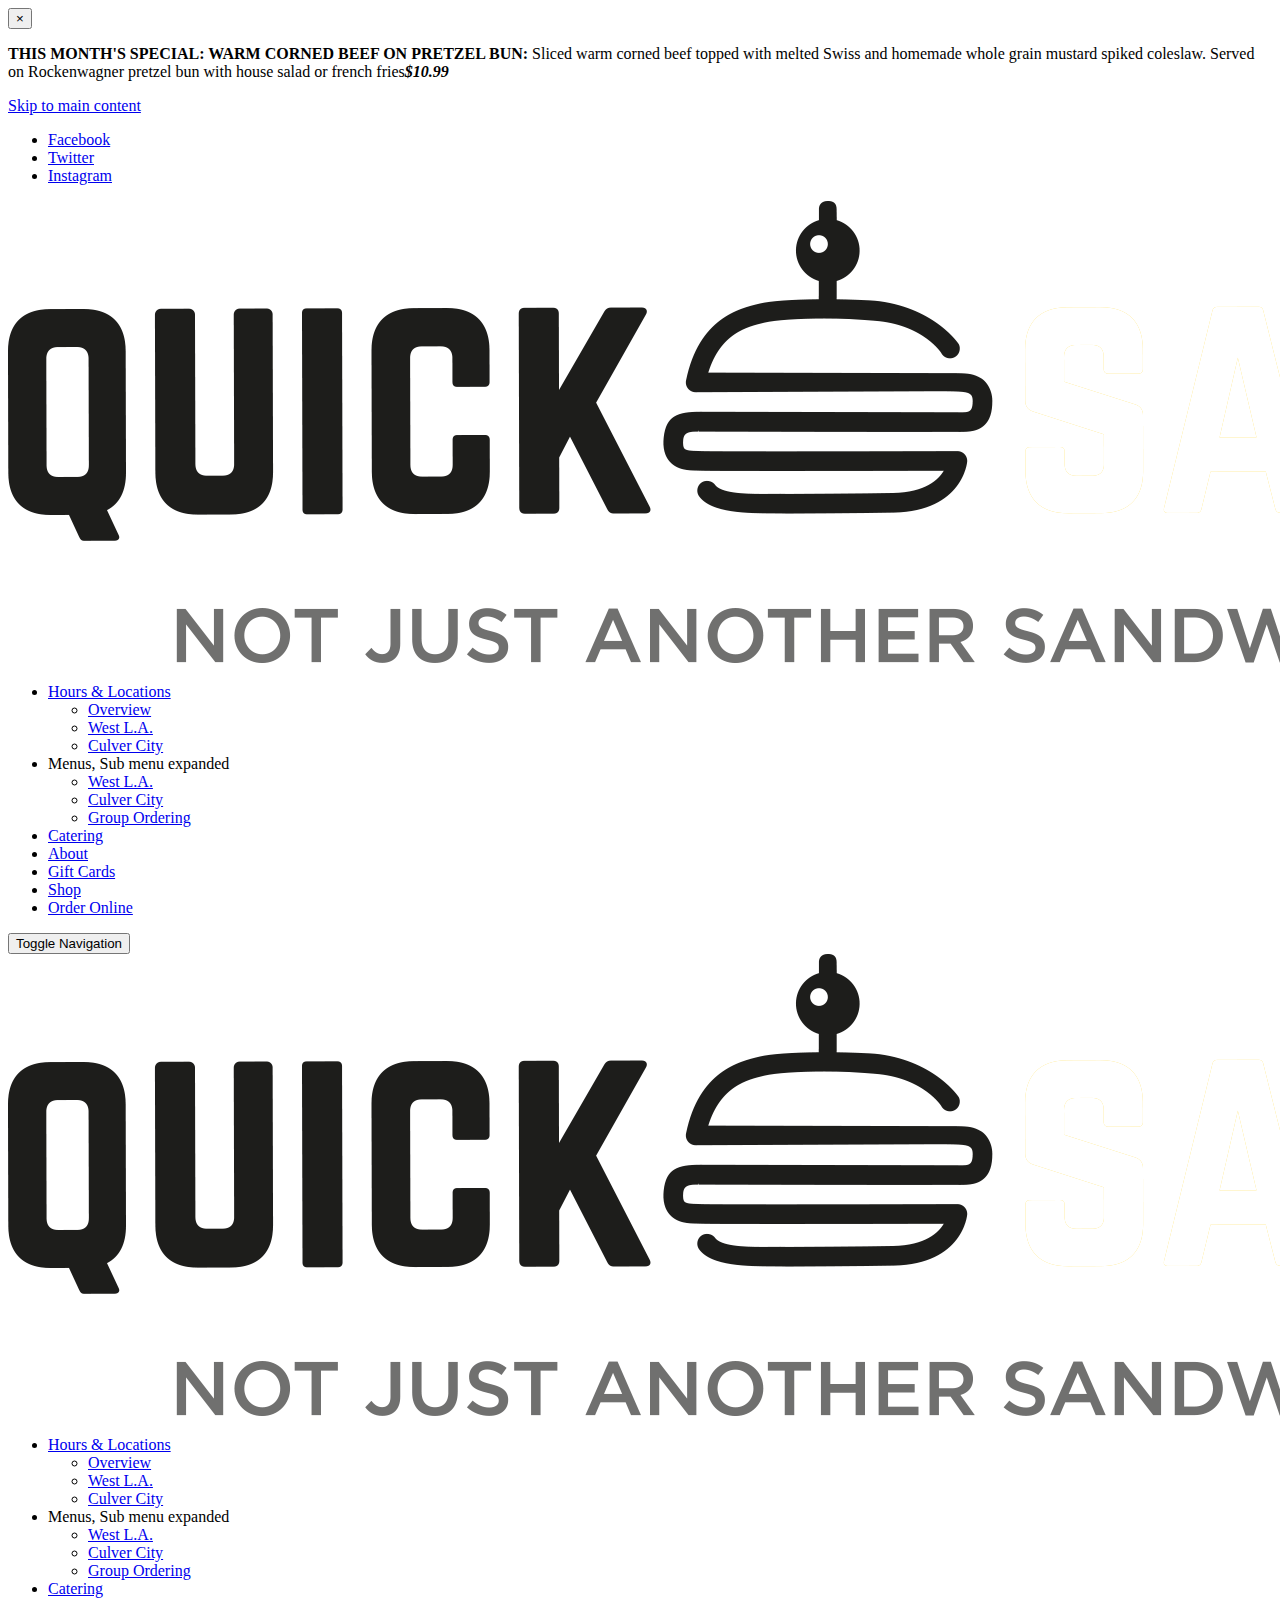
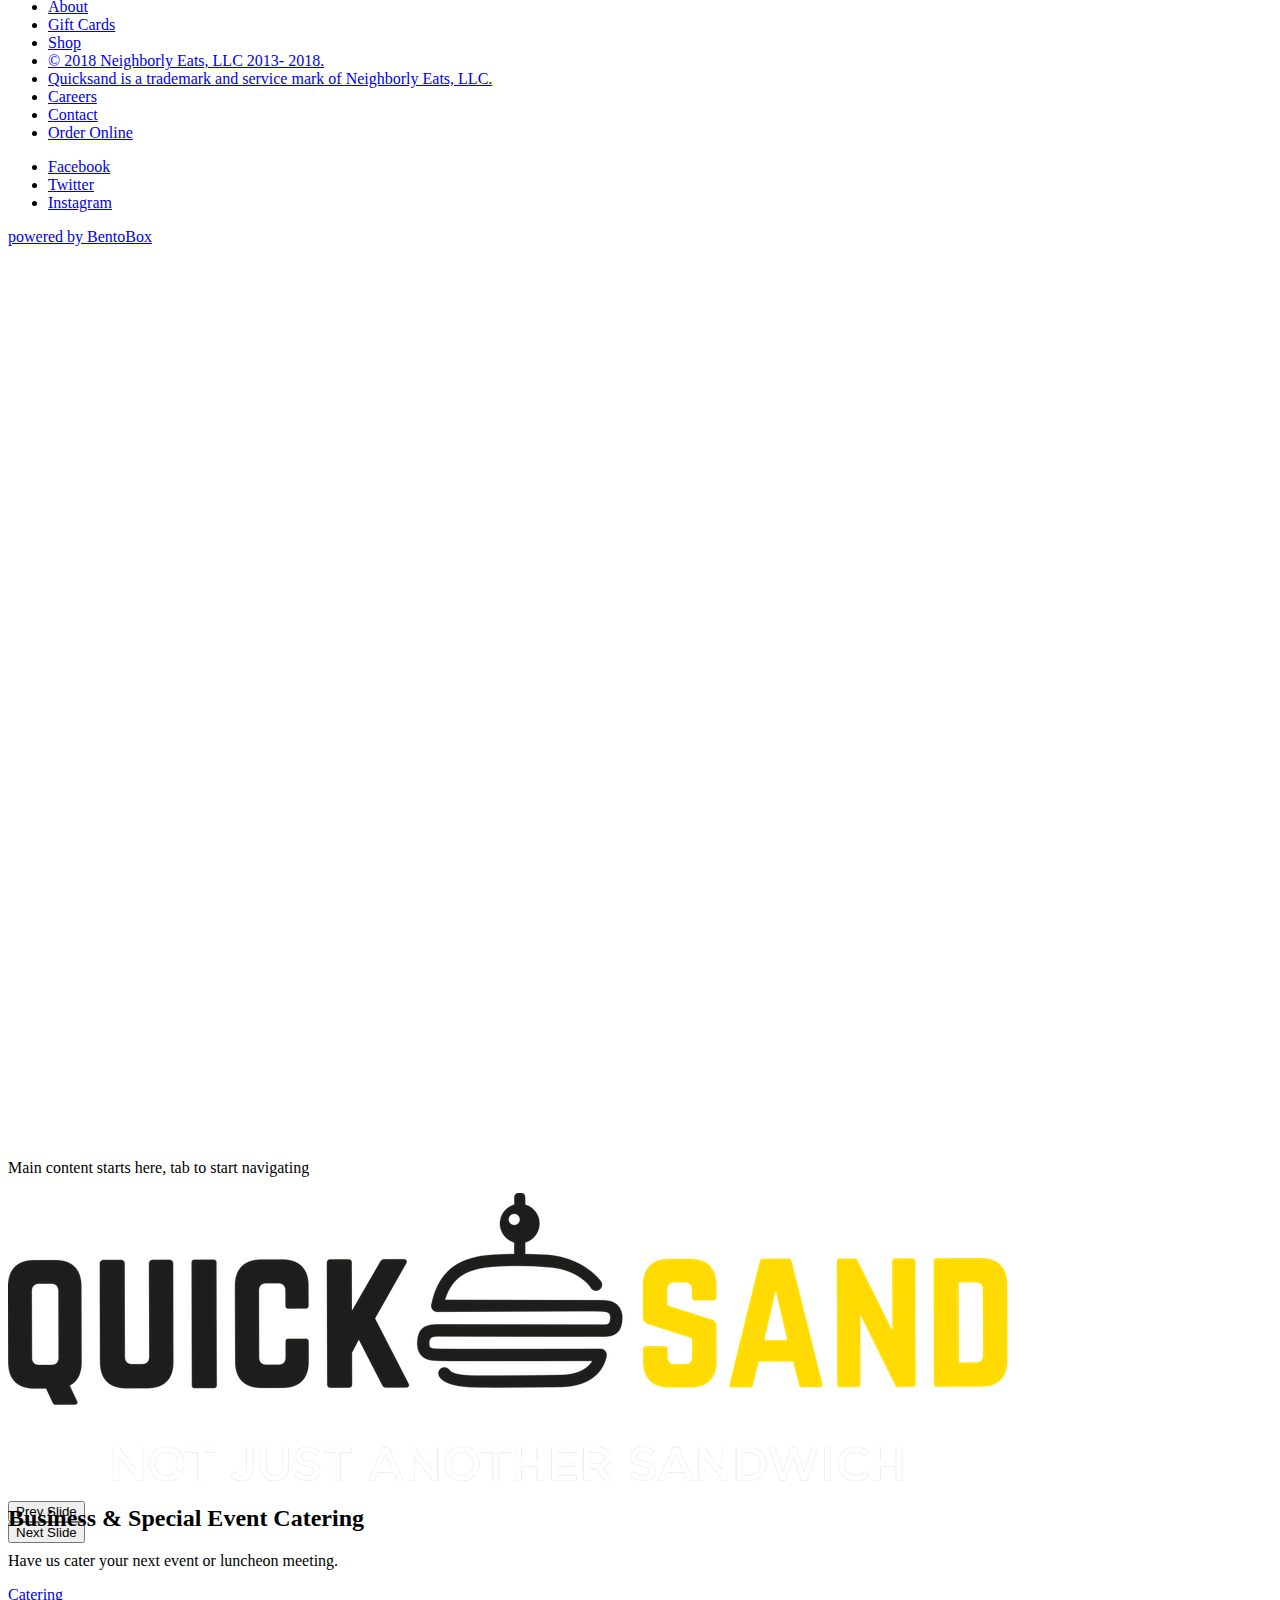
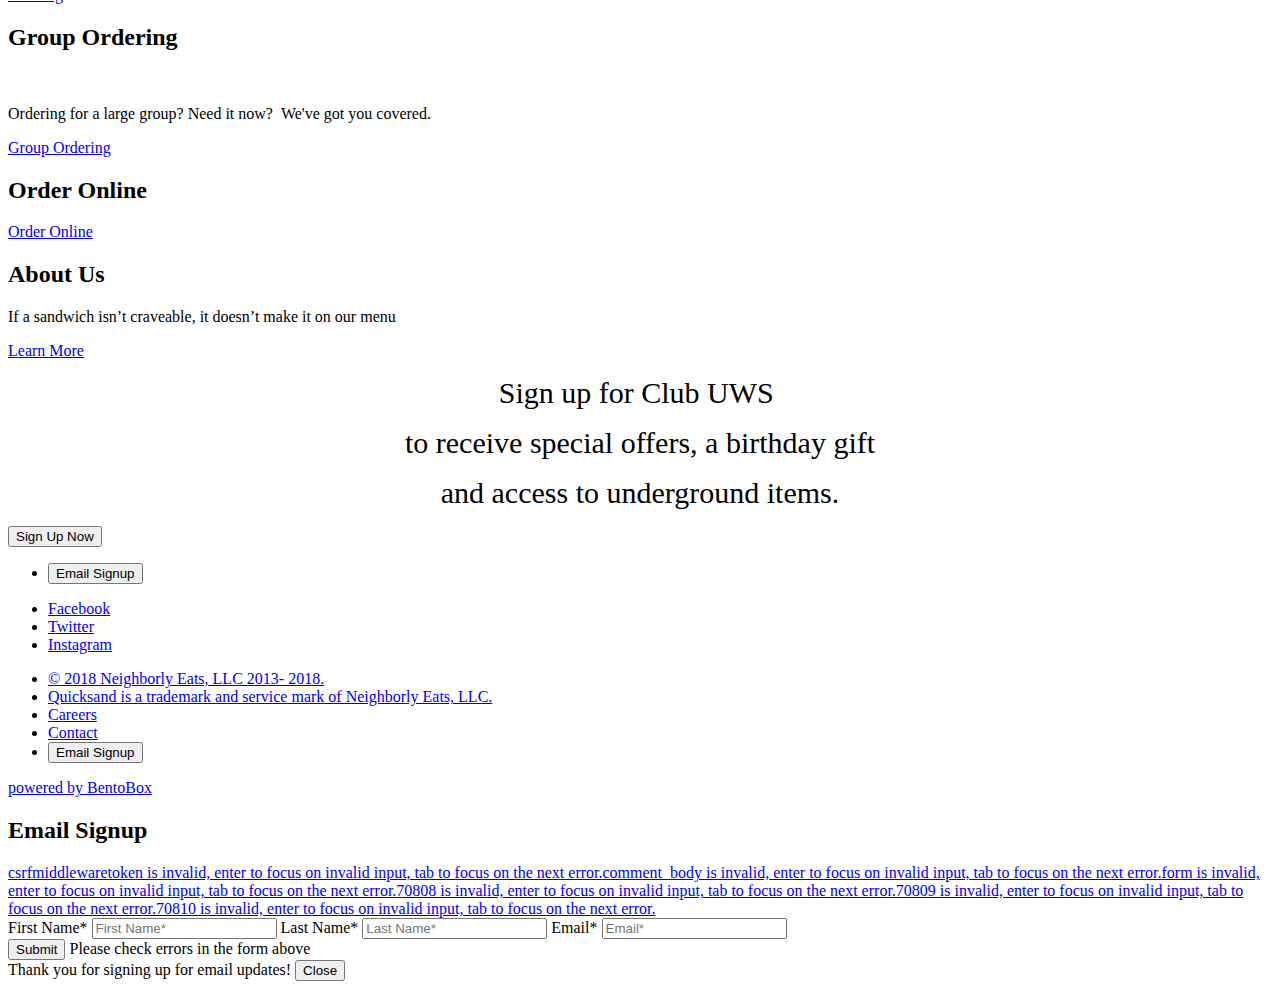
==== commit bc15a6a6: "Quicksand" ====
--- a/index.html
+++ b/index.html
@@ -1,1131 +1,741 @@
 <!DOCTYPE html>
-<html lang="en">
+<html class="no-js" lang="en-US">
+
+<!-- Mirrored from www.quicksand.la/ by HTTrack Website Copier/3.x [XR&CO'2014], Sun, 13 Jan 2019 11:29:02 GMT -->
+<!-- Added by HTTrack -->
+<meta http-equiv="content-type" content="text/html;charset=utf-8" />
+<!-- /Added by HTTrack -->
+
 <head>
-    <meta charset="UTF-8">
-    <title>Earles on Crenshaw</title>
-
-    <!-- google font -->
-    <link href="https://fonts.googleapis.com/css?family=Open+Sans:300,300i,400,400i,600,600i,700,700i,800,800i|Amatic+SC:400,700|Lilita+One" rel="stylesheet">
-
-    <!-- bootstrap -->
-    <link rel="stylesheet" href="css/bootstrap.min.css">
-
-    <!-- font awesome -->
-    <link rel="stylesheet" href="css/font-awesome.min.css">
-
-    <!-- flaticon -->
-    <link rel="stylesheet" type="text/css" href="css/flaticon.css">
-
-    <!-- revolution slider -->
-    <link rel="stylesheet" type="text/css" href="plugin/revoluation-slider/css/settings.css">
-    <link rel="stylesheet" type="text/css" href="plugin/revoluation-slider/css/navigation.css">
-
-    <!-- mega menu -->
-    <link rel="stylesheet" type="text/css" href="css/mega_menu.css">
-
-
-    <!-- main style -->
-    <link rel="stylesheet" href="css/app.css">
-
-    <!-- responsive -->
-    <link rel="stylesheet" type="text/css" href="css/responsive.css">
-
-    <!--end styles-->
+
+	<meta charset="utf-8">
+	<meta name="viewport" content="width=device-width, initial-scale=1, shrink-to-fit=no">
+	<meta http-equiv="x-ua-compatible" content="ie=edge">
+	<title>Quicksand</title>
+	<meta name="description" content="Quicksand Is A Top Los Angeles Sandwich, Salad & Burger Shop. They Specialize In Corporate Catering, Party Platters, Group Ordering & Boxed Lunches.">
+	<link rel="icon" href="quicksand/images/jGysAbpTlqSY3dGAsa9A_blackfavi.png">
+	<link rel="canonical" href="index.html">
+	<meta name="Revisit-After" content="5 Days">
+	<meta name="Distribution" content="Global">
+	<meta name="Rating" content="General">
+	<meta property="og:site_name" content="Quicksand">
+	<meta property="og:title" content="Quicksand">
+	<meta property="og:type" content="website">
+	<meta property="og:url" content="index.html">
+	<meta property="og:description" content="Quicksand Is A Top Los Angeles Sandwich, Salad & Burger Shop. They Specialize In Corporate Catering, Party Platters, Group Ordering & Boxed Lunches.">
+	<meta property="og:image" content="../getbento.imgix.net/uJHp0RS5RMCDhuNFpnSi_quicksandgw1dd2.jpg?w=1200&amp;fit=fill&amp;auto=compress,format&amp;h=600&amp;bg=EDEDF1&amp;pad=100">
+	<meta name="twitter:card" content="summary">
+	<meta name="twitter:title" content="Quicksand">
+	<meta name="twitter:description" content="Quicksand Is A Top Los Angeles Sandwich, Salad & Burger Shop. They Specialize In Corporate Catering, Party Platters, Group Ordering & Boxed Lunches.">
+	<meta name="twitter:site" content="@quicksandla">
+	<meta name="twitter:creator" content="@quicksandla">
+	<meta name="twitter:image" content="../getbento.imgix.net/uJHp0RS5RMCDhuNFpnSi_quicksandgw1dd2.jpg?w=1200&amp;fit=fill&amp;auto=compress,format&amp;h=600&amp;bg=EDEDF1&amp;pad=100">
+	<script type="text/javascript" src="quicksand/js/webfont.js"></script>
+
+	<style>
+		.chownow-container{
+			display: none !important;
+		}
+	</style>
+
+	<script type="text/javascript">
+		WebFont.load({
+			custom: {
+				families: ["Manus"]
+			},
+			google: {
+				families: ["Montserrat::latin", "Poppins", "Poppins:100,200,300,400,500,700", "Work+Sans:100,200,400,500,700", "Autour+One", "Teko:400,500,600"]
+			}
+		});
+	</script>
+	<noscript>
+
+	</noscript>
+
+	<script type="text/javascript" src="quicksand/js/head.min.js"></script>
+	<link rel="stylesheet" href="http://assets-cdn-refresh.getbento.com/stylesheet/quicksand2/scss/main.3819a642378be3dc93cdeef5a4ce5eecc73085842c9caa.scss" />
+	<script type="text/javascript">
+		window.ga = window.ga || function() {
+			(ga.q = ga.q || []).push(arguments)
+		};
+		ga.l = +new Date;
+		ga("create", "UA-46078981-1", "auto");
+		ga("require", "autotrack");
+		ga("send", "pageview");
+	</script>
+	<script type="text/javascript" src="quicksand/js/analytics.js" async></script>
+	<script type="text/javascript">
+		Modernizr.addTest("maybemobile", function() {
+			return (Modernizr.touchevents && Modernizr.mq("only screen and (max-width: 768px)")) ? true : false;
+		});
+	</script>
+
+	<script type="text/javascript">
+		window.Sensei = {
+			settings: {
+				store: {
+					enabled: false,
+					cart_quantity: null
+				},
+				gmaps: {
+					apikey: "AIzaSyCxtTPdJqQMOwjsbKBO3adqPGzBR1MgC5g",
+					styles: [{
+						"featureType": "all",
+						"elementType": "labels.text.fill",
+						"stylers": [{
+							"saturation": 36
+						}, {
+							"color": "#333333"
+						}, {
+							"lightness": 40
+						}]
+					}, {
+						"featureType": "all",
+						"elementType": "labels.text.stroke",
+						"stylers": [{
+							"visibility": "on"
+						}, {
+							"color": "#ffffff"
+						}, {
+							"lightness": 16
+						}]
+					}, {
+						"featureType": "all",
+						"elementType": "labels.icon",
+						"stylers": [{
+							"visibility": "off"
+						}]
+					}, {
+						"featureType": "administrative",
+						"elementType": "geometry.fill",
+						"stylers": [{
+							"color": "#fefefe"
+						}, {
+							"lightness": 20
+						}]
+					}, {
+						"featureType": "administrative",
+						"elementType": "geometry.stroke",
+						"stylers": [{
+							"color": "#fefefe"
+						}, {
+							"lightness": 17
+						}, {
+							"weight": 1.2
+						}]
+					}, {
+						"featureType": "landscape",
+						"elementType": "geometry",
+						"stylers": [{
+							"color": "#f5f5f5"
+						}, {
+							"lightness": 20
+						}]
+					}, {
+						"featureType": "poi",
+						"elementType": "geometry",
+						"stylers": [{
+							"color": "#f5f5f5"
+						}, {
+							"lightness": 21
+						}]
+					}, {
+						"featureType": "poi",
+						"elementType": "labels",
+						"stylers": [{
+							"visibility": "off"
+						}]
+					}, {
+						"featureType": "poi.park",
+						"elementType": "geometry",
+						"stylers": [{
+							"color": "#dedede"
+						}, {
+							"lightness": 21
+						}]
+					}, {
+						"featureType": "road.highway",
+						"elementType": "geometry.fill",
+						"stylers": [{
+							"color": "#ffffff"
+						}, {
+							"lightness": 17
+						}]
+					}, {
+						"featureType": "road.highway",
+						"elementType": "geometry.stroke",
+						"stylers": [{
+							"color": "#ffffff"
+						}, {
+							"lightness": 29
+						}, {
+							"weight": 0.2
+						}]
+					}, {
+						"featureType": "road.arterial",
+						"elementType": "geometry",
+						"stylers": [{
+							"color": "#ffffff"
+						}, {
+							"lightness": 18
+						}]
+					}, {
+						"featureType": "road.local",
+						"elementType": "geometry",
+						"stylers": [{
+							"color": "#ffffff"
+						}, {
+							"lightness": 16
+						}]
+					}, {
+						"featureType": "transit",
+						"elementType": "geometry",
+						"stylers": [{
+							"color": "#f2f2f2"
+						}, {
+							"lightness": 19
+						}]
+					}, {
+						"featureType": "water",
+						"elementType": "geometry",
+						"stylers": [{
+							"color": "#e9e9e9"
+						}, {
+							"lightness": 17
+						}]
+					}],
+					icon: "https://getbento.imgix.net/accounts/aa829bafe6d89179a28b93a3bbe8dd45/media/images/81006sandmap.png"
+				},
+				galleries: {
+					autoplay: false,
+					fade: true
+				},
+				heros: {
+					autoplay_galleries: true
+				},
+			}
+		};
+	</script>
+	<!-- Google Tag Manager added march thirteenth -->
+	<script>
+		(function(w, d, s, l, i) {
+			w[l] = w[l] || [];
+			w[l].push({
+				'gtm.start': new Date().getTime(),
+				event: 'gtm.js'
+			});
+			var f = d.getElementsByTagName(s)[0],
+					j = d.createElement(s),
+					dl = l != 'dataLayer' ? '&l=' + l : '';
+			j.async = true;
+			j.src = '../www.googletagmanager.com/gtm5445.html?id=' + i + dl;
+			f.parentNode.insertBefore(j, f);
+		})(window, document, 'script', 'dataLayer', 'GTM-P8GMCXL');
+	</script>
+	<!-- End Google Tag Manager -->
+	<!-- Global site tag (gtag.js) - Google AdWords: 814748770 -->
+	<script async src="https://www.googletagmanager.com/gtag/js?id=AW-814748770"></script>
+	<script>
+		window.dataLayer = window.dataLayer || [];
+
+		function gtag() {
+			dataLayer.push(arguments);
+		}
+		gtag('js', new Date());
+		gtag('config', 'AW-814748770');
+	</script>
+	<!-- Event snippet for Clicks on Inquire Now conversion page In your html page, add the snippet and call gtag_report_conversion when someone clicks on the chosen link or button. -->
+	<script>
+		function gtag_report_conversion(url) {
+			var callback = function() {
+				if (typeof(url) != 'undefined') {
+					window.location = url;
+				}
+			};
+			gtag('event', 'conversion', {
+				'send_to': 'AW-814748770/pNG8CJbIt34Q4qjAhAM',
+				'event_callback': callback
+			});
+			return false;
+		}
+	</script>
+	<!-- Event snippet for Clicks on Order Online conversion page In your html page, add the snippet and call gtag_report_conversion when someone clicks on the chosen link or button. -->
+	<script>
+		function gtag_report_conversion(url) {
+			var callback = function() {
+				if (typeof(url) != 'undefined') {
+					window.location = url;
+				}
+			};
+			gtag('event', 'conversion', {
+				'send_to': 'AW-814748770/3lKeCIrLt34Q4qjAhAM',
+				'event_callback': callback
+			});
+			return false;
+		}
+	</script>
+	<!-- Google Tag Manager (noscript) -->
+	<noscript>
+		<iframe src="https://www.googletagmanager.com/ns.html?id=GTM-P8GMCXL" height="0" width="0" style="display:none;visibility:hidden"></iframe>
+	</noscript>
+
+
+
+
 </head>
-<body>
-
-
-
-<!--=================================
- header -->
-
-<header id="header" class="header-2">
-    <div class="topbar">
-        <div class="container">
-            <div class="row">
-                <div class="col-lg-6 col-md-6 col-sm-6">
-                    <div class="topbar-left text-left">
-                        <ul>
-                            <li><i class="fa fa-phone"></i> +00 123 456 789 </li>
-                            <li><i class="fa fa-envelope-o"></i> example@yoursite.com</li>
-                        </ul>
-                    </div>
-                </div>
-                <div class="col-lg-6 col-md-6 col-sm-6">
-                    <div class="topbar-right text-right">
-                        <ul>
-                            <li><a href="#"><i class="fa fa-facebook"></i> </a></li>
-                            <li><a href="#"><i class="fa fa-twitter"></i> </a></li>
-                            <li><a href="#"><i class="fa fa-instagram"></i> </a></li>
-                            <li>
-                                <a href="#" class="link-button" style="color: #e31230">ORDER NOW</a>
-                            </li>
-                        </ul>
-                    </div>
-
-
-                </div>
-            </div>
-        </div>
-    </div>
-    <!-- mega menu -->
-    <div class="menu">
-        <!-- menu start -->
-        <nav id="menu-1" class="mega-menu dark">
-            <!-- menu list items container -->
-            <section class="menu-list-items">
-                <div class="container">
-                    <div class="row">
-                        <div class="col-lg-12 col-md-12">
-                            <!-- menu logo -->
-                            <ul class="menu-logo">
-                                <li class="head-info">
-                                    <a href="index.html"><img id="logo_dark_img" src="images/logo.png" alt="logo"> </a>
-                                </li>
-                            </ul>
-                            <!-- menu links -->
-                            <ul class="menu-links">
-                                <li><a class="active" href="index.html"> Home</a></li>
-                                <li><a href="#"> About us</a></li>
-                                <li><a href="#"> Menu</a></li>
-                                <li><a href="#"> Contact us</a></li>
-                            </ul>
-                        </div>
-                    </div>
-                </div>
-            </section>
-        </nav>
-        <!-- menu end -->
-    </div>
+
+<body class="has-hero-intent has-mobi-footer index-template">
+
+<div class="site-notifications">
+
+	<aside class="alert">
+		<button type="button" class="close" aria-label="Close"><span aria-hidden="true">&times;</span></button>
+		<div class="alert__content">
+			<p><strong><span style="color: rgb(0, 0, 0);">THIS MONTH&#39;S SPECIAL: WARM CORNED BEEF ON PRETZEL BUN</span><span style="color: rgb(0, 0, 0);">:&nbsp;</span></strong>Sliced warm corned beef topped with melted Swiss and homemade whole grain mustard spiked coleslaw. Served on Rockenwagner pretzel bun with house salad or french fries<span style="color: rgb(0, 0, 0);"><em><strong>$10.99&nbsp;</strong></em></span></p>
+		</div>
+	</aside>
+
+</div>
+
+<header class="site-header">
+	<a href="#main-content" class="skip">Skip to main content</a>
+	<div class="site-header-desktop site-header-desktop--centered">
+		<div class="site-header-desktop-secondary">
+			<div class="container">
+				<div class="row">
+
+					<div class="site-header-desktop-secondary__actions">
+						<div class="site-social">
+							<ul class="social-accounts">
+								<li><a href="#" target="_blank" data-bb-track-label="Facebook, Header" data-bb-track="button" data-bb-track-on="click" data-bb-track-action="Click" data-bb-track-category="Social Icons"><span class="fa fa-facebook"></span><span class="sr-only">Facebook</span></a></li>
+								<li><a href="#" target="_blank" data-bb-track-label="Twitter, Header" data-bb-track="button" data-bb-track-on="click" data-bb-track-action="Click" data-bb-track-category="Social Icons"><span class="fa fa-twitter"></span><span class="sr-only">Twitter</span></a></li>
+								<li><a href="#" target="_blank" data-bb-track-label="Instagram, Header" data-bb-track="button" data-bb-track-on="click" data-bb-track-action="Click" data-bb-track-category="Social Icons"><span class="fa fa-instagram"></span><span class="sr-only">Instagram</span></a></li>
+							</ul>
+						</div>
+
+					</div>
+				</div>
+			</div>
+		</div>
+		<div class="site-header-desktop-primary site-header-desktop-primary--floatable" data-header-sticky>
+			<div class="container">
+
+				<div class="site-logo">
+					<a class="site-logo__btn" href="index.html">
+						<img src="quicksand/images/uJHp0RS5RMCDhuNFpnSi_quicksandgw.png" alt="Quicksand" />
+
+					</a>
+				</div>
+
+				<nav class="site-nav">
+					<ul class="site-nav-menu">
+
+						<li class="site-nav-submenu" tabindex="0">
+							<a href="#">Hours & Locations</a>
+							<div>
+								<ul>
+									<li class="site-nav-submenu-overview">
+										<a href="#">Overview</a>
+									</li>
+									<li>
+										<a href="#">West L.A.</a>
+									</li>
+									<li>
+										<a href="#">Culver City</a>
+									</li>
+								</ul>
+							</div>
+						</li>
+						<li class="site-nav-submenu" tabindex="0">
+							<span>Menus<span class='sr-only'>, Sub menu expanded</span></span>
+							<div>
+								<ul>
+									<li>
+										<a href="#">West L.A.</a>
+									</li>
+									<li>
+										<a href="#">Culver City</a>
+									</li>
+									<li>
+										<a href="#">Group Ordering</a>
+									</li>
+								</ul>
+							</div>
+						</li>
+						<li>
+							<a href="#">Catering</a>
+						</li>
+						<li>
+							<a href="#">About</a>
+						</li>
+						<li>
+							<a href="#">Gift Cards</a>
+						</li>
+						<li>
+							<a href="#">Shop</a>
+						</li>
+						<li><a href="#" class="btn btn-brand-alt ">Order Online</a></li>
+					</ul>
+				</nav>
+
+			</div>
+		</div>
+	</div>
+	<div class="site-header-mobi">
+		<button type="button" class="nav-toggle-btn">
+			<span class="sr-only">Toggle Navigation</span>
+			<span class="nav-toggle-btn__line"></span>
+			<span class="nav-toggle-btn__line"></span>
+			<span class="nav-toggle-btn__line"></span>
+		</button>
+
+		<div class="site-logo">
+			<a class="site-logo__btn" href="index.html">
+				<img src="quicksand/images/uJHp0RS5RMCDhuNFpnSi_quicksandgw.png" alt="Quicksand" />
+
+			</a>
+		</div>
+
+		<div class="site-header-mobi-panel">
+			<div class="site-header-mobi-panel__inner">
+
+				<nav class="site-nav">
+					<ul class="site-nav-menu">
+
+						<li class="site-nav-submenu" tabindex="0">
+							<a href="#">Hours & Locations</a>
+							<div>
+								<ul>
+									<li class="site-nav-submenu-overview">
+										<a href="#">Overview</a>
+									</li>
+									<li>
+										<a href="#">West L.A.</a>
+									</li>
+									<li>
+										<a href="#">Culver City</a>
+									</li>
+								</ul>
+							</div>
+						</li>
+						<li class="site-nav-submenu" tabindex="0">
+							<span>Menus<span class='sr-only'>, Sub menu expanded</span></span>
+							<div>
+								<ul>
+									<li>
+										<a href="#">West L.A.</a>
+									</li>
+									<li>
+										<a href="#">Culver City</a>
+									</li>
+									<li>
+										<a href="#">Group Ordering</a>
+									</li>
+								</ul>
+							</div>
+						</li>
+						<li>
+							<a href="#">Catering</a>
+						</li>
+						<li>
+							<a href="#">About</a>
+						</li>
+						<li>
+							<a href="#">Gift Cards</a>
+						</li>
+						<li>
+							<a href="#">Shop</a>
+						</li>
+
+						<li>
+							<a href="#" target="_blank">© 2018   Neighborly Eats, LLC 2013- 2018.</a>
+						</li>
+						<li>
+							<a href="#" target="_blank">Quicksand is a trademark and service mark of Neighborly Eats, LLC.</a>
+						</li>
+						<li>
+							<a href="#">Careers</a>
+						</li>
+						<li>
+							<a href="#">Contact</a>
+						</li>
+						<li><a href="#" class="btn btn-brand-alt ">Order Online</a></li>
+					</ul>
+				</nav>
+
+				<div class="site-social site-social--bordered">
+					<ul class="social-accounts">
+						<li><a href="#" target="_blank" data-bb-track-label="Facebook, Header" data-bb-track="button" data-bb-track-on="click" data-bb-track-action="Click" data-bb-track-category="Social Icons"><span class="fa fa-facebook"></span><span class="sr-only">Facebook</span></a></li>
+						<li><a href="#" target="_blank" data-bb-track-label="Twitter, Header" data-bb-track="button" data-bb-track-on="click" data-bb-track-action="Click" data-bb-track-category="Social Icons"><span class="fa fa-twitter"></span><span class="sr-only">Twitter</span></a></li>
+						<li><a href="#" target="_blank" data-bb-track-label="Instagram, Header" data-bb-track="button" data-bb-track-on="click" data-bb-track-action="Click" data-bb-track-category="Social Icons"><span class="fa fa-instagram"></span><span class="sr-only">Instagram</span></a></li>
+					</ul>
+				</div>
+
+			</div>
+
+			<div class="site-powered-by">
+				<a href="#" target="_blank">powered by BentoBox</a>
+			</div>
+
+		</div>
+	</div>
 </header>
 
-<!--=================================
-header -->
-
-<section class="slider">
-    <div id="rev_slider_20_1_wrapper" class="rev_slider_wrapper fullwidthbanner-container" data-alias="the-resto4" style="margin:0px auto;background-color:transparent;padding:0px;margin-top:0px;margin-bottom:0px;">
-        <!-- START REVOLUTION SLIDER 5.2.6 fullwidth mode -->
-        <div id="rev_slider_20_1" class="rev_slider fullwidthabanner" style="display:none;" data-version="5.2.6">
-            <ul>  <!-- SLIDE  -->
-                <li data-index="rs-39" data-transition="random,random-premium,random-static" data-slotamount="default,default,default,default" data-hideafterloop="0" data-hideslideonmobile="off"  data-randomtransition="on" data-easein="default,default,default,default" data-easeout="default,default,default,default" data-masterspeed="default,default,default,default"  data-thumb="plugin/revoluation-slider/assets/100x50_0cbf2-slider-bg.jpg"  data-rotate="0,0,0,0"  data-saveperformance="off"  data-title="Slide" data-param1="" data-param2="" data-param3="" data-param4="" data-param5="" data-param6="" data-param7="" data-param8="" data-param9="" data-param10="" data-description="">
-                    <!-- MAIN IMAGE -->
-                    <img src="plugin/revoluation-slider/assets/0cbf2-slider-bg.jpg"  alt=""  data-bgposition="center center" data-bgfit="cover" data-bgrepeat="no-repeat" class="rev-slidebg" data-no-retina>
-                    <!-- LAYERS -->
-                    <!-- LAYER NR. 1 -->
-                    <div class="tp-caption   tp-resizeme text-orange"
-                         id="slide-39-layer-1"
-                         data-x="['left','left','left','left']" data-hoffset="['50','50','50','20']"
-                         data-y="['top','top','top','top']" data-voffset="['184','239','169','139']"
-                         data-fontsize="['50','50','50','40']"
-                         data-lineheight="['50','50','50','40']"
-                         data-width="none"
-                         data-height="none"
-                         data-whitespace="nowrap"
-                         data-transform_idle="o:1;"
-                         data-transform_in="y:[-100%];z:0;rZ:35deg;sX:1;sY:1;skX:0;skY:0;s:600;e:Power4.easeInOut;"
-                         data-transform_out="opacity:0;s:300;"
-                         data-mask_in="x:0px;y:0px;"
-                         data-start="500"
-                         data-splitin="chars"
-                         data-splitout="none"
-                         data-responsive_offset="on"
-                         data-elementdelay="0.05"
-                         style="z-index: 5; white-space: nowrap; font-size: 50px; line-height: 50px; font-weight: 400; font-family:Lilita One;text-transform:uppercase;">The art of  </div>
-                    <!-- LAYER NR. 2 -->
-                    <div class="tp-caption   tp-resizeme"
-                         id="slide-39-layer-2"
-                         data-x="['left','left','left','left']" data-hoffset="['309','309','309','229']"
-                         data-y="['top','top','top','top']" data-voffset="['184','239','169','139']"
-                         data-fontsize="['50','50','50','40']"
-                         data-lineheight="['50','50','50','40']"
-                         data-width="none"
-                         data-height="none"
-                         data-whitespace="nowrap"
-                         data-transform_idle="o:1;"
-                         data-transform_in="y:[-100%];z:0;rZ:35deg;sX:1;sY:1;skX:0;skY:0;s:600;e:Power4.easeInOut;"
-                         data-transform_out="opacity:0;s:300;"
-                         data-mask_in="x:0px;y:0px;"
-                         data-start="1100"
-                         data-splitin="chars"
-                         data-splitout="none"
-                         data-responsive_offset="on"
-                         data-elementdelay="0.05"
-                         style="z-index: 6; white-space: nowrap; font-size: 50px; line-height: 50px; font-weight: 400; color: rgba(255, 255, 255, 1.00);font-family:Lilita One;text-transform:uppercase;">cooking </div>
-                    <!-- LAYER NR. 3 -->
-                    <div class="tp-caption   tp-resizeme"
-                         id="slide-39-layer-3"
-                         data-x="['left','left','left','left']" data-hoffset="['50','50','50','20']"
-                         data-y="['middle','middle','middle','middle']" data-voffset="['-56','-45','-40','-35']"
-                         data-fontsize="['24','24','24','22']"
-                         data-width="none"
-                         data-height="none"
-                         data-whitespace="nowrap"
-                         data-transform_idle="o:1;"
-                         data-transform_in="x:-50px;opacity:0;s:1200;e:Power2.easeInOut;"
-                         data-transform_out="opacity:0;s:300;"
-                         data-start="1600"
-                         data-splitin="none"
-                         data-splitout="none"
-                         data-responsive_offset="on"
-                         style="z-index: 7; white-space: nowrap; font-size: 24px; line-height: 24px; font-weight: 400; color: rgba(255, 255, 255, 1.00);font-family:Lilita One;">We dont just cook, we treat you to Delicacies <br>with the wood oven-Baked pizzas </div>
-                    <!-- LAYER NR. 4 -->
-                    <div class="tp-caption   tp-resizeme"
-                         id="slide-39-layer-4"
-                         data-x="['left','left','left','left']" data-hoffset="['50','50','50','20']"
-                         data-y="['middle','middle','middle','middle']" data-voffset="['41','45','40','35']"
-                         data-width="none"
-                         data-height="none"
-                         data-whitespace="nowrap"
-                         data-transform_idle="o:1;"
-                         data-transform_in="y:50px;opacity:0;s:1200;e:Power2.easeInOut;"
-                         data-transform_out="opacity:0;s:300;"
-                         data-start="2600"
-                         data-splitin="none"
-                         data-splitout="none"
-                         data-responsive_offset="on"
-                         style="z-index: 8; white-space: nowrap; font-size: 14px; line-height: 24px; font-weight: 400; color: rgba(255, 255, 255, 1.00);font-family:Open Sans;">Lorem ipsum dolor sit amet, consectetur adipisicing elit, sed do <br>eiusmod tempor incididunt ut labore et dolore magna <br>aliqua. Ut enim ad minim veniam, quis nostrud. </div>
-                    <!-- LAYER NR. 5 -->
-                    <div class="tp-caption tp-resizeme  button-red-medium button"
-                         id="slide-39-layer-5"
-                         data-x="['left','left','left','left']" data-hoffset="['50','50','49','19']"
-                         data-y="['bottom','bottom','bottom','bottom']" data-voffset="['191','231','162','122']"
-                         data-fontsize="['14','14','14','13']"
-                         data-width="none"
-                         data-height="none"
-                         data-whitespace="nowrap"
-                         data-transform_idle="o:1;"
-                         data-transform_hover="o:1;rX:0;rY:0;rZ:0;z:0;s:300;e:Linear.easeNone;"
-                         data-style_hover=""
-                         data-transform_in="y:50px;opacity:0;s:1200;e:Power2.easeInOut;"
-                         data-transform_out="opacity:0;s:300;"
-                         data-start="3600"
-                         data-splitin="none"
-                         data-splitout="none"
-                         data-responsive_offset="on"
-                         style="z-index: 9; white-space: nowrap; font-size: 14px; line-height: 14px; font-weight: 600; font-family:Open Sans; padding:14px 30px 14px 30px; border-radius:3px 3px 3px 3px;outline:none;box-shadow:none;box-sizing:border-box;-moz-box-sizing:border-box;-webkit-box-sizing:border-box;cursor:pointer;">Read More </div>
-                    <!-- LAYER NR. 6 -->
-                    <div class="tp-caption tp-resizeme  button-red-medium button white"
-                         id="slide-39-layer-6"
-                         data-x="['left','left','left','left']" data-hoffset="['203','203','203','173']"
-                         data-y="['bottom','bottom','bottom','bottom']" data-voffset="['191','231','161','121']"
-                         data-fontsize="['14','14','14','13']"
-                         data-width="none"
-                         data-height="none"
-                         data-whitespace="nowrap"
-                         data-transform_idle="o:1;"
-                         data-transform_hover="o:1;rX:0;rY:0;rZ:0;z:0;s:300;e:Linear.easeNone;"
-                         data-style_hover=""
-                         data-transform_in="y:50px;opacity:0;s:1200;e:Power2.easeInOut;"
-                         data-transform_out="opacity:0;s:300;"
-                         data-start="4600"
-                         data-splitin="none"
-                         data-splitout="none"
-                         data-responsive_offset="on"
-                         style="z-index: 10; white-space: nowrap; font-size: 14px; line-height: 14px; font-weight: 600; font-family:Open Sans; padding:14px 30px 14px 30px; border-radius:3px 3px 3px 3px;outline:none;box-shadow:none;box-sizing:border-box;-moz-box-sizing:border-box;-webkit-box-sizing:border-box;cursor:pointer;">Contact us </div>
-                </li>
-                <!-- SLIDE  -->
-                <li data-index="rs-40" data-transition="random-static,random-premium,random" data-slotamount="default,default,default,default" data-hideafterloop="0" data-hideslideonmobile="off"  data-randomtransition="on" data-easein="default,default,default,default" data-easeout="default,default,default,default" data-masterspeed="default,default,default,default"  data-thumb="plugin/revoluation-slider/assets/100x50_994ec-slider-bg2.jpg"  data-rotate="0,0,0,0"  data-saveperformance="off"  data-title="Slide" data-param1="" data-param2="" data-param3="" data-param4="" data-param5="" data-param6="" data-param7="" data-param8="" data-param9="" data-param10="" data-description="">
-                    <!-- MAIN IMAGE -->
-                    <img src="plugin/revoluation-slider/assets/994ec-slider-bg2.jpg"  alt=""  data-bgposition="center center" data-bgfit="cover" data-bgrepeat="no-repeat" class="rev-slidebg" data-no-retina>
-                    <!-- LAYERS -->
-                    <!-- LAYER NR. 1 -->
-                    <div class="tp-caption tp-resizeme text-orange"
-                         id="slide-40-layer-1"
-                         data-x="['right','right','right','right']" data-hoffset="['273','273','263','203']"
-                         data-y="['top','top','top','top']" data-voffset="['184','244','174','134']"
-                         data-fontsize="['50','50','50','40']"
-                         data-lineheight="['50','50','50','40']"
-                         data-width="none"
-                         data-height="none"
-                         data-whitespace="nowrap"
-                         data-transform_idle="o:1;"
-                         data-transform_in="y:[-100%];z:0;rZ:35deg;sX:1;sY:1;skX:0;skY:0;s:600;e:Power4.easeInOut;"
-                         data-transform_out="opacity:0;s:300;"
-                         data-mask_in="x:0px;y:0px;s:inherit;e:inherit;"
-                         data-start="500"
-                         data-splitin="chars"
-                         data-splitout="none"
-                         data-responsive_offset="on"
-                         data-elementdelay="0.05"
-                         style="z-index: 5; white-space: nowrap; font-size: 50px; line-height: 50px; font-weight: 400; font-family:Lilita One;text-transform:uppercase;">The art of  </div>
-                    <!-- LAYER NR. 2 -->
-                    <div class="tp-caption   tp-resizeme"
-                         id="slide-40-layer-2"
-                         data-x="['right','right','right','right']" data-hoffset="['50','50','40','20']"
-                         data-y="['top','top','top','top']" data-voffset="['184','244','174','134']"
-                         data-fontsize="['50','50','50','40']"
-                         data-lineheight="['50','50','50','40']"
-                         data-width="none"
-                         data-height="none"
-                         data-whitespace="nowrap"
-                         data-transform_idle="o:1;"
-                         data-transform_in="y:[-100%];z:0;rZ:35deg;sX:1;sY:1;skX:0;skY:0;s:600;e:Power4.easeInOut;"
-                         data-transform_out="opacity:0;s:300;"
-                         data-mask_in="x:0px;y:0px;s:inherit;e:inherit;"
-                         data-start="1100"
-                         data-splitin="chars"
-                         data-splitout="none"
-                         data-responsive_offset="on"
-                         data-elementdelay="0.05"
-                         style="z-index: 6; white-space: nowrap; font-size: 50px; line-height: 50px; font-weight: 400; color: rgba(255, 255, 255, 1.00);font-family:Lilita One;text-transform:uppercase;">cooking </div>
-                    <!-- LAYER NR. 3 -->
-                    <div class="tp-caption   tp-resizeme  text-right"
-                         id="slide-40-layer-3"
-                         data-x="['right','right','right','right']" data-hoffset="['50','50','40','20']"
-                         data-y="['middle','middle','middle','middle']" data-voffset="['-56','-40','-37','-35']"
-                         data-fontsize="['24','24','24','22']"
-                         data-width="none"
-                         data-height="none"
-                         data-whitespace="nowrap"
-                         data-transform_idle="o:1;"
-                         data-transform_in="x:50px;opacity:0;s:1200;e:Power2.easeInOut;"
-                         data-transform_out="opacity:0;s:300;"
-                         data-start="1600"
-                         data-splitin="none"
-                         data-splitout="none"
-                         data-responsive_offset="on"
-                         style="z-index: 7; white-space: nowrap; font-size: 24px; line-height: 24px; font-weight: 400; color: rgba(255, 255, 255, 1.00);font-family:Lilita One;text-align:right;">We dont just cook, we treat you to Delicacies <br>with the wood oven-Baked pizzas </div>
-                    <!-- LAYER NR. 4 -->
-                    <div class="tp-caption   tp-resizeme  text-right"
-                         id="slide-40-layer-4"
-                         data-x="['right','right','right','right']" data-hoffset="['50','50','40','20']"
-                         data-y="['middle','middle','middle','middle']" data-voffset="['41','40','37','35']"
-                         data-width="none"
-                         data-height="none"
-                         data-whitespace="nowrap"
-                         data-transform_idle="o:1;"
-                         data-transform_in="y:50px;opacity:0;s:1200;e:Power2.easeInOut;"
-                         data-transform_out="opacity:0;s:300;"
-                         data-start="2600"
-                         data-splitin="none"
-                         data-splitout="none"
-                         data-responsive_offset="on"
-                         style="z-index: 8; white-space: nowrap; font-size: 14px; line-height: 24px; font-weight: 400; color: rgba(255, 255, 255, 1.00);font-family:Open Sans;text-align:right;">Lorem ipsum dolor sit amet, consectetur adipisicing elit, sed do <br>eiusmod tempor incididunt ut labore et dolore magna <br>aliqua. Ut enim ad minim veniam, quis nostrud. </div>
-                    <!-- LAYER NR. 5 -->
-                    <div class="tp-caption tp-resizeme button-red-medium button white"
-                         id="slide-40-layer-6"
-                         data-x="['right','right','right','right']" data-hoffset="['50','50','40','20']"
-                         data-y="['bottom','bottom','bottom','bottom']" data-voffset="['191','231','161','121']"
-                         data-fontsize="['14','14','14','13']"
-                         data-width="none"
-                         data-height="none"
-                         data-whitespace="nowrap"
-                         data-transform_idle="o:1;"
-                         data-transform_hover="o:1;rX:0;rY:0;rZ:0;z:0;s:300;e:Linear.easeNone;"
-                         data-style_hover=""
-                         data-transform_in="y:50px;opacity:0;s:1200;e:Power2.easeInOut;"
-                         data-transform_out="opacity:0;s:300;"
-                         data-start="3600"
-                         data-splitin="none"
-                         data-splitout="none"
-                         data-responsive_offset="on"
-                         style="z-index: 9; white-space: nowrap; font-size: 14px; line-height: 14px; font-weight: 600; font-family:Open Sans; padding:14px 30px 14px 30px; border-radius:3px 3px 3px 3px;outline:none;box-shadow:none;box-sizing:border-box;-moz-box-sizing:border-box;-webkit-box-sizing:border-box;cursor:pointer;">Contact us </div>
-                    <!-- LAYER NR. 6 -->
-                    <div class="tp-caption tp-resizeme  button-red-medium button"
-                         id="slide-40-layer-5"
-                         data-x="['right','right','right','right']" data-hoffset="['203','203','193','173']"
-                         data-y="['bottom','bottom','bottom','bottom']" data-voffset="['191','231','161','121']"
-                         data-fontsize="['14','14','14','13']"
-                         data-width="none"
-                         data-height="none"
-                         data-whitespace="nowrap"
-                         data-transform_idle="o:1;"
-                         data-transform_hover="o:1;rX:0;rY:0;rZ:0;z:0;s:300;e:Linear.easeNone;"
-                         data-style_hover=""
-                         data-transform_in="y:50px;opacity:0;s:1200;e:Power2.easeInOut;"
-                         data-transform_out="opacity:0;s:300;"
-                         data-start="4600"
-                         data-splitin="none"
-                         data-splitout="none"
-                         data-responsive_offset="on"
-                         style="z-index: 10; white-space: nowrap; font-size: 14px; line-height: 14px; font-weight: 600; font-family:Open Sans; padding:14px 30px 14px 30px; border-radius:3px 3px 3px 3px; outline:none;box-shadow:none;box-sizing:border-box;-moz-box-sizing:border-box;-webkit-box-sizing:border-box;cursor:pointer;">Read More </div>
-                </li>
-                <!-- SLIDE  -->
-                <li data-index="rs-41" data-transition="random,random-premium,random-static" data-slotamount="default,default,default,default" data-hideafterloop="0" data-hideslideonmobile="off"  data-randomtransition="on" data-easein="default,default,default,default" data-easeout="default,default,default,default" data-masterspeed="default,default,default,default"  data-thumb="plugin/revoluation-slider/assets/100x50_01354-slider-bg3.jpg"  data-rotate="0,0,0,0"  data-saveperformance="off"  data-title="Slide" data-param1="" data-param2="" data-param3="" data-param4="" data-param5="" data-param6="" data-param7="" data-param8="" data-param9="" data-param10="" data-description="">
-                    <!-- MAIN IMAGE -->
-                    <img src="plugin/revoluation-slider/assets/01354-slider-bg3.jpg"  alt=""  data-bgposition="center center" data-bgfit="cover" data-bgrepeat="no-repeat" class="rev-slidebg" data-no-retina>
-                    <!-- LAYERS -->
-                    <!-- LAYER NR. 1 -->
-                    <div class="tp-caption tp-resizeme text-orange"
-                         id="slide-41-layer-1"
-                         data-x="['center','center','center','center']" data-hoffset="['-120','-120','-120','-97']"
-                         data-y="['top','top','top','top']" data-voffset="['184','254','169','140']"
-                         data-fontsize="['50','50','50','40']"
-                         data-lineheight="['50','50','50','40']"
-                         data-width="none"
-                         data-height="none"
-                         data-whitespace="nowrap"
-                         data-transform_idle="o:1;"
-                         data-transform_in="y:[-100%];z:0;rZ:35deg;sX:1;sY:1;skX:0;skY:0;s:600;e:Power4.easeInOut;"
-                         data-transform_out="opacity:0;s:300;"
-                         data-mask_in="x:0px;y:0px;s:inherit;e:inherit;"
-                         data-start="500"
-                         data-splitin="chars"
-                         data-splitout="none"
-                         data-responsive_offset="on"
-                         data-elementdelay="0.05"
-                         style="z-index: 5; white-space: nowrap; font-size: 50px; line-height: 50px; font-weight: 400; font-family:Lilita One;text-transform:uppercase;">The art of  </div>
-                    <!-- LAYER NR. 2 -->
-                    <div class="tp-caption   tp-resizeme"
-                         id="slide-41-layer-2"
-                         data-x="['center','center','center','center']" data-hoffset="['120','120','120','98']"
-                         data-y="['top','top','top','top']" data-voffset="['184','254','169','139']"
-                         data-fontsize="['50','50','50','40']"
-                         data-lineheight="['50','50','50','40']"
-                         data-width="none"
-                         data-height="none"
-                         data-whitespace="nowrap"
-                         data-transform_idle="o:1;"
-                         data-transform_in="y:[-100%];z:0;rZ:35deg;sX:1;sY:1;skX:0;skY:0;s:600;e:Power4.easeInOut;"
-                         data-transform_out="opacity:0;s:300;"
-                         data-mask_in="x:0px;y:0px;s:inherit;e:inherit;"
-                         data-start="1100"
-                         data-splitin="chars"
-                         data-splitout="none"
-                         data-responsive_offset="on"
-                         data-elementdelay="0.05"
-                         style="z-index: 6; white-space: nowrap; font-size: 50px; line-height: 50px; font-weight: 400; color: rgba(255, 255, 255, 1.00);font-family:Lilita One;text-transform:uppercase;">cooking </div>
-                    <!-- LAYER NR. 3 -->
-                    <div class="tp-caption   tp-resizeme  text-center"
-                         id="slide-41-layer-3"
-                         data-x="['center','center','center','center']" data-hoffset="['0','0','0','0']"
-                         data-y="['middle','middle','middle','middle']" data-voffset="['-56','-40','-40','-35']"
-                         data-fontsize="['24','24','24','22']"
-                         data-width="none"
-                         data-height="none"
-                         data-whitespace="nowrap"
-                         data-transform_idle="o:1;"
-                         data-transform_in="y:50px;opacity:0;s:2000;e:Power2.easeInOut;"
-                         data-transform_out="opacity:0;s:300;"
-                         data-start="1600"
-                         data-splitin="none"
-                         data-splitout="none"
-                         data-responsive_offset="on"
-                         style="z-index: 7; white-space: nowrap; font-size: 24px; line-height: 24px; font-weight: 400; color: rgba(255, 255, 255, 1.00);font-family:Lilita One;text-align:center;">We dont just cook, we treat you to Delicacies <br>with the wood oven-Baked pizzas </div>
-                    <!-- LAYER NR. 4 -->
-                    <div class="tp-caption   tp-resizeme  text-center"
-                         id="slide-41-layer-4"
-                         data-x="['center','center','center','center']" data-hoffset="['0','0','0','0']"
-                         data-y="['middle','middle','middle','middle']" data-voffset="['41','40','40','35']"
-                         data-width="none"
-                         data-height="none"
-                         data-whitespace="nowrap"
-                         data-transform_idle="o:1;"
-                         data-transform_in="y:50px;opacity:0;s:1200;e:Power2.easeInOut;"
-                         data-transform_out="opacity:0;s:300;"
-                         data-start="2600"
-                         data-splitin="none"
-                         data-splitout="none"
-                         data-responsive_offset="on"
-                         style="z-index: 8; white-space: nowrap; font-size: 14px; line-height: 24px; font-weight: 400; color: rgba(255, 255, 255, 1.00);font-family:Open Sans;text-align:center;">Lorem ipsum dolor sit amet, consectetur adipisicing elit, sed do <br>eiusmod tempor incididunt ut labore et dolore magna <br>aliqua. Ut enim ad minim veniam, quis nostrud. </div>
-                    <!-- LAYER NR. 5 -->
-                    <div class="tp-caption tp-resizeme  button-red-medium button"
-                         id="slide-41-layer-5"
-                         data-x="['center','center','center','center']" data-hoffset="['-78','-78','-78','-78']"
-                         data-y="['bottom','bottom','bottom','bottom']" data-voffset="['190','240','155','120']"
-                         data-fontsize="['14','14','14','13']"
-                         data-width="none"
-                         data-height="none"
-                         data-whitespace="nowrap"
-                         data-transform_idle="o:1;"
-                         data-transform_hover="o:1;rX:0;rY:0;rZ:0;z:0;s:300;e:Linear.easeNone;"
-                         data-style_hover=""
-                         data-transform_in="y:50px;opacity:0;s:1200;e:Power2.easeInOut;"
-                         data-transform_out="opacity:0;s:300;"
-                         data-start="3600"
-                         data-splitin="none"
-                         data-splitout="none"
-                         data-responsive_offset="on"
-                         style="z-index: 9; white-space: nowrap; font-size: 14px; line-height: 14px; font-weight: 600; font-family:Open Sans;text-align:center; padding:14px 30px 14px 30px; border-radius:3px 3px 3px 3px;outline:none;box-shadow:none;box-sizing:border-box;-moz-box-sizing:border-box;-webkit-box-sizing:border-box;cursor:pointer;">Read More </div>
-                    <!-- LAYER NR. 6 -->
-                    <div class="tp-caption tp-resizeme  button-red-medium button white"
-                         id="slide-41-layer-6"
-                         data-x="['center','center','center','center']" data-hoffset="['75','75','75','75']"
-                         data-y="['bottom','bottom','bottom','bottom']" data-voffset="['190','240','155','120']"
-                         data-fontsize="['14','14','14','13']"
-                         data-width="none"
-                         data-height="none"
-                         data-whitespace="nowrap"
-                         data-transform_idle="o:1;"
-                         data-transform_hover="o:1;rX:0;rY:0;rZ:0;z:0;s:300;e:Linear.easeNone;"
-                         data-style_hover="c:rgba(255, 255, 255, 1.00);bg:rgba(233, 62, 33, 1.00);"
-                         data-transform_in="y:50px;opacity:0;s:1200;e:Power2.easeInOut;"
-                         data-transform_out="opacity:0;s:300;"
-                         data-start="4600"
-                         data-splitin="none"
-                         data-splitout="none"
-                         data-responsive_offset="on"
-                         style="z-index: 10; white-space: nowrap; font-size: 14px; line-height: 14px; font-weight: 600; font-family:Open Sans; padding:14px 30px 14px 30px; border-radius:3px 3px 3px 3px;outline:none;box-shadow:none;box-sizing:border-box;-moz-box-sizing:border-box;-webkit-box-sizing:border-box;cursor:pointer;">Contact us </div>
-                </li>
-            </ul>
-            <div class="tp-bannertimer tp-bottom" style="visibility: hidden !important;"></div> </div>
-    </div><!-- END REVOLUTION SLIDER -->
-</section>
-
-<!--=================================
-slider -->
-
-<!--=================================
-About -->
-
-<section class="about-4 white-bg page-section-ptb">
-    <div class="container">
-        <div class="row">
-            <div class="col-lg-12 col-md-12">
-                <div class="section-title text-center">
-                    <div class="title-separator">
-                        <i class="glyph-icon flaticon-food-27"></i>
-                    </div>
-                    <h2> <span class="text-orange">Welcome to</span> Earles on Crenshaw</h2>
-                    <p>Whatever your occasion, We makes it one to remember!</p>
-                </div>
-            </div>
-        </div>
-        <div class="row">
-            <div class="col-md-offset-2 col-lg-8">
-                <div class="about-content text-center">
-                    <p>  It is a long established fact that a reader will be distracted by the readable content of a page when looking at its layout. The point of using Lorem Ipsum is that it has a more-or-less normal distribution of letters, as opposed to using 'Content here, content here', making it look like readable English. </p>
-                </div>
-            </div>
-        </div>
-
-    </div>
-</section>
-
-<!--=================================
-About -->
-
-<!--=================================
-service section -->
-
-<section class="service-feature gray-bg page-section-ptb">
-
-    <div class="container">
-        <div class="row">
-            <div class="col-lg-12 col-md-12">
-                <div class="section-title text-center">
-                    <div class="title-separator">
-                        <i class="glyph-icon flaticon-food-27"></i>
-                    </div>
-                    <h2> <span class="text-orange">Earles on Crenshaw</span> service</h2>
-                    <p>This is what we do and we do it perfectly</p>
-                </div>
-            </div>
-        </div>
-        <div class="row">
-            <div class="col-lg-3 col-md-3 col-sm-6 mb-30">
-                <div class="service active text-center">
-                    <div class="service-content">
-                        <i class="glyph-icon flaticon-cake-box"></i>
-                        <h4>birthday party</h4>
-                        <p>There are many variations of passages of Lorem Ipsum available majority have suffered.</p>
-                    </div>
-                    <div class="service-img" style="background-image: url('images/dd.jpg');"></div>
-                </div>
-            </div>
-            <div class="col-lg-3 col-md-3 col-sm-6 mb-30">
-                <div class="service text-center">
-                    <div class="service-content">
-                        <i class="glyph-icon flaticon-bottle"></i>
-                        <h4>Private Dining</h4>
-                        <p>There are many variations of passages of Lorem Ipsum available majority have suffered.</p>
-                    </div>
-                    <div class="service-img" style="background-image: url('images/dd.jpg');"></div>
-                </div>
-            </div>
-            <div class="col-lg-3 col-md-3 col-sm-6 mb-30">
-                <div class="service text-center">
-                    <div class="service-content">
-                        <i class="glyph-icon flaticon-kitchen-1"></i>
-                        <h4>Charity Events</h4>
-                        <p>There are many variations of passages of Lorem Ipsum available majority have suffered.</p>
-                    </div>
-                    <div class="service-img" style="background-image: url('images/dd.jpg');"></div>
-                </div>
-            </div>
-            <div class="col-lg-3 col-md-3 col-sm-6 mb-30">
-                <div class="service text-center">
-                    <div class="service-content">
-                        <i class="glyph-icon flaticon-chinese-rice-with-two-chopsticks"></i>
-                        <h4>Film Shoots</h4>
-                        <p>There are many variations of passages of Lorem Ipsum available majority have suffered.</p>
-                    </div>
-                    <div class="service-img" style="background-image: url('images/dd.jpg');"></div>
-                </div>
-            </div>
-        </div>
-        <div class="text-center"><a class="button mt-20" href="#">View All</a></div>
-    </div>
-</section>
-
-
-<section class="page-section-ptb parallax bg-overlay-black-70" style="background-image: url(images/05.jpg);">
-    <div class="container text-center">
-        <div class="row">
-            <div class="col-md-8 col-md-offset-2">
-                <div class="section-title text-center m-0">
-                    <h2 class="text-white"> <span class="text-orange">About </span> Us</h2>
-                </div>
-                <p class="text-white mt-30 mb-30"> Duis autem vel eum iriure dolor in hendrerit in vulputate velit esse molestie consequat vel illum dolore nulla facilisis. velit esse molestie consequat, vel illum dolore nulla facilisis. velit esse molestie consequat, vel illum dolore nulla facilisis.</p>
-                <a class="button text-uppercase" href="#">Read More</a>
-            </div>
-        </div>
-    </div>
-</section>
-
-<!--=================================
-our-menu -->
-
-<section class="our-menu parallax page-section-pt pb-30">
-    <div class="container">
-        <div class="row">
-            <div class="col-sm-12">
-                <div class="tabs clearfix">
-                    <!-- Nav tabs -->
-                    <ul class="tabs-link white text-center">
-                        <li class="active"><a href="#tab-1" data-toggle="tab" aria-expanded="false"><i class="glyph-icon flaticon-hot-mug-doodle"></i> Breakfast</a></li>
-                        <li><a href="#tab-2" data-toggle="tab" aria-expanded="true"><i class="glyph-icon flaticon-food-36"></i> Lunch</a></li>
-                        <li><a href="#tab-3" data-toggle="tab"><i class="glyph-icon flaticon-food-9"></i> Dinner</a></li>
-                    </ul>
-                    <!-- Tab panes -->
-                    <div class="tab-content">
-                        <div role="tabpanel" class="tab-pane fade active in" id="tab-1">
-                            <div class="row">
-                                <div class="col-lg-6 col-md-6 col-sm-6">
-                                    <div class="menu-body menu-left menu-white">
-                                        <div class="menu-thumbnail">
-                                            <img class="img-responsive center-block" src="images/dish/01.png" alt="">
-                                        </div>
-                                        <div class="menu-details">
-                                            <div class="menu-title clearfix">
-                                                <h4>Breakfast Complete</h4>
-                                                <span class="price">$99.0</span>
-                                            </div>
-                                            <div class="menu-description">
-                                                <p>Salmon fillet in a rich red curry with coconut milk, sweet basil leaves ,pea aubergine, and kaffir lime leaves</p>
-                                            </div>
-                                        </div>
-                                    </div>
-                                    <div class="menu-body menu-left menu-white">
-                                        <div class="menu-thumbnail">
-                                            <img class="img-responsive center-block" src="images/dish/01.png" alt="">
-                                        </div>
-                                        <div class="menu-details">
-                                            <div class="menu-title clearfix">
-                                                <h4>Breakfast Complete</h4>
-                                                <span class="price">$99.0</span>
-                                            </div>
-                                            <div class="menu-description">
-                                                <p>Salmon fillet in a rich red curry with coconut milk, sweet basil leaves ,pea aubergine, and kaffir lime leaves</p>
-                                            </div>
-                                        </div>
-                                    </div>
-                                    <div class="menu-body menu-left menu-white">
-                                        <div class="menu-thumbnail">
-                                            <img class="img-responsive center-block" src="images/dish/01.png" alt="">
-                                        </div>
-                                        <div class="menu-details">
-                                            <div class="menu-title clearfix">
-                                                <h4>Breakfast Complete</h4>
-                                                <span class="price">$99.0</span>
-                                            </div>
-                                            <div class="menu-description">
-                                                <p>Salmon fillet in a rich red curry with coconut milk, sweet basil leaves ,pea aubergine, and kaffir lime leaves</p>
-                                            </div>
-                                        </div>
-                                    </div>
-                                </div>
-                                <div class="col-lg-6 col-md-6 col-sm-6">
-                                    <div class="menu-body menu-left menu-white">
-                                        <div class="menu-thumbnail">
-                                            <img class="img-responsive center-block" src="images/dish/01.png" alt="">
-                                        </div>
-                                        <div class="menu-details">
-                                            <div class="menu-title clearfix">
-                                                <h4>Breakfast Complete</h4>
-                                                <span class="price">$99.0</span>
-                                            </div>
-                                            <div class="menu-description">
-                                                <p>Salmon fillet in a rich red curry with coconut milk, sweet basil leaves ,pea aubergine, and kaffir lime leaves</p>
-                                            </div>
-                                        </div>
-                                    </div>
-                                    <div class="menu-body menu-left menu-white">
-                                        <div class="menu-thumbnail">
-                                            <img class="img-responsive center-block" src="images/dish/01.png" alt="">
-                                        </div>
-                                        <div class="menu-details">
-                                            <div class="menu-title clearfix">
-                                                <h4>Breakfast Complete</h4>
-                                                <span class="price">$99.0</span>
-                                            </div>
-                                            <div class="menu-description">
-                                                <p>Salmon fillet in a rich red curry with coconut milk, sweet basil leaves ,pea aubergine, and kaffir lime leaves</p>
-                                            </div>
-                                        </div>
-                                    </div>
-                                    <div class="menu-body menu-left menu-white">
-                                        <div class="menu-thumbnail">
-                                            <img class="img-responsive center-block" src="images/dish/01.png" alt="">
-                                        </div>
-                                        <div class="menu-details">
-                                            <div class="menu-title clearfix">
-                                                <h4>Breakfast Complete</h4>
-                                                <span class="price">$99.0</span>
-                                            </div>
-                                            <div class="menu-description">
-                                                <p>Salmon fillet in a rich red curry with coconut milk, sweet basil leaves ,pea aubergine, and kaffir lime leaves</p>
-                                            </div>
-                                        </div>
-                                    </div>
-                                </div>
-                            </div>
-                        </div>
-                        <div role="tabpanel" class="tab-pane fade" id="tab-2">
-                            <div class="row">
-                                <div class="col-lg-6 col-md-6 col-sm-6">
-                                    <div class="menu-body menu-left menu-white">
-                                        <div class="menu-thumbnail">
-                                            <img class="img-responsive center-block" src="images/dish/01.png" alt="">
-                                        </div>
-                                        <div class="menu-details">
-                                            <div class="menu-title clearfix">
-                                                <h4>Breakfast Complete</h4>
-                                                <span class="price">$99.0</span>
-                                            </div>
-                                            <div class="menu-description">
-                                                <p>Salmon fillet in a rich red curry with coconut milk, sweet basil leaves ,pea aubergine, and kaffir lime leaves</p>
-                                            </div>
-                                        </div>
-                                    </div>
-                                    <div class="menu-body menu-left menu-white">
-                                        <div class="menu-thumbnail">
-                                            <img class="img-responsive center-block" src="images/dish/01.png" alt="">
-                                        </div>
-                                        <div class="menu-details">
-                                            <div class="menu-title clearfix">
-                                                <h4>Breakfast Complete</h4>
-                                                <span class="price">$99.0</span>
-                                            </div>
-                                            <div class="menu-description">
-                                                <p>Salmon fillet in a rich red curry with coconut milk, sweet basil leaves ,pea aubergine, and kaffir lime leaves</p>
-                                            </div>
-                                        </div>
-                                    </div>
-                                    <div class="menu-body menu-left menu-white">
-                                        <div class="menu-thumbnail">
-                                            <img class="img-responsive center-block" src="images/dish/01.png" alt="">
-                                        </div>
-                                        <div class="menu-details">
-                                            <div class="menu-title clearfix">
-                                                <h4>Breakfast Complete</h4>
-                                                <span class="price">$99.0</span>
-                                            </div>
-                                            <div class="menu-description">
-                                                <p>Salmon fillet in a rich red curry with coconut milk, sweet basil leaves ,pea aubergine, and kaffir lime leaves</p>
-                                            </div>
-                                        </div>
-                                    </div>
-                                </div>
-                                <div class="col-lg-6 col-md-6 col-sm-6">
-                                    <div class="menu-body menu-left menu-white">
-                                        <div class="menu-thumbnail">
-                                            <img class="img-responsive center-block" src="images/dish/01.png" alt="">
-                                        </div>
-                                        <div class="menu-details">
-                                            <div class="menu-title clearfix">
-                                                <h4>Breakfast Complete</h4>
-                                                <span class="price">$99.0</span>
-                                            </div>
-                                            <div class="menu-description">
-                                                <p>Salmon fillet in a rich red curry with coconut milk, sweet basil leaves ,pea aubergine, and kaffir lime leaves</p>
-                                            </div>
-                                        </div>
-                                    </div>
-                                    <div class="menu-body menu-left menu-white">
-                                        <div class="menu-thumbnail">
-                                            <img class="img-responsive center-block" src="images/dish/01.png" alt="">
-                                        </div>
-                                        <div class="menu-details">
-                                            <div class="menu-title clearfix">
-                                                <h4>Breakfast Complete</h4>
-                                                <span class="price">$99.0</span>
-                                            </div>
-                                            <div class="menu-description">
-                                                <p>Salmon fillet in a rich red curry with coconut milk, sweet basil leaves ,pea aubergine, and kaffir lime leaves</p>
-                                            </div>
-                                        </div>
-                                    </div>
-                                    <div class="menu-body menu-left menu-white">
-                                        <div class="menu-thumbnail">
-                                            <img class="img-responsive center-block" src="images/dish/01.png" alt="">
-                                        </div>
-                                        <div class="menu-details">
-                                            <div class="menu-title clearfix">
-                                                <h4>Breakfast Complete</h4>
-                                                <span class="price">$99.0</span>
-                                            </div>
-                                            <div class="menu-description">
-                                                <p>Salmon fillet in a rich red curry with coconut milk, sweet basil leaves ,pea aubergine, and kaffir lime leaves</p>
-                                            </div>
-                                        </div>
-                                    </div>
-                                </div>
-                            </div>
-                        </div>
-                        <div role="tabpanel" class="tab-pane fade" id="tab-3">
-                            <div class="row">
-                                <div class="col-lg-6 col-md-6 col-sm-6">
-                                    <div class="menu-body menu-left menu-white">
-                                        <div class="menu-thumbnail">
-                                            <img class="img-responsive center-block" src="images/dish/01.png" alt="">
-                                        </div>
-                                        <div class="menu-details">
-                                            <div class="menu-title clearfix">
-                                                <h4>Breakfast Complete</h4>
-                                                <span class="price">$99.0</span>
-                                            </div>
-                                            <div class="menu-description">
-                                                <p>Salmon fillet in a rich red curry with coconut milk, sweet basil leaves ,pea aubergine, and kaffir lime leaves</p>
-                                            </div>
-                                        </div>
-                                    </div>
-                                    <div class="menu-body menu-left menu-white">
-                                        <div class="menu-thumbnail">
-                                            <img class="img-responsive center-block" src="images/dish/01.png" alt="">
-                                        </div>
-                                        <div class="menu-details">
-                                            <div class="menu-title clearfix">
-                                                <h4>Breakfast Complete</h4>
-                                                <span class="price">$99.0</span>
-                                            </div>
-                                            <div class="menu-description">
-                                                <p>Salmon fillet in a rich red curry with coconut milk, sweet basil leaves ,pea aubergine, and kaffir lime leaves</p>
-                                            </div>
-                                        </div>
-                                    </div>
-                                    <div class="menu-body menu-left menu-white">
-                                        <div class="menu-thumbnail">
-                                            <img class="img-responsive center-block" src="images/dish/01.png" alt="">
-                                        </div>
-                                        <div class="menu-details">
-                                            <div class="menu-title clearfix">
-                                                <h4>Breakfast Complete</h4>
-                                                <span class="price">$99.0</span>
-                                            </div>
-                                            <div class="menu-description">
-                                                <p>Salmon fillet in a rich red curry with coconut milk, sweet basil leaves ,pea aubergine, and kaffir lime leaves</p>
-                                            </div>
-                                        </div>
-                                    </div>
-                                </div>
-                                <div class="col-lg-6 col-md-6 col-sm-6">
-                                    <div class="menu-body menu-left menu-white">
-                                        <div class="menu-thumbnail">
-                                            <img class="img-responsive center-block" src="images/dish/01.png" alt="">
-                                        </div>
-                                        <div class="menu-details">
-                                            <div class="menu-title clearfix">
-                                                <h4>Breakfast Complete</h4>
-                                                <span class="price">$99.0</span>
-                                            </div>
-                                            <div class="menu-description">
-                                                <p>Salmon fillet in a rich red curry with coconut milk, sweet basil leaves ,pea aubergine, and kaffir lime leaves</p>
-                                            </div>
-                                        </div>
-                                    </div>
-                                    <div class="menu-body menu-left menu-white">
-                                        <div class="menu-thumbnail">
-                                            <img class="img-responsive center-block" src="images/dish/01.png" alt="">
-                                        </div>
-                                        <div class="menu-details">
-                                            <div class="menu-title clearfix">
-                                                <h4>Breakfast Complete</h4>
-                                                <span class="price">$99.0</span>
-                                            </div>
-                                            <div class="menu-description">
-                                                <p>Salmon fillet in a rich red curry with coconut milk, sweet basil leaves ,pea aubergine, and kaffir lime leaves</p>
-                                            </div>
-                                        </div>
-                                    </div>
-                                    <div class="menu-body menu-left menu-white">
-                                        <div class="menu-thumbnail">
-                                            <img class="img-responsive center-block" src="images/dish/01.png" alt="">
-                                        </div>
-                                        <div class="menu-details">
-                                            <div class="menu-title clearfix">
-                                                <h4>Breakfast Complete</h4>
-                                                <span class="price">$99.0</span>
-                                            </div>
-                                            <div class="menu-description">
-                                                <p>Salmon fillet in a rich red curry with coconut milk, sweet basil leaves ,pea aubergine, and kaffir lime leaves</p>
-                                            </div>
-                                        </div>
-                                    </div>
-                                </div>
-                            </div>
-                        </div>
-                    </div>
-                </div>
-            </div>
-        </div>
-    </div>
-</section>
-
-<!--=================================
-special-menu -->
-
-<!--=================================
-special-menu -->
-
-<section class="page-section-ptb parallax bg-overlay-black-70" style="background-image: url(images/05.jpg);">
-    <div class="container text-center">
-        <div class="row">
-            <div class="col-md-8 col-md-offset-2">
-                <div class="section-title text-center m-0">
-                    <h2 class="text-white"> <span class="text-orange">Order </span> Now</h2>
-                </div>
-                <p class="text-white mt-30 mb-30"> Duis autem vel eum iriure dolor in hendrerit in vulputate velit esse molestie consequat vel illum dolore nulla facilisis. velit esse molestie consequat, vel illum dolore nulla facilisis. velit esse molestie consequat, vel illum dolore nulla facilisis.</p>
-                <a class="button text-uppercase" href="#">Order Now</a>
-            </div>
-        </div>
-    </div>
-</section>
-
-<!--=================================
-special-menu -->
-<section class="gallery white-bg page-section-pt">
-    <div class="container-fluid">
-        <div class="popup-gallery full-screen">
-            <div class="section-title text-center">
-                <h2> <span class="text-orange">Gallery </span> </h2>
-            </div>
-            <div class="row m-0">
-                <div class="col-lg-2 col-sm-3 p-0">
-                    <div class="galllery-item">
-                        <span><img class="img-responsive" src="images/01.jpg" alt=""></span>
-                        <div class="overlay">
-                            <div class="overlay-content">
-                                <h3>Cheese Pasta</h3>
-                                <a href="#">Branding</a>/
-                                <a href="#">Identity</a>
-                                <a class="portfolio-img" href="#"><i class="fa fa-link"></i></a>
-                            </div>
-                        </div>
-                    </div>
-                </div>
-                <div class="col-lg-2 col-sm-3 p-0">
-                    <div class="galllery-item">
-                        <span><img class="img-responsive" src="images/01.jpg" alt=""></span>
-                        <div class="overlay">
-                            <div class="overlay-content">
-                                <h3>Cheese Pasta</h3>
-                                <a href="#">Branding</a>/
-                                <a href="#">Identity</a>
-                                <a class="portfolio-img" href="#"><i class="fa fa-link"></i></a>
-                            </div>
-                        </div>
-                    </div>
-                </div>
-
-                <div class="col-lg-2 col-sm-3 p-0">
-                    <div class="galllery-item">
-                        <span><img class="img-responsive" src="images/01.jpg" alt=""></span>
-                        <div class="overlay">
-                            <div class="overlay-content">
-                                <h3>Cheese Pasta</h3>
-                                <a href="#">Branding</a>/
-                                <a href="#">Identity</a>
-                                <a class="portfolio-img" href="#"><i class="fa fa-link"></i></a>
-                            </div>
-                        </div>
-                    </div>
-                </div>
-                <div class="col-lg-2 col-sm-3 p-0">
-                    <div class="galllery-item">
-                        <span><img class="img-responsive" src="images/01.jpg" alt=""></span>
-                        <div class="overlay">
-                            <div class="overlay-content">
-                                <h3>Cheese Pasta</h3>
-                                <a href="#">Branding</a>/
-                                <a href="#">Identity</a>
-                                <a class="portfolio-img" href="#"><i class="fa fa-link"></i></a>
-                            </div>
-                        </div>
-                    </div>
-                </div>
-
-                <div class="col-lg-2 col-sm-3 p-0">
-                    <div class="galllery-item">
-                        <span><img class="img-responsive" src="images/01.jpg" alt=""></span>
-                        <div class="overlay">
-                            <div class="overlay-content">
-                                <h3>Cheese Pasta</h3>
-                                <a href="#">Branding</a>/
-                                <a href="#">Identity</a>
-                                <a class="portfolio-img" href="#"><i class="fa fa-link"></i></a>
-                            </div>
-                        </div>
-                    </div>
-                </div>
-                <div class="col-lg-2 col-sm-3 p-0">
-                    <div class="galllery-item">
-                        <span><img class="img-responsive" src="images/01.jpg" alt=""></span>
-                        <div class="overlay">
-                            <div class="overlay-content">
-                                <h3>Cheese Pasta</h3>
-                                <a href="#">Branding</a>/
-                                <a href="#">Identity</a>
-                                <a class="portfolio-img" href="#"><i class="fa fa-link"></i></a>
-                            </div>
-                        </div>
-                    </div>
-                </div>
-
-            </div>
-        </div>
-    </div>
-</section>
-
-<footer class="footer footer-3 white-bg text-white page-section-pt bg-overlay-black-70" style='background-image: url("images/06.jpg")'>
-    <div class="container">
-        <div class="row">
-            <div class="col-lg-3 col-md-3 col-sm-3">
-                <div class="contact">
-                    <h4 class="text-white"><span class="text-orange">CONTACT</span>  US</h4>
-                    <p><span class="text-white">Fax :</span> (01) 123 456 7890</p>
-                    <p><span class="text-white">E-mail :</span> support@website.com</p>
-                    <p><span class="text-white">Address :</span> 1234 North Avenue Luke, IN 360001</p>
-                </div>
-            </div>
-            <div class="col-lg-3 col-md-3 col-sm-3">
-                <div class="opening-time">
-                    <h4 class="text-white"><span class="text-orange">Open </span>  Hours</h4>
-                    <ul>
-                        <li>Mon-Friday<span class="text-right">8AM - 2PM</span></li>
-                        <li>Saturday <span class="text-right">10AM - 4PM</span></li>
-
-                        <li>Sunday   <span class="text-right">11AM - 4PM</span></li>
-                        <li>On public holidays   <span class="text-right">Closed</span></li>
-                    </ul>
-                </div>
-            </div>
-            <div class="col-lg-6 col-md-6 col-sm-6">
-                <div class="tags">
-                    <h4 class="text-white"><span class="text-orange">popular</span> tag</h4>
-                    <ul>
-                        <li><a href="#">bar</a></li>
-                        <li><a href="#">bistro</a></li>
-                        <li><a href="#">cafe</a></li>
-                        <li><a href="#">cafeteria</a></li>
-                        <li><a href="#">delivery</a></li>
-                        <li><a href="#">diner</a></li>
-                        <li><a href="#">wine</a></li>
-                        <li><a href="#">food</a></li>
-                        <li><a href="#">menu</a></li>
-                        <li><a href="#">lunch</a></li>
-                        <li><a href="#">take away</a></li>
-                        <li><a href="#">restaurant</a></li>
-                        <li><a href="#">menucard</a></li>
-                    </ul>
-                </div>
-            </div>
-        </div>
-    </div>
-    <div class="footer-bottom">
-        <div class="container text-center">
-            <p class="text-gray"> ©Copyright 2018 All right reserved by wplayers.</p>
-        </div>
-    </div>
-</footer>
-
-
-<!--Script Files-->
-<script src="js/jquery-1.11.2.min.js"></script>
-<script src="js/bootstrap.min.js"></script>
-<script src="js/mega_menu.js"></script>
-<!-- REVOLUTION JS FILES -->
-<script type="text/javascript" src="plugin/revoluation-slider/js/jquery.themepunch.tools.min.js"></script>
-<script type="text/javascript" src="plugin/revoluation-slider/js/jquery.themepunch.revolution.min.js"></script>
-<!-- SLIDER REVOLUTION 5.0 EXTENSIONS
-The following part can be removed on Server for On Demand Loading) -->
-<script type="text/javascript" src="plugin/revoluation-slider/js/extensions/revolution.extension.actions.min.js"></script>
-<script type="text/javascript" src="plugin/revoluation-slider/js/extensions/revolution.extension.carousel.min.js"></script>
-<script type="text/javascript" src="plugin/revoluation-slider/js/extensions/revolution.extension.kenburn.min.js"></script>
-<script type="text/javascript" src="plugin/revoluation-slider/js/extensions/revolution.extension.layeranimation.min.js"></script>
-<script type="text/javascript" src="plugin/revoluation-slider/js/extensions/revolution.extension.migration.min.js"></script>
-<script type="text/javascript" src="plugin/revoluation-slider/js/extensions/revolution.extension.navigation.min.js"></script>
-<script type="text/javascript" src="plugin/revoluation-slider/js/extensions/revolution.extension.parallax.min.js"></script>
-<script type="text/javascript" src="plugin/revoluation-slider/js/extensions/revolution.extension.slideanims.min.js"></script>
-<script type="text/javascript" src="plugin/revoluation-slider/js/extensions/revolution.extension.video.min.js"></script>
-<script type="text/javascript" src="js/app.js"></script>
-
-<script>
-    var revapi20;
-    revapi20 = $("#rev_slider_20_1").show().revolution({
-        sliderType:"standard",
-        sliderLayout:"fullwidth",
-        dottedOverlay:"none",
-        delay:9000,
-        navigation: {
-            keyboardNavigation:"off",
-            keyboard_direction: "horizontal",
-            mouseScrollNavigation:"off",
-            mouseScrollReverse:"default",
-            onHoverStop:"off",
-            touch:{
-                touchenabled:"on",
-                swipe_threshold: 75,
-                swipe_min_touches: 1,
-                swipe_direction: "horizontal",
-                drag_block_vertical: false
-            }
-            ,
-            arrows: {
-                style:"hermes",
-                enable:true,
-                hide_onmobile:false,
-                hide_onleave:false,
-                tmp:'<div class="tp-arr-allwrapper">  <div class="tp-arr-imgholder"></div>  <div class="tp-arr-titleholder">{{title}}</div> </div>',
-                left: {
-                    h_align:"left",
-                    v_align:"center",
-                    h_offset:20,
-                    v_offset:0
-                },
-                right: {
-                    h_align:"right",
-                    v_align:"center",
-                    h_offset:20,
-                    v_offset:0
-                }
-            }
-        },
-        responsiveLevels:[1240,1024,778,480],
-        visibilityLevels:[1240,1024,778,480],
-        gridwidth:[1270,1024,778,480],
-        gridheight:[700,768,600,500],
-        lazyType:"none",
-        shadow:0,
-        spinner:"spinner2",
-        stopLoop:"off",
-        stopAfterLoops:-1,
-        stopAtSlide:-1,
-        shuffle:"off",
-        autoHeight:"off",
-        disableProgressBar:"on",
-        hideThumbsOnMobile:"off",
-        hideSliderAtLimit:0,
-        hideCaptionAtLimit:0,
-        hideAllCaptionAtLilmit:0,
-        debugMode:false,
-        fallbacks: {
-            simplifyAll:"off",
-            nextSlideOnWindowFocus:"off",
-            disableFocusListener:false,
-        }
-    });
-</script>
-<!--end-->
+<div class="site-content">
+
+	<span id="main-content" class="sr-only">Main content starts here, tab to start navigating</span>
+	<main>
+
+		<section id="hero" class="hero hero--gallery hero--fullheight revealable">
+
+			<div class="hero__content container">
+
+				<p><img src="quicksand/images/quicksandyw7c0c.png?w=1000&amp;fit=max&amp;auto=compress,format&amp;h=1000" class="fr-fic fr-dib" data-filelink="../getbento.imgix.net/accounts/aa829bafe6d89179a28b93a3bbe8dd45/media/images/quicksandyw7c0c.png?w=1000&amp;fit=max&amp;auto=compress,format&amp;h=1000"></p>
+
+			</div>
+
+			<div class="gallery gallery--fit gallery--dimmed">
+
+				<div>
+
+					<div class="gallery__item" style="background-image: url('../quicksand/quicksand/images/58387Roast_Beef_Melt8417.jpg');"></div>
+				</div>
+
+				<div>
+					<div class="gallery__item" style="background-image: url('../quicksand/quicksand/images/85275Cranberry_Tuna_Sand.8417.jpg?fit=max);"></div>
+				</div>
+
+				<div>
+					<div class="gallery__item" style="background-image: url('../quicksand/quicksand/images/36675Chipotle_Brisket_Sand8417.jpg');"></div>
+				</div>
+
+				<div>
+					<div class="gallery__item" style="background-image: url('../quicksand/quicksand/images/36675Chipotle_Brisket_Sand8417.jpg');"></div>
+				</div>
+
+			</div>
+
+		</section>
+
+		<section class="c-two-col--freeform content container c-two-col-thumbs revealable">
+
+			<div class="row">
+				<div class="col-md-6">
+
+					<div class="image-thumbnail" style="background-image: url('../quicksand/quicksand/images/36675Chipotle_Brisket_Sand8417.jpg');"></div>
+					<h2>Business & Special Event Catering </h2>
+					<p>Have us cater your next event or luncheon meeting.</p>
+
+					<a href="#" class="btn btn-brand">Catering</a>
+
+				</div>
+				<div class="col-md-6">
+
+					<div class="image-thumbnail" style="background-image: url('../quicksand/quicksand/images/36675Chipotle_Brisket_Sand8417.jpg');"></div>
+					<h2>Group Ordering</h2>
+					<p>
+						<br>
+					</p>
+					<p>Ordering for a large group? Need it now? &nbsp;We&#39;ve got you covered.</p>
+
+					<a href="#" class="btn btn-brand">Group Ordering</a>
+
+				</div>
+			</div>
+		</section>
+
+		<section class="c-tout-overlay c-tout-overlay--dimmed revealable" style="background-image: url('../quicksand/quicksand/images/36675Chipotle_Brisket_Sand8417.jpg');">
+			<div class="container">
+				<h2 class="h1">Order Online</h2>
+
+				<a href="#" class="btn btn-brand-alt ">Order Online</a>
+
+			</div>
+		</section>
+
+		<section class="c-tout-overlay c-tout-overlay--dimmed revealable" style="background-image: url('../quicksand/quicksand/images/36675Chipotle_Brisket_Sand8417.jpg');">
+			<div class="container">
+				<h2 class="h1">About Us</h2>
+
+				<p>If a sandwich isn&rsquo;t craveable, it doesn&rsquo;t make it on our menu</p>
+
+				<a href="#" class="btn btn-brand">Learn More</a>
+
+			</div>
+		</section>
+
+		<section class="c-split c-split--vcenter revealable">
+
+			<div class="c-split__col ">
+				<div class="c-split__col-inner">
+					<div class="c-split__content content">
+
+						<p style="text-align: center;"><span style="font-size: 30px;">Sign up for Club UWS&nbsp;</span></p>
+						<p style="text-align: center;"><span style="font-size: 30px;">to receive special offers, a birthday gift</span></p>
+						<p style="text-align: center;"><span style="font-size: 30px;">and access to underground items.</span></p>
+
+						<button data-popup-src="#popup-newsletter-form" type="button" class="btn btn-brand-alt" data-popup="inline" data-bb-track-label="Multi Button" data-bb-track="button" data-bb-track-on="click" data-bb-track-action="Click" data-bb-track-category="Email Sign Up Trigger Button">Sign Up Now</button>
+
+					</div>
+					<div class="c-split__image" style="background-image: url('../quicksand/quicksand/images/58387Roast_Beef_Melt8417.jpg');"></div>
+				</div>
+			</div>
+
+			<div class="c-split__col c-split__col--empty">
+				<div class="c-split__col-inner">
+					<div class="c-split__image" style="background-image: url('../quicksand/quicksand/images/43472KF3_11088417.jpg');"></div>
+				</div>
+			</div>
+
+		</section>
+
+		<aside class="instagram-grid revealable">
+			<div class="instagram-grid__item">
+				<a href="#" title="Navigate to Instagram post" role="img" aria-label="Sneak Peak at The High Roller, our surf & turf sand for Valentine’s Day week." style="background-image:url('quicksand/images/27879131_590571574621083_8653647451128856576_n7d5a.jpg');" target="_blank"></a>
+			</div>
+			<div class="instagram-grid__item">
+				<a href="#" title="Navigate to Instagram post" role="img" aria-label="Swipe through to see more of this week's delicious special at Quicksand: The Bulgogi and Fried Egg Sand! 🍔🍳🍴
+Tender flank steak marinated in a kbbq inspired blend of spices, house made asian slaw, Sriracha aioli, topped with a fried egg, and served on a sesame kaiser roll!!! #quicksandla #sandwiches #artisanal #lunch #dinner #foodies #lafoodie #burgers #kbbq #bulgogi #delicious #shoplocal #santamonica #buylocalsm" style="background-image:url('quicksand/images/19227753_1896254770630128_6137618732542853120_n7d5a.jpg');" target="_blank"></a>
+			</div>
+			<div class="instagram-grid__item">
+				<a href="#" title="Navigate to Instagram post" role="img" aria-label="Waffle, Bacon, Fried Chicken, Honey Dijonaise, Fried Chicken, Romas, Lettuce, Waffle, Done Thru Friday." style="background-image:url('quicksand/images/18512878_429369450763019_1657963835610365952_n7d5a.jpg?_nc_ht=scontent.cdninstagram.com');" target="_blank"></a>
+			</div>
+			<div class="instagram-grid__item">
+				<a href="#" title="Navigate to Instagram post" role="img" aria-label="Spicy Buffalo Chicken Sand this week. Try our new homemade potato chips too!" style="background-image:url('quicksand/images/11856837_837006779747935_2111310503_n7d5a.jpg?_nc_ht=scontent.cdninstagram.com');" target="_blank"></a>
+			</div>
+			<div class="instagram-grid__item">
+				<a href="#" title="Navigate to Instagram post" role="img" aria-label="We're gettin' all Summery over here. Watermelon, Heirloom tomato, baby arugula, feta, slivered almonds, minty wine vinaigrette. All week long." style="background-image:url('quicksand/images/11820637_1469787089984397_654948560_n7d5a.jpg?_nc_ht=scontent.cdninstagram.com');" target="_blank"></a>
+			</div>
+			<div class="instagram-grid__item">
+				<a href="#" title="Navigate to Instagram post" role="img" aria-label="We do health too. Baby spinach, organic quinoa, apples, dried cranberries, slivered almonds, shallot balsamic dressing. It's the special of the week." style="background-image:url('quicksand/images/10661182_938200292889932_2079747627_n7d5a.jpg?_nc_ht=scontent.cdninstagram.com');" target="_blank"></a>
+			</div>
+			<div class="instagram-grid__item">
+				<a href="#" title="Navigate to Instagram post" role="img" aria-label="Happy Fried Chicken Day! To celebrate, we've got our Fried Chicken Po'Boy available all week. #friedchickenday." style="background-image:url('quicksand/images/11420799_866669563411830_33845227_n7d5a.jpg?_nc_ht=scontent.cdninstagram.com');" target="_blank"></a>
+			</div>
+			<div class="instagram-grid__item">
+				<a href="#" title="Navigate to Instagram post" role="img" aria-label="we're not just sandwiches, Grilled Veggies over Asian Quinoa Box moving out to our friends at Eat Club!" style="background-image:url('quicksand/images/11376499_991239974254026_881675027_n7d5a.jpg?_nc_ht=scontent.cdninstagram.com');" target="_blank"></a>
+			</div>
+			<div class="instagram-grid__item">
+				<a href="#" title="Navigate to Instagram post" role="img" aria-label="Grilled fresh Albacore tuna salad with miso dressing and Japanese Salsa. $12.99 all week." style="background-image:url('quicksand/images/11282709_887277374685603_346400582_n7d5a.jpg?_nc_ht=scontent.cdninstagram.com');" target="_blank"></a>
+			</div>
+			<div class="instagram-grid__item">
+				<a href="#" title="Navigate to Instagram post" role="img" aria-label="We're streaming out an armada of BBQ Pulled Pork Sandwiches out to a fortunate catering customer." style="background-image:url('quicksand/images/11327121_922085524516686_1136450053_n7d5a.jpg?_nc_ht=scontent.cdninstagram.com');" target="_blank"></a>
+			</div>
+		</aside>
+
+	</main>
+
+	<aside class="mobi-footer mobi-footer--sticky">
+		<ul class="mobi-footer__list">
+			<li class="mobi-footer__item">
+
+				<button data-popup-src="#popup-newsletter-form" type="button" class="btn btn-brand btn-block" data-popup="inline" data-bb-track-label="Callout, Footer" data-bb-track="button" data-bb-track-on="click" data-bb-track-action="Click" data-bb-track-category="Email Sign Up Trigger Button">Email Signup</button>
+
+			</li>
+		</ul>
+	</aside>
+
+</div>
+
+<div class="site-footer-desktop">
+	<div class="site-footer-desktop-primary">
+		<div class="site-footer-desktop-primary__container container">
+			<ul class="social-accounts">
+				<li><a href="#" target="_blank" data-bb-track-label="Facebook, Footer" data-bb-track="button" data-bb-track-on="click" data-bb-track-action="Click" data-bb-track-category="Social Icons"><span class="fa fa-facebook"></span><span class="sr-only">Facebook</span></a></li>
+				<li><a href="#" target="_blank" data-bb-track-label="Twitter, Footer" data-bb-track="button" data-bb-track-on="click" data-bb-track-action="Click" data-bb-track-category="Social Icons"><span class="fa fa-twitter"></span><span class="sr-only">Twitter</span></a></li>
+				<li><a href="#" target="_blank" data-bb-track-label="Instagram, Footer" data-bb-track="button" data-bb-track-on="click" data-bb-track-action="Click" data-bb-track-category="Social Icons"><span class="fa fa-instagram"></span><span class="sr-only">Instagram</span></a></li>
+			</ul>
+			<nav class="site-nav">
+				<ul class="site-nav-menu">
+					<li>
+						<a href="#" target="_blank">© 2018   Neighborly Eats, LLC 2013- 2018.</a>
+					</li>
+					<li>
+						<a href="#" target="_blank">Quicksand is a trademark and service mark of Neighborly Eats, LLC.</a>
+					</li>
+					<li>
+						<a href="#">Careers</a>
+					</li>
+					<li>
+						<a href="#">Contact</a>
+					</li>
+					<li>
+						<button data-popup-src="#popup-newsletter-form" type="button" class="btn btn-brand" data-popup="inline" data-bb-track-label="Callout, Footer" data-bb-track="button" data-bb-track-on="click" data-bb-track-action="Click" data-bb-track-category="Email Sign Up Trigger Button">Email Signup</button>
+					</li>
+				</ul>
+			</nav>
+		</div>
+	</div>
+	<div class="site-footer-desktop-secondary">
+		<div class="site-powered-by">
+			<a href="#" target="_blank">powered by BentoBox</a>
+		</div>
+	</div>
+</div>
+
+<aside id="popup-newsletter-form" class="popup popup--form mfp-hide">
+	<form id="email_form" class="js-form-ajax form-alt container-sm" data-form-endpoint="/forms/submit/newsletter/" enctype="multipart/form-data" method="post">
+		<input type='hidden' name='csrfmiddlewaretoken' value='UKuAW4ZeqKOVh30YAeu4XmSkwSEPWBco5GfHoJpH6hTOx7flhyXN0vN3azDlXDEd' />
+		<div style="display: none;">
+			<label>leave this field blank
+				<input type="text" name="comment_body" value="" />
+			</label>
+		</div>
+
+		<input type="hidden" name="form" value="newsletter">
+
+		<div data-bb-track-label="Email Sign Up" data-bb-track="form" data-bb-track-on="submit" data-bb-track-action="Submit" data-bb-track-category="Forms" aria-hidden="true"></div>
+
+		<div class="form-header">
+			<h2 class="h1 form-heading">Email Signup</h2>
+
+		</div>
+
+		<a class="sr-only error-message-link" href="#" data-form-type="email-sign-up" tabindex="-1"></a>
+		<div class="sr-only error-message-list" id="email-sign-up-errors" tabindex='-1'></div>
+
+		<div class="form-ui">
+
+			<label>
+				<span class="input-label">First Name*</span>
+
+				<input class="form-control" type="text" name="70808" placeholder="First Name*" required>
+
+			</label>
+
+			<label>
+				<span class="input-label">Last Name*</span>
+
+				<input class="form-control" type="text" name="70809" placeholder="Last Name*" required>
+
+			</label>
+
+			<label>
+				<span class="input-label">Email*</span>
+
+				<input class="form-control" type="email" name="70810" placeholder="Email*" required>
+
+			</label>
+
+		</div>
+		<div class="form-actions">
+			<button type="submit" class="btn btn-brand-alt">Submit</button>
+			<span class="form-error-msg">Please check errors in the form above</span>
+		</div>
+		<div class="form-success-msg">
+			<span>Thank you for signing up for email updates!</span>
+			<button type="button" class="btn btn-brand-alt js-popup-closebtn">Close</button>
+		</div>
+
+	</form>
+</aside>
+
+<script type="text/javascript" src="quicksand/js/foot.libs.min.js"></script>
+<script type="text/javascript" src="quicksand/js/bentobox.min.js"></script>
+<script type="text/javascript" src="quicksand/js/ordering-modal.min.js" data-chownow-company-id="1063"></script>
+
+<script type="text/javascript" src="quicksand/js/bento-analytics.min.e6faed6441bc.js" data-bentoanalytics='{"id": "58ab52e28db53dfda8a884c1", "account": "quicksand2", "theme": "sensei", "key": "B6C7316AFB27EA970D9B3138842005DCE3D3208D1CF01BADAEBFE7383F2E0D2173738E1FA839877041EFB5477F9B1C7C2D14A3916EAA57CFC744B4119ED133DC9A7EFE5807E52953A0EFD930DBCE6658D9B235D72F8A9F48A943F38819F83F65",            "devMode": false}'></script>
 </body>
+<!-- Mirrored from www.quicksand.la/ by HTTrack Website Copier/3.x [XR&CO'2014], Sun, 13 Jan 2019 11:29:29 GMT -->
+
 </html>